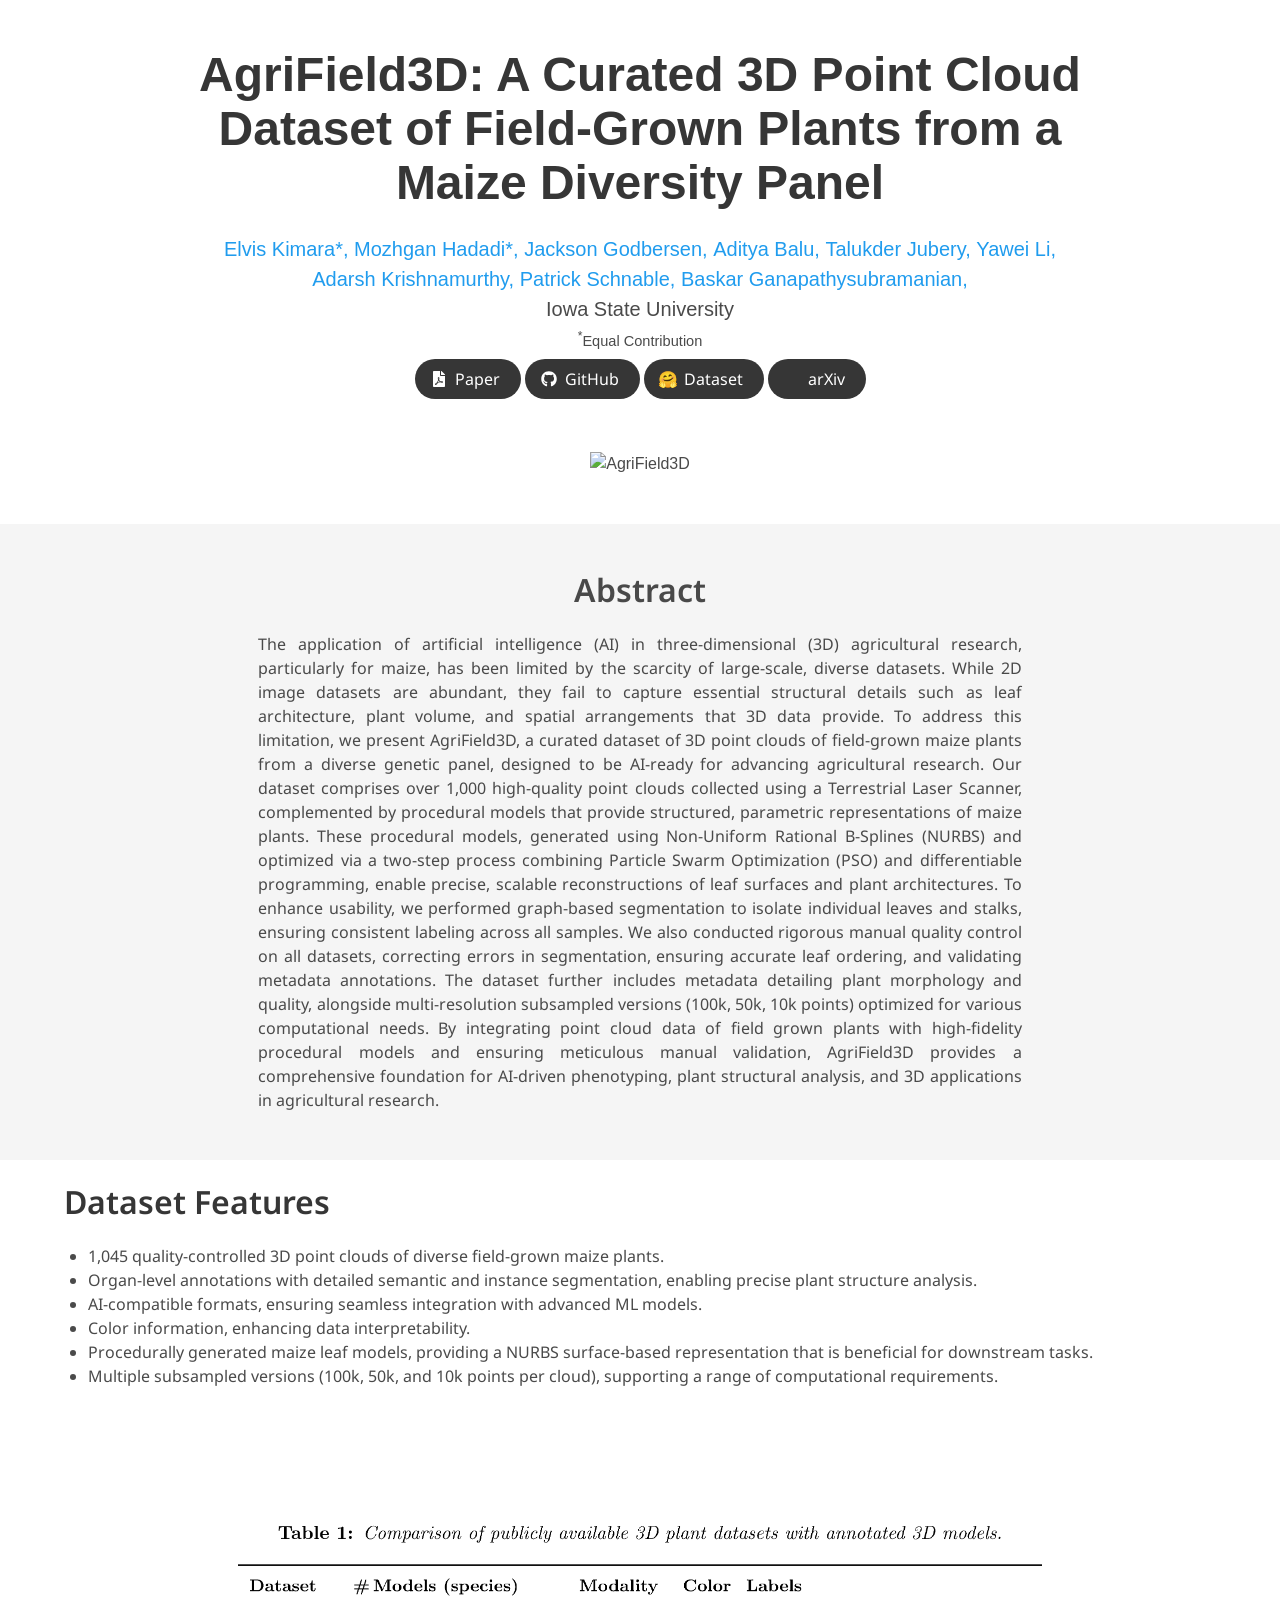
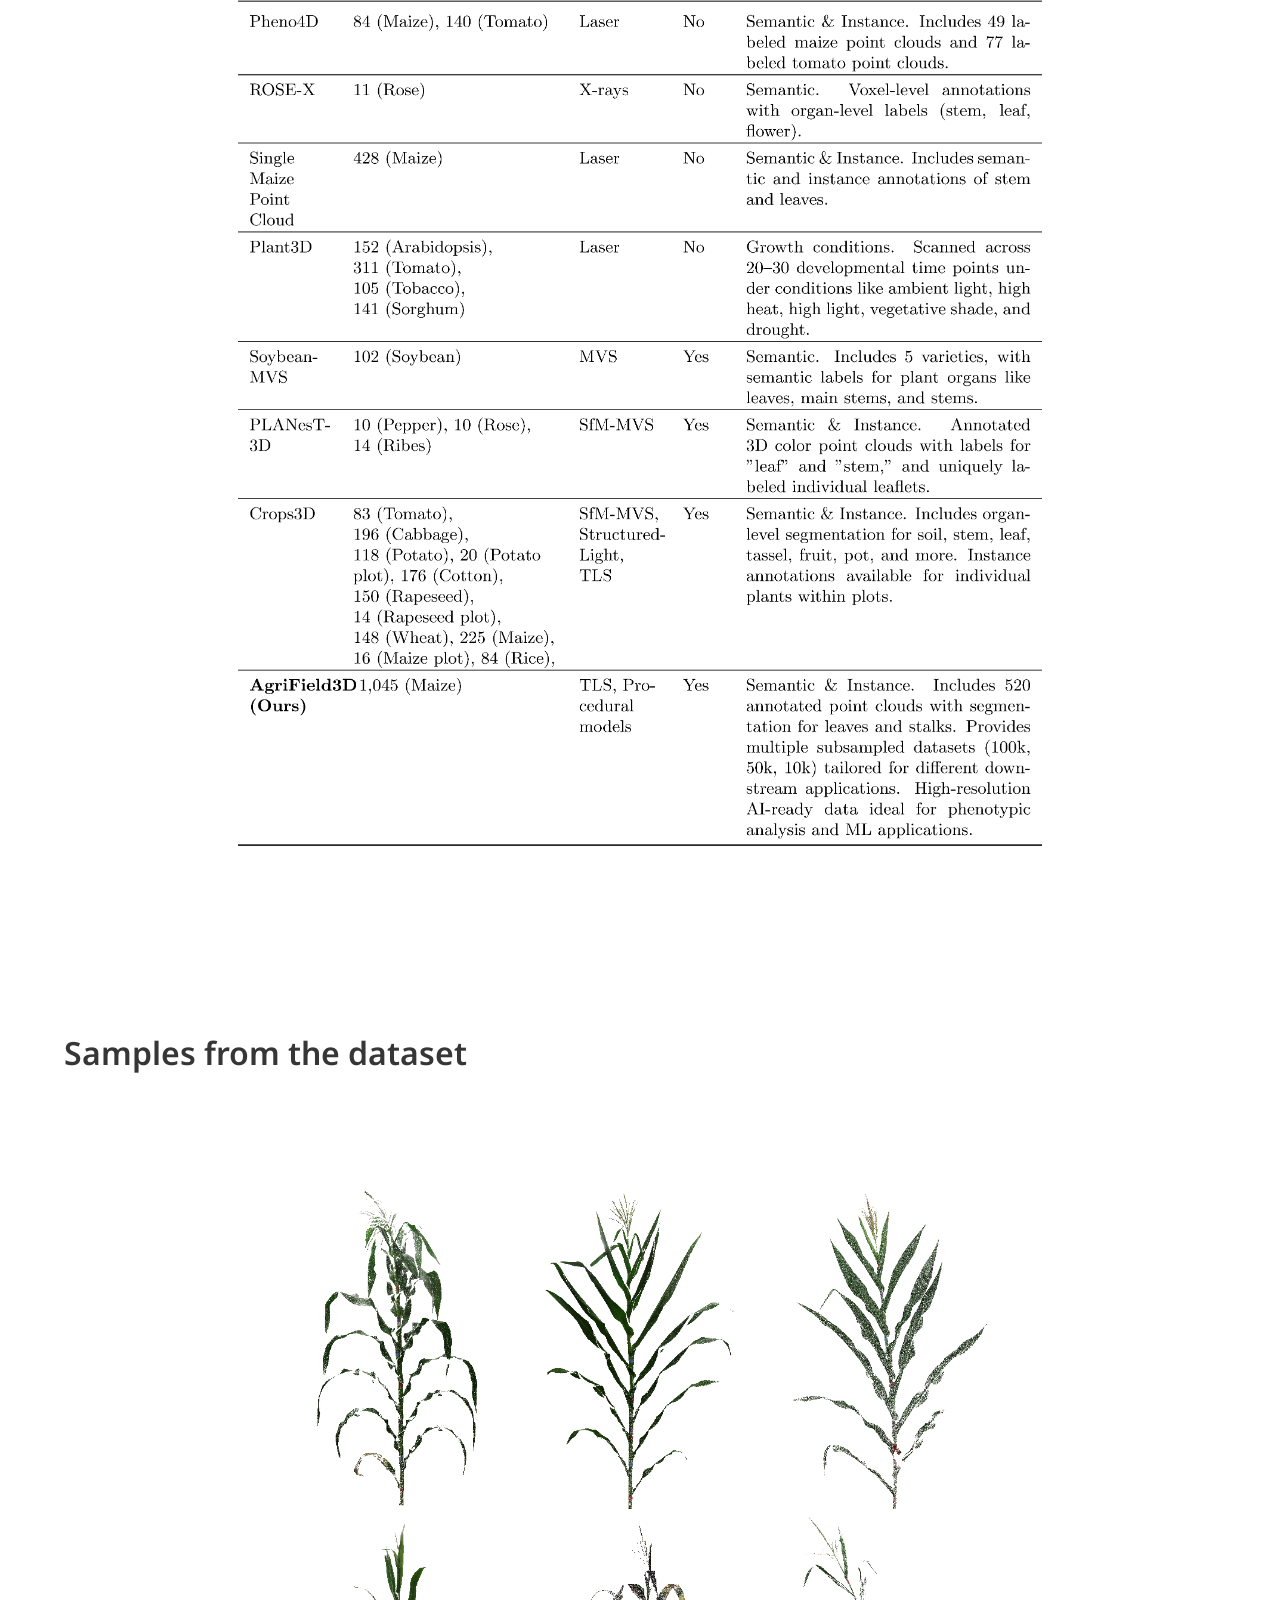
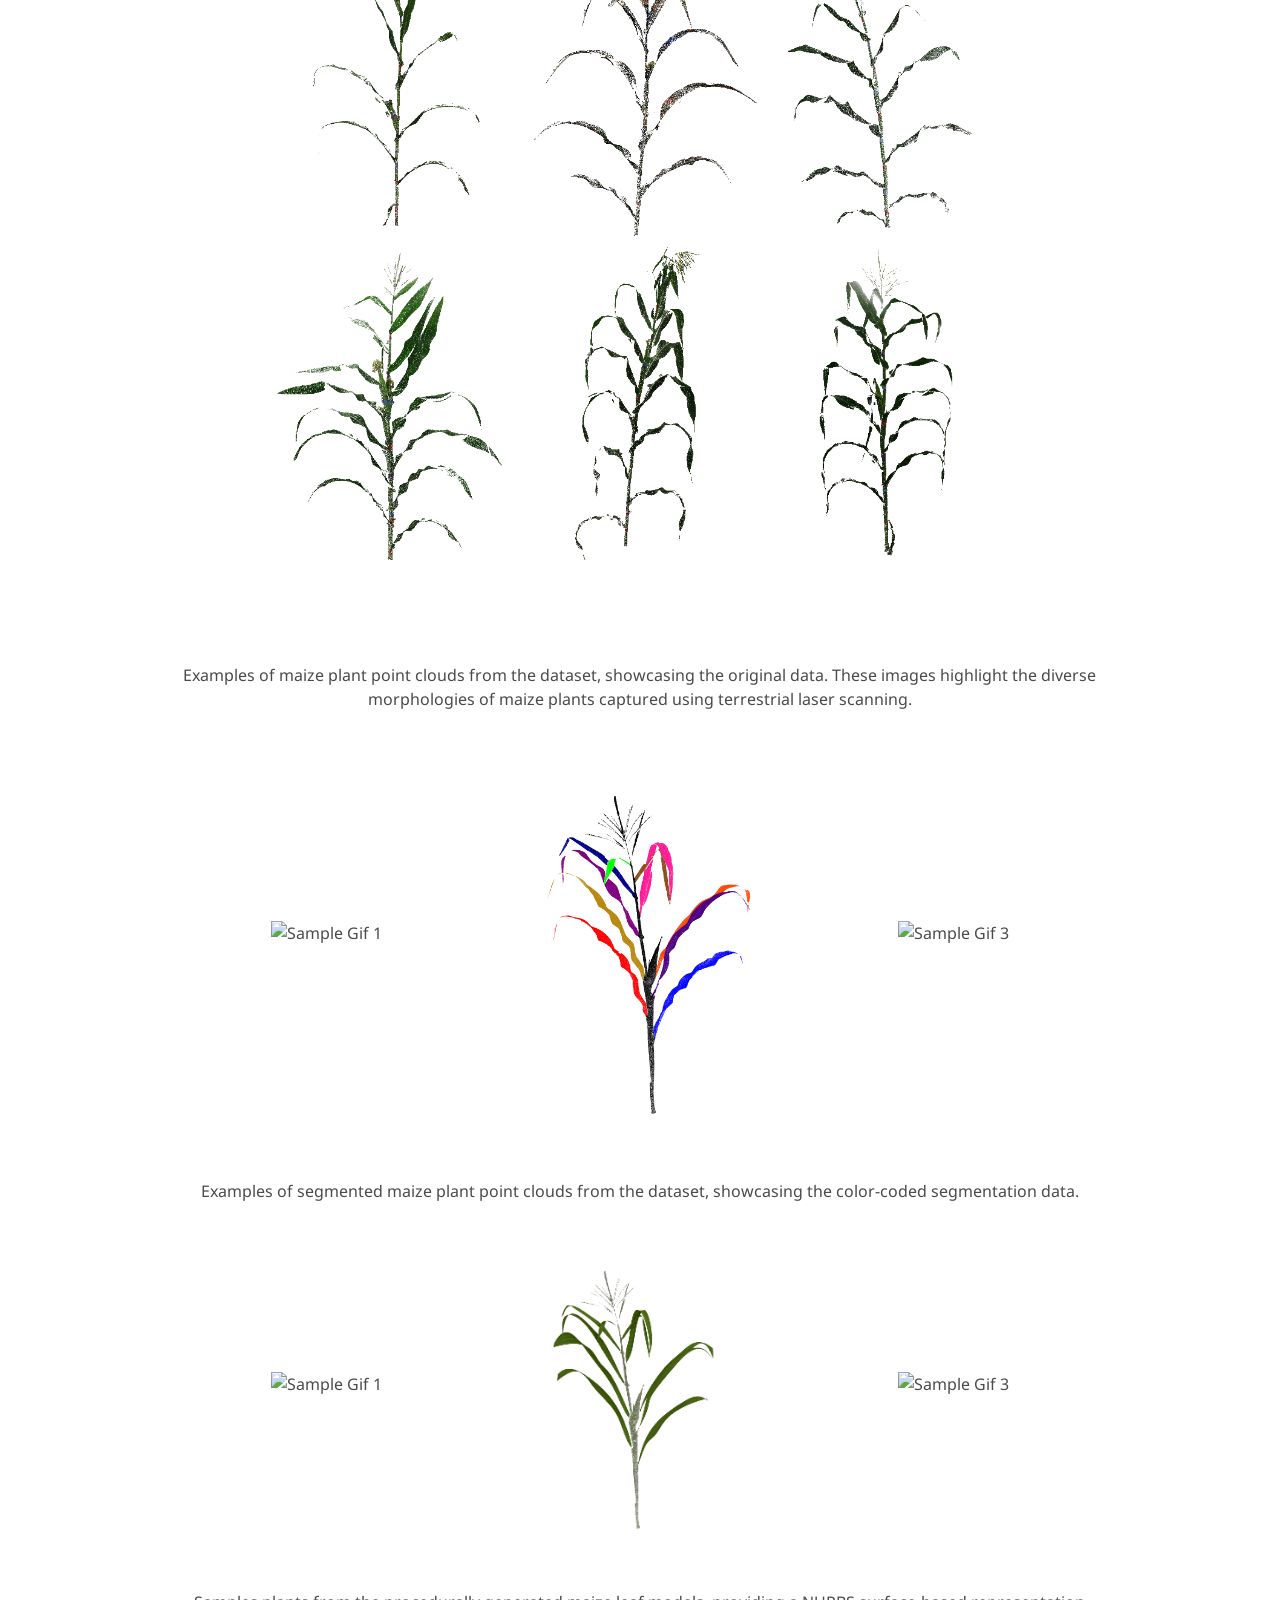
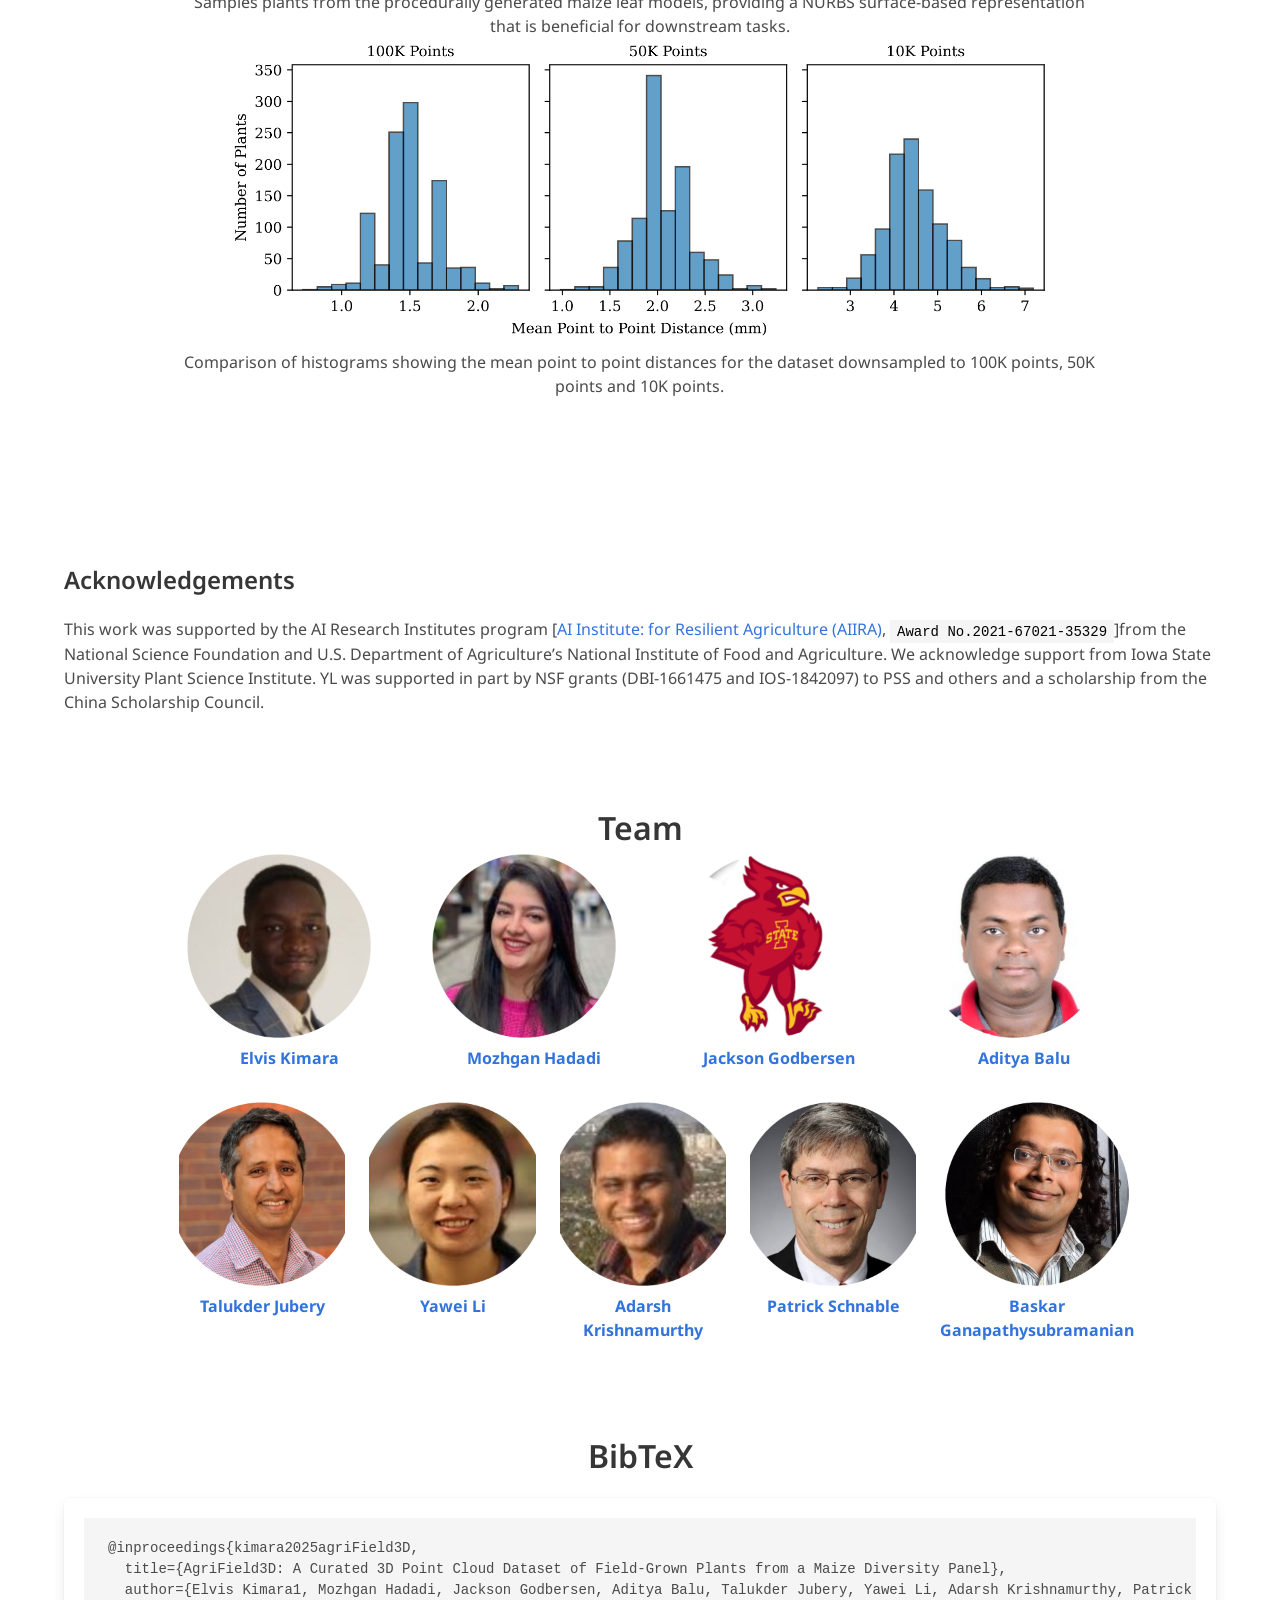
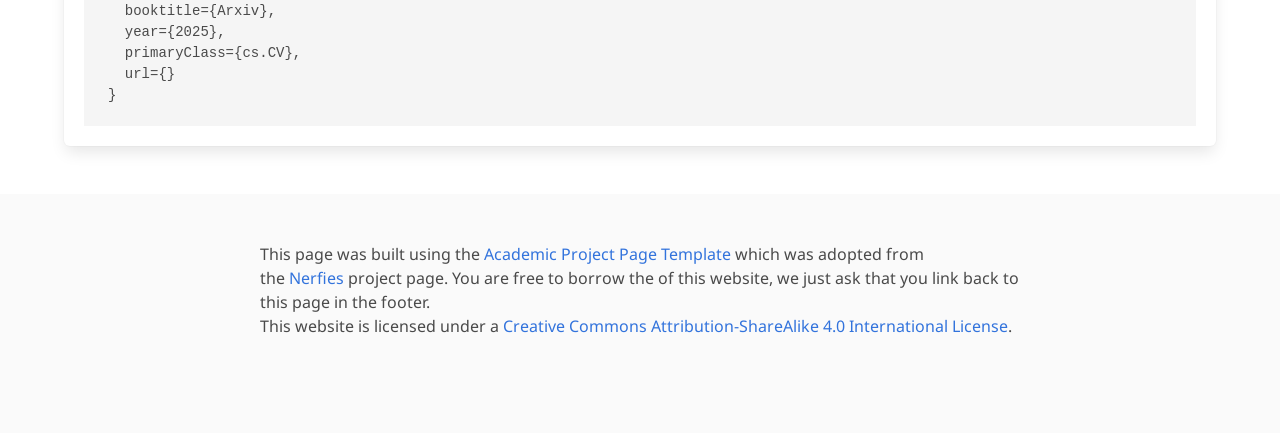
==== index.html @ b7d7e41b "resize image" ====
<!DOCTYPE html>
<html>
<head>
  <meta charset="utf-8">
  <!-- Meta tags for social media banners, these should be filled in appropriatly as they are your "business card" -->
  <!-- Replace the content tag with appropriate information -->
  <meta name="description" content="Project name: AgriField3D">
  <meta property="og:title" content="SOCIAL MEDIA TITLE TAG"/>
  <meta property="og:description" content="SOCIAL MEDIA DESCRIPTION TAG TAG"/>
  <meta property="og:url" content="URL OF THE WEBSITE"/>
  <!-- Path to banner image, should be in the path listed below. Optimal dimenssions are 1200X630-->
  <meta property="og:image" content="static/videos/carousel1.mp4" />
  <meta property="og:image:width" content="1200"/>
  <meta property="og:image:height" content="630"/>


  <meta name="twitter:title" content="TWITTER BANNER TITLE META TAG">
  <meta name="twitter:description" content="TWITTER BANNER DESCRIPTION META TAG">
  <!-- Path to banner image, should be in the path listed below. Optimal dimenssions are 1200X600-->
  <meta name="twitter:image" content="static/images/your_twitter_banner_image.png">
  <meta name="twitter:card" content="summary_large_image">
  <!-- Keywords for your paper to be indexed by-->
  <meta name="keywords" content="KEYWORDS SHOULD BE PLACED HERE">
  <meta name="viewport" content="width=device-width, initial-scale=1">


  <title>AgriField3D</title>
  <link rel="icon" type="image/x-icon" href="static/images/carousel4.jpg">
  <link href="https://fonts.googleapis.com/css?family=Google+Sans|Noto+Sans|Castoro"
  rel="stylesheet">

  <link rel="stylesheet" href="static/css/bulma.min.css">
  <link rel="stylesheet" href="static/css/bulma-carousel.min.css">
  <link rel="stylesheet" href="static/css/bulma-slider.min.css">
  <link rel="stylesheet" href="static/css/fontawesome.all.min.css">
  <link rel="stylesheet"
  href="https://cdn.jsdelivr.net/gh/jpswalsh/academicons@1/css/academicons.min.css">
  <link rel="stylesheet" href="static/css/index.css">

  <script src="https://ajax.googleapis.com/ajax/libs/jquery/3.5.1/jquery.min.js"></script>
  <script src="https://documentcloud.adobe.com/view-sdk/main.js"></script>
  <script defer src="static/js/fontawesome.all.min.js"></script>
  <script src="static/js/bulma-carousel.min.js"></script>
  <script src="static/js/bulma-slider.min.js"></script>
  <script src="static/js/index.js"></script>
</head>
<body>


  <!-- <section class="hero">
    <div class="hero-body">
      <div class="container is-max-desktop">
        <div class="columns is-centered">
          <div class="column has-text-centered">
            <h1 class="title is-1 publication-title">Arboretum: A Large Multimodal Dataset for Advancing AI for Biodiversity</h1>
            <div class="is-size-5 publication-authors">
              <!-- Paper authors -->
              <!-- <span class="author-block">
                <a href="FIRST AUTHOR PERSONAL LINK" target="_blank">Chih-Hsuan Yang,</a></span>
                <span class="author-block">
                  <a href="SECOND AUTHOR PERSONAL LINK" target="_blank">Benjamin Feuer,</a></span>
                  <span class="author-block">
                    <a href="THIRD AUTHOR PERSONAL LINK" target="_blank">Nirmal Baishnab,</a></span>
                    <span class="author-block">
                      <a href="SECOND AUTHOR PERSONAL LINK" target="_blank">Kelly O. Marshall,</a></span>
                      <span class="author-block">
                        <a href="SECOND AUTHOR PERSONAL LINK" target="_blank">Talukder Zaki Jubery,</a></span>
                    </div>
                    <a href="FIRST AUTHOR PERSONAL LINK" target="_blank">Andre Nakkab,</a></span>
                      <span class="author-block">
                        <a href="SECOND AUTHOR PERSONAL LINK" target="_blank">Md Zahid Hasan,</a></span>
                        <span class="author-block">
                          <a href="THIRD AUTHOR PERSONAL LINK" target="_blank">Shivani Chiranjeevi,</a></span>
                          <span class="author-block">
                            <a href="SECOND AUTHOR PERSONAL LINK" target="_blank">Zi K. Deng,</a></span>
                            <span class="author-block">
                              <a href="SECOND AUTHOR PERSONAL LINK" target="_blank">Asheesh K Singh,</a></span>
                      </div>
                      <a href="FIRST AUTHOR PERSONAL LINK" target="_blank">Arti Singh,</a></span>
                        <span class="author-block">
                          <a href="SECOND AUTHOR PERSONAL LINK" target="_blank">Soumik Sarkar,</a></span>
                          <span class="author-block">
                            <a href="THIRD AUTHOR PERSONAL LINK" target="_blank">Nirav Merchant,</a></span>
                            <span class="author-block">
                              <a href="SECOND AUTHOR PERSONAL LINK" target="_blank">Chinmay Hegde,</a></span>
                              <span class="author-block">
                                <a href="SECOND AUTHOR PERSONAL LINK" target="_blank">Baskar Ganapathysubramanian</a></span> 

                  <div class="is-size-5 publication-authors">
                    <span class="author-block">Institution Name<br>NeurIPS 2024</span>
                    <span class="eql-cntrb"><small><br><sup>*</sup>Indicates Equal Contribution</small></span>
                  </div>

                  <div class="column has-text-centered">
                    <div class="publication-links">
                         <!-- Arxiv PDF link -->
                      <!-- <span class="link-block">
                        <a href="https://arxiv.org/pdf/<ARXIV PAPER ID>.pdf" target="_blank"
                        class="external-link button is-normal is-rounded is-dark">
                        <span class="icon">
                          <i class="fas fa-file-pdf"></i>
                        </span>
                        <span>Paper</span>
                      </a>
                    </span> -->

                    <!-- Supplementary PDF link -->
                    <!-- <span class="link-block">
                      <a href="static/pdfs/supplementary_material.pdf" target="_blank"
                      class="external-link button is-normal is-rounded is-dark">
                      <span class="icon">
                        <i class="fas fa-file-pdf"></i>
                      </span>
                      <span>Supplementary</span>
                    </a>
                  </span> -->

                  <!-- Github link -->
                  <!-- <span class="link-block">
                    <a href="https://github.com/BaskarGroup/Arbor-Clip-data-team.git" target="_blank"
                    class="external-link button is-normal is-rounded is-dark">
                    <span class="icon">
                      <i class="fab fa-github"></i>
                    </span>
                    <span>Code</span>
                  </a>
                </span> -->

                <!-- ArXiv abstract Link -->
                <!-- <span class="link-block">
                  <a href="https://arxiv.org/abs/<ARXIV PAPER ID>" target="_blank"
                  class="external-link button is-normal is-rounded is-dark">
                  <span class="icon">
                    <i class="ai ai-arxiv"></i>
                  </span>
                  <span>arXiv</span>
                </a>
              </span>
            </div>
          </div>
        </div>
      </div>
    </div>
  </div> 
</section>  -->


<section class="hero">
  <div class="hero-body">
    <div class="container is-max-desktop">
      <div class="columns is-centered">
        <div class="column has-text-centered">
          <h1 class="title is-1 publication-title"> AgriField3D: A Curated 3D Point Cloud Dataset of Field-Grown Plants from a Maize Diversity Panel</h1>
          <div class="is-size-5 publication-authors">
            <!-- Paper authors -->
            <span class="author-block">
              <a href="https://www.linkedin.com/in/elvis-kimara/" target="_blank">Elvis Kimara*,</a>
            </span>
            <span class="author-block">
              <a href="https://www.linkedin.com/in/mozhgan-hadadi/" target="_blank">Mozhgan Hadadi*,</a>
            </span>
            <span class="author-block">
              <a href="https://www.linkedin.com/in//" target="_blank">Jackson Godbersen,</a>
            </span>
            <span class="author-block">
              <a href="https://scholar.google.com/citations?user=GNuXi6oAAAAJ&hl=en" target="_blank">Aditya Balu,</a>
            </span>
            <span class="author-block">
              <a href="https://scholar.google.com/citations?user=P3h1SM0AAAAJ&hl=en" target="_blank">Talukder Jubery,</a>
            </span>

            <span class="author-block">
              <a href="https://www.linkedin.com/in/yawei-li-0143b6191" target="_blank">Yawei Li,</a>
            </span>

            <span class="author-block">
              <a href="https://scholar.google.com/citations?user=iVTMSxoAAAAJ&hl=en&oi=ao" target="_blank">Adarsh Krishnamurthy,</a>
            </span>
            <span class="author-block">
              <a href="https://scholar.google.com/citations?user=UW4mNTW0nOkC&hl=en" target="_blank">Patrick Schnable,</a>
            </span>
            <span class="author-block">
              <a href="https://www.me.iastate.edu/bglab/" target="_blank">Baskar Ganapathysubramanian,</a>
            </span>
            
          </div>
          <div class="is-size-5 publication-authors">
            <span class="author-block">Iowa State University<br>
            </span>
            <span class="eql-cntrb"><small><br><sup>*</sup>Equal Contribution</small></span>
          </div>
          <div class="publication-links">
            <!-- Arxiv PDF link -->
            <span class="link-block">
              <a href="https://arxiv.org/pdf/" target="_blank" class="external-link button is-normal is-rounded is-dark">
                <span class="icon">
                  <i class="fas fa-file-pdf"></i>
                </span>
                <span>Paper</span>
              </a>
            </span>
            <!-- Supplementary PDF link -->
            <!-- <span class="link-block">
              <a href="static/pdfs/supplementary_material.pdf" target="_blank" class="external-link button is-normal is-rounded is-dark">
                <span class="icon">
                  <i class="fas fa-file-pdf"></i>
                </span>
                <span>Supplementary</span>
              </a>
            </span> -->
            <!-- Github link -->
            <span class="link-block">
              <a href="https://github.com/baskargroup/AgriField3D" target="_blank" class="external-link button is-normal is-rounded is-dark">
                <span class="icon">
                  <i class="fab fa-github"></i>
                </span>
                <span>GitHub</span>
              </a>
            </span>
            <!-- Hugging Face link -->
            <span class="link-block">
              <a href="https://huggingface.co/datasets/BGLab/AgriField3D" target="_blank" class="external-link button is-normal is-rounded is-dark">
                <span class="icon">
                  &#129303;
                </span>
                <span>Dataset</span>
              </a>
            </span>
           <!-- ArXiv abstract Link -->
            <span class="link-block">
              <a href="https://arxiv.org/abs/" target="_blank" class="external-link button is-normal is-rounded is-dark">
                <span class="icon">
                  <i class="ai ai-arxiv"></i>
                </span>
                <span>arXiv</span>
              </a>
            </span>
          </div>
        </div>
      </div>
    </div>
  </div>
</section>

<style>
  code {
    color:black;
  }
</style>
<!-- banner image-->
<section class="hero teaser">
  <div class="container is-max-desktop">
    <div class="hero-body">
      <img src="static/images/Poster2.png" alt="AgriField3D">
      <h2 class="subtitle has-text-centered">
        
      </h2>
    </div>
  </div>
</section>
<!-- End banner image -->

<!-- Paper abstract -->
<section class="section hero is-light">
  <div class="container is-max-desktop">
    <div class="columns is-centered has-text-centered">
      <div class="column is-four-fifths">
        <h2 class="title is-3">Abstract</h2>
        <div class="content has-text-justified">
          <p>
            The application of artificial intelligence (AI) in three-dimensional (3D) agricultural research,
             particularly for maize, has been limited by the scarcity of large-scale, diverse datasets. 
             While 2D image datasets are abundant, they fail to capture essential structural details such
            as leaf architecture, plant volume, and spatial arrangements that 3D data provide. 
              To address this limitation, we present AgriField3D, a curated dataset 
              of 3D point clouds of field-grown maize plants from a diverse genetic panel, designed to be 
              AI-ready for advancing agricultural research. Our dataset comprises over 1,000 high-quality point 
              clouds collected using a Terrestrial Laser Scanner, complemented by procedural models that provide 
              structured, parametric representations of maize plants. These procedural models, generated using 
              Non-Uniform Rational B-Splines (NURBS) and optimized via a two-step process combining Particle Swarm Optimization 
              (PSO) and differentiable programming, enable precise, scalable reconstructions of leaf surfaces and plant architectures.
            To enhance usability, we performed graph-based segmentation to isolate individual leaves and stalks, 
            ensuring consistent labeling across all samples. We also conducted rigorous manual quality 
            control on all datasets, correcting errors in segmentation, ensuring accurate leaf ordering, 
            and validating metadata annotations. The dataset further includes metadata detailing plant morphology
             and quality, alongside multi-resolution subsampled versions (100k, 50k, 10k points) optimized 
             for various computational needs. By integrating point cloud data of field grown plants with 
             high-fidelity procedural models and ensuring meticulous manual validation, AgriField3D provides 
             a comprehensive foundation for AI-driven phenotyping, plant structural analysis, and 3D applications 
             in agricultural research.                        
          </p>
        </div>
      </div>
    </div>
  </div>
</section>
<!-- End paper abstract -->

<!-- data feature -->

<section class="hero is-small">
  <div class="hero-body">
    <div class="container">
      <h2 class="title is-3">Dataset Features</h2>
        <!-- Bullet Points -->
        <ul style="list-style-type: disc; padding-left: 1.5em;">
          <li>1,045 quality-controlled 3D point clouds of diverse field-grown maize plants.</li>
          <li>Organ-level annotations with detailed semantic and instance segmentation, enabling precise plant structure analysis.</li>
          <li>AI-compatible formats, ensuring seamless integration with advanced ML models.</li>
          <li>Color information, enhancing data interpretability.</li>
          <li>Procedurally generated maize leaf models, providing a NURBS surface-based representation that is beneficial for downstream tasks.</li>
          <li>Multiple subsampled versions (100k, 50k, and 10k points per cloud), supporting a range of computational requirements.</li>
        </ul>
<!-- Third Image -->
<div class="publication-image has-text-centered" id="image-container-3">
  <img src="static/images/tableMaize4.png" alt="Comparison Table" style="cursor: pointer; width: 80%; height: auto;">
</div>

</section>

    <section class="hero is-small">
      <div class="hero-body">
        <div class="container">
          <h2 class="title is-3">Samples from the dataset</h2>
  <div class="columns is-centered has-text-centered">
        <div class="column is-four-fifths">
          
          <!-- Dataset -->
          <div class="publication-image" id="image-container-1">
            <img src="static/images/9Plants_raw3.png" alt="Sample" style="cursor: pointer; width: 98%; height: auto;">
          </div>
          <p class="description">
            Examples of maize plant point clouds from the dataset, showcasing the original data. These images highlight the diverse morphologies of maize plants captured using terrestrial laser scanning.
          </p>
          
          <!-- Annotated -->
          <div class="columns is-centered" id="image-container-2" style="display: flex; justify-content: center; align-items: center; flex-wrap: nowrap;">
            <div class="column" style="flex: 1; text-align: center;">
              <img src="static/images/Mo17_GT_color.gif" alt="Sample Gif 1" style="cursor: pointer; width: 70%; height: auto;">
            </div>
            <div class="column" style="flex: 1; text-align: center;">
              <img src="static/images/CI90C_GT_color.gif" alt="Sample Gif 2" style="cursor: pointer; width: 80%; height: auto;">
            </div>
            <div class="column" style="flex: 1; text-align: center;">
              <img src="static/images/B73_GT_color.gif" alt="Sample Gif 3" style="cursor: pointer; width: 70%; height: auto;">
            </div>
          </div>
          <p class="description">
            Examples of segmented maize plant point clouds from the dataset, showcasing the color-coded segmentation data.
          </p>
                 
          <!-- Procedural model -->
          <div class="columns is-centered" id="image-container-2" style="display: flex; justify-content: center; align-items: center; flex-wrap: nowrap;">
            <div class="column" style="flex: 1; text-align: center;">
              <img src="static/images/Mo17_NURBS_Surface.gif" alt="Sample Gif 1" style="cursor: pointer; width: 70%; height: auto;">
            </div>
            <div class="column" style="flex: 1; text-align: center;">
              <img src="static/images/CI90C_NURBS_Surface.gif" alt="Sample Gif 2" style="cursor: pointer; width: 70%; height: auto;">
            </div>
            <div class="column" style="flex: 1; text-align: center;">
              <img src="static/images/B73_NURBS_Surface.gif" alt="Sample Gif 3" style="cursor: pointer; width: 70%; height: auto;">
            </div>
          </div>
          <p class="description">
            Samples plants from the procedurally generated maize leaf models, providing a NURBS surface-based representation that is beneficial for downstream tasks.
          </p>         

          <!-- Data Density -->
          <div class="publication-image" id="image-container-3">
            <img src="static/images/combined_histograms.png" alt="Comparison Table" style="cursor: pointer; width: 90%; height: auto;">
          </div>
          <p class="description">
          Comparison of histograms showing the mean point to point distances for the dataset downsampled to 100K points, 50K points and 10K points.
          </p>
          
          
        </div>
      </div>
    </div>
  </div>
</section>

<!-- End samples from the dataset -->

<!-- Acknowledgements -->
<section class="hero is-medium" style="margin-bottom: 1rem;">
  <div class="hero-body" style="padding-bottom: 1rem;">
    <div class="container">
      <h1 class="title is-4">Acknowledgements</h1>
      <div class="content">
        <p>
          This work was supported by the AI Research Institutes program  
          [<a href="https://aiira.iastate.edu/" target="_blank" class="underline-link">AI Institute: for 
            Resilient Agriculture (AIIRA)</a>, 
          <code>Award No.2021-67021-35329</code>]from the National Science Foundation and U.S. 
          Department of Agriculture’s National Institute of Food and Agriculture. We acknowledge support 
          from  Iowa State University Plant Science Institute. YL was supported in part by NSF grants (DBI-1661475 and IOS-1842097)
           to PSS and others and a scholarship from the China Scholarship Council. 
        </p>
        </p>
      </div>
    </div>
  </div>
</section>
<!-- End -->

<!--Team -->
<section class="section">
  <div class="container is-max-widescreen">
    <div class="has-text-centered">
      <h2 class="title is-3"><span class="dvima">Team</span></h2>
    </div>
    
    <!-- First row: 4 team members -->
    <div class="columns is-centered" style="max-width: 95%; padding-left: 10%;">
      <div class="column has-text-centered video-column">
        <a href="https://www.linkedin.com/in/elvis-kimara/" target="_blank" style="border-bottom: none;">
          <span class="image">
            <img src="static/images/team/elvis.jpg" alt="Elvis Kimara" style="width: 200px; height: 200px; object-fit: cover;">
          </span>
          <span style="font-weight: bold;">Elvis Kimara</span>
        </a>
      </div>
      
      <div class="column has-text-centered video-column">
        <a href="https://www.linkedin.com/in/mozhgan-hadadi/" target="_blank" style="border-bottom: none;">
          <span class="image">
            <img src="static/images/team/mozhgan.jpeg" alt="Mozhgan Hadadi" style="width: 200px; height: 200px; object-fit: cover;">
          </span>
          <span style="font-weight: bold;">Mozhgan Hadadi</span>
        </a>
      </div>
      
      <div class="column has-text-centered video-column">
        <a href="https://www.linkedin.com/in/" target="_blank" style="border-bottom: none;">
          <span class="image">
            <img src="static/images/team/dummy.png" alt="Jackson Godbersen" style="width: 200px; height: 200px; object-fit: cover;">
          </span>
          <span style="font-weight: bold;">Jackson Godbersen</span>
        </a>
      </div>
      
      <div class="column has-text-centered video-column">
        <a href="https://scholar.google.com/citations?user=GNuXi6oAAAAJ&hl=en&oi=ao" target="_blank" style="border-bottom: none;">
          <span class="image">
            <img src="static/images/team/balu.jpeg" alt="Aditya Balu" style="width: 200px; height: 200px; object-fit: cover;">
          </span>
          <span style="font-weight: bold;">Aditya Balu</span>
        </a>
      </div>
    </div>
    
    <!-- Second row: 5 team members -->
    <div class="columns is-centered" style="max-width: 95%; padding-left: 10%;">
      <div class="column has-text-centered video-column">
        <a href="https://scholar.google.com/citations?user=P3h1SM0AAAAJ&hl=en" target="_blank" style="border-bottom: none;">
          <span class="image">
            <img src="static/images/team/Zaki.png" alt="Talukder Jubery" style="width: 200px; height: 200px; object-fit: cover;">
          </span>
          <span style="font-weight: bold;">Talukder Jubery</span>
        </a>
      </div>
      
      <div class="column has-text-centered video-column">
        <a href="https://scholar.google.com/citations?user=P3h1SM0AAAAJ&hl=en" target="_blank" style="border-bottom: none;">
          <span class="image">
            <img src="static/images/team/yawei.jpg" alt="Yawei Li" style="width: 200px; height: 200px; object-fit: cover;">
          </span>
          <span style="font-weight: bold;">Yawei Li</span>
        </a>
      </div>
      
      <div class="column has-text-centered video-column">
        <a href="https://scholar.google.com/citations?user=iVTMSxoAAAAJ&hl=en&oi=ao" target="_blank" style="border-bottom: none;">
          <span class="image">
            <img src="static/images/team/adarsh.jpeg" alt="Adarsh Krishnamurthy" style="width: 200px; height: 200px; object-fit: cover;">
          </span>
          <span style="font-weight: bold;">Adarsh Krishnamurthy</span>
        </a>
      </div>
      
      <div class="column has-text-centered video-column">
        <a href="https://scholar.google.com/citations?user=UW4mNTW0nOkC&hl=en" target="_blank" style="border-bottom: none;">
          <span class="image">
            <img src="static/images/team/schnable.jpg" alt="Patrick Schnable" style="width: 200px; height: 200px; object-fit: cover;">
          </span>
          <span style="font-weight: bold;">Patrick Schnable</span>
        </a>
      </div>
      
      <div class="column has-text-centered video-column">
        <a href="https://www.me.iastate.edu/bglab/" target="_blank" style="border-bottom: none;">
          <span class="image">
            <img src="static/images/team/baskar.png" alt="Baskar Ganapathysubramanian" style="width: 200px; height: 200px; object-fit: cover;">
          </span>
          <span style="font-weight: bold;">Baskar Ganapathysubramanian</span>
        </a>
      </div>
    </div>
    
  </div>
</section>


<!--End Team -->


<!--BibTex citation -->
<section class="section" id="BibTeX">
  <div class="container is-max-widescreen">
    <h2 class="title has-text-centered">BibTeX</h2>
    <div class="box">
      <pre><code>@inproceedings{kimara2025agriField3D,
  title={AgriField3D: A Curated 3D Point Cloud Dataset of Field-Grown Plants from a Maize Diversity Panel}, 
  author={Elvis Kimara1, Mozhgan Hadadi, Jackson Godbersen, Aditya Balu, Talukder Jubery, Yawei Li, Adarsh Krishnamurthy, Patrick Schnable, Baskar Ganapathysubramanian},
  booktitle={Arxiv},
  year={2025},
  primaryClass={cs.CV},
  url={}
}</code></pre>
    </div>
  </div>
</section>

<!--End -->


<script>
  document.getElementById('copy-button').addEventListener('click', function() {
    const bibtexText = document.getElementById('bibtex-citation').textContent;
    navigator.clipboard.writeText(bibtexText).then(function() {
      alert('BibTeX citation copied to clipboard!');
    }, function(err) {
      console.error('Could not copy text: ', err);
    });
  });
</script>
<!--End BibTex citation -->


  <footer class="footer">
  <div class="container">
    <div class="columns is-centered">
      <div class="column is-8">
        <div class="content">

          <p>
            This page was built using the <a href="https://github.com/eliahuhorwitz/Academic-project-page-template" target="_blank">Academic Project Page Template</a> which was adopted from the <a href="https://nerfies.github.io" target="_blank">Nerfies</a> project page.
            You are free to borrow the of this website, we just ask that you link back to this page in the footer. <br> This website is licensed under a <a rel="license"  href="http://creativecommons.org/licenses/by-sa/4.0/" target="_blank">Creative
            Commons Attribution-ShareAlike 4.0 International License</a>.
          </p>

        </div>
      </div>
    </div>
  </div>
</footer>

<!-- Statcounter tracking code -->
  
<!-- You can add a tracker to track page visits by creating an account at statcounter.com -->

    <!-- End of Statcounter Code -->

  </body>
  </html>
---- static/css/index.css ----
body {
  font-family: 'Noto Sans', sans-serif;
}


.footer .icon-link {
    font-size: 25px;
    color: #000;
}

.link-block a {
    margin-top: 5px;
    margin-bottom: 5px;
}

.dnerf {
  font-variant: small-caps;
}


.teaser .hero-body {
  padding-top: 0;
  padding-bottom: 3rem;
}

.teaser {
  font-family: 'Google Sans', sans-serif;
}


.publication-title {
}

.publication-banner {
  max-height: parent;

}

.publication-banner video {
  position: relative;
  left: auto;
  top: auto;
  transform: none;
  object-fit: fit;
}

.publication-header .hero-body {
}

.publication-title {
    font-family: 'Google Sans', sans-serif;
}

.publication-authors {
    font-family: 'Google Sans', sans-serif;
}

.publication-venue {
    color: #555;
    width: fit-content;
    font-weight: bold;
}

.publication-awards {
    color: #ff3860;
    width: fit-content;
    font-weight: bolder;
}

.publication-authors {
}

.publication-authors a {
   color: hsl(204, 86%, 53%) !important;
}

.publication-authors a:hover {
    text-decoration: underline;
}

.author-block {
  display: inline-block;
}

.publication-banner img {
}

.publication-authors {
  /*color: #4286f4;*/
}

.publication-video {
    position: relative;
    width: 100%;
    height: 0;
    padding-bottom: 56.25%;

    overflow: hidden;
    border-radius: 10px !important;
}

.publication-video iframe {
    position: absolute;
    top: 0;
    left: 0;
    width: 100%;
    height: 100%;
}

.publication-body img {
}

.results-carousel {
  overflow: hidden;
}

.results-carousel .item {
  margin: 5px;
  overflow: hidden;
  padding: 20px;
  font-size: 0;
}

.results-carousel video {
  margin: 0;
}

.slider-pagination .slider-page {
  background: #000000;
}

.eql-cntrb { 
  font-size: smaller;
}
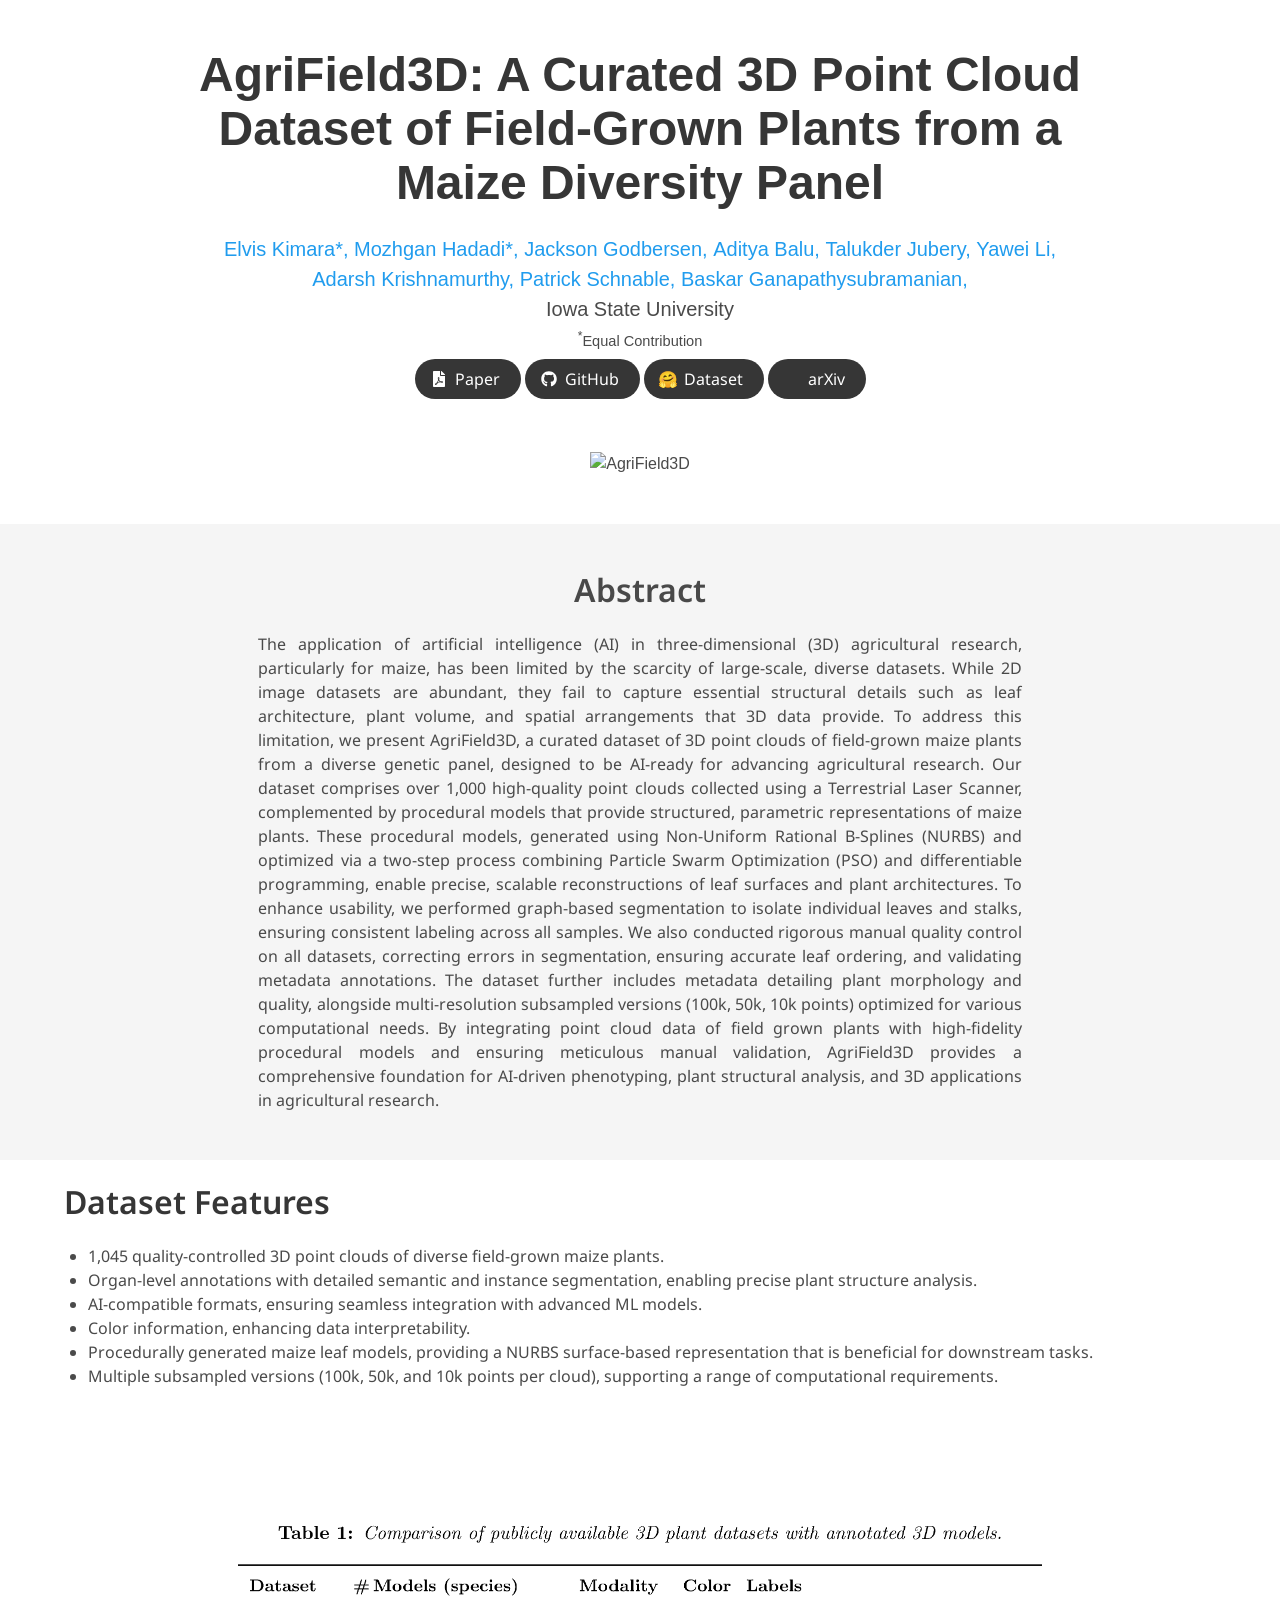
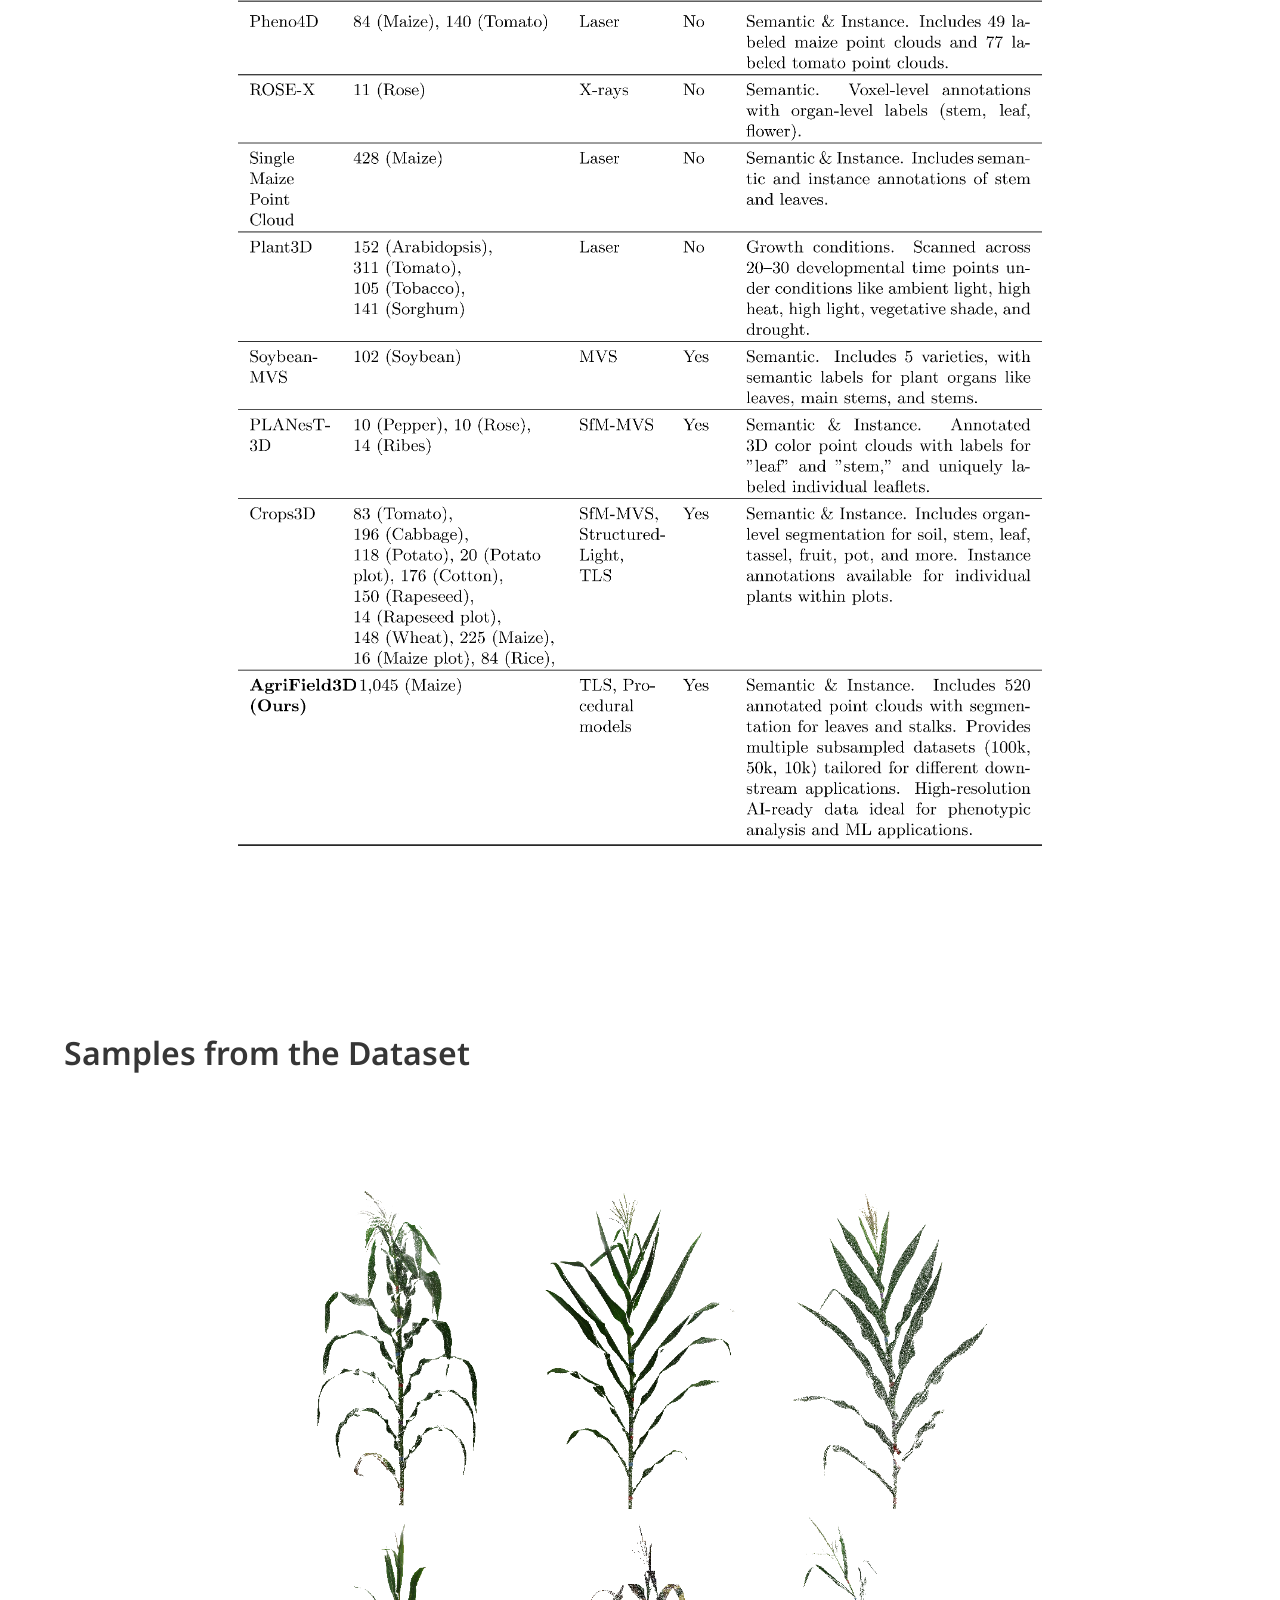
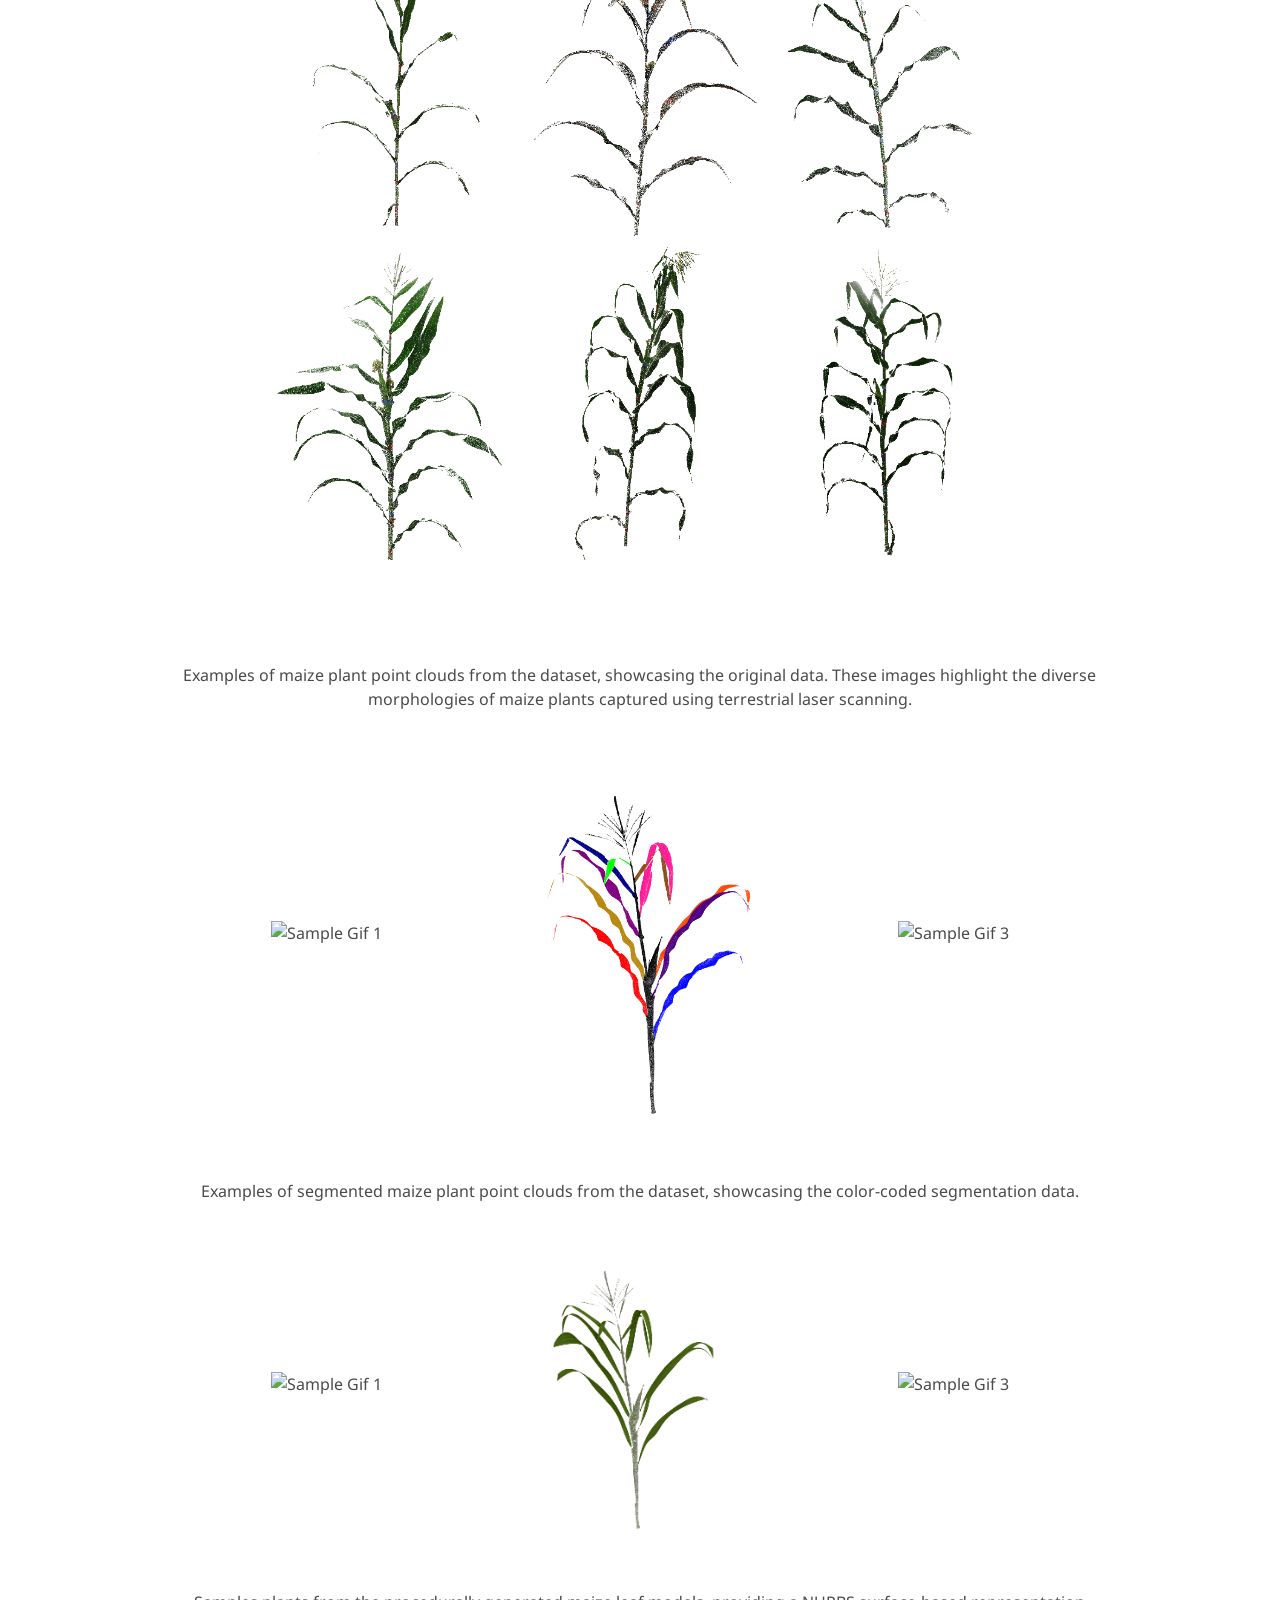
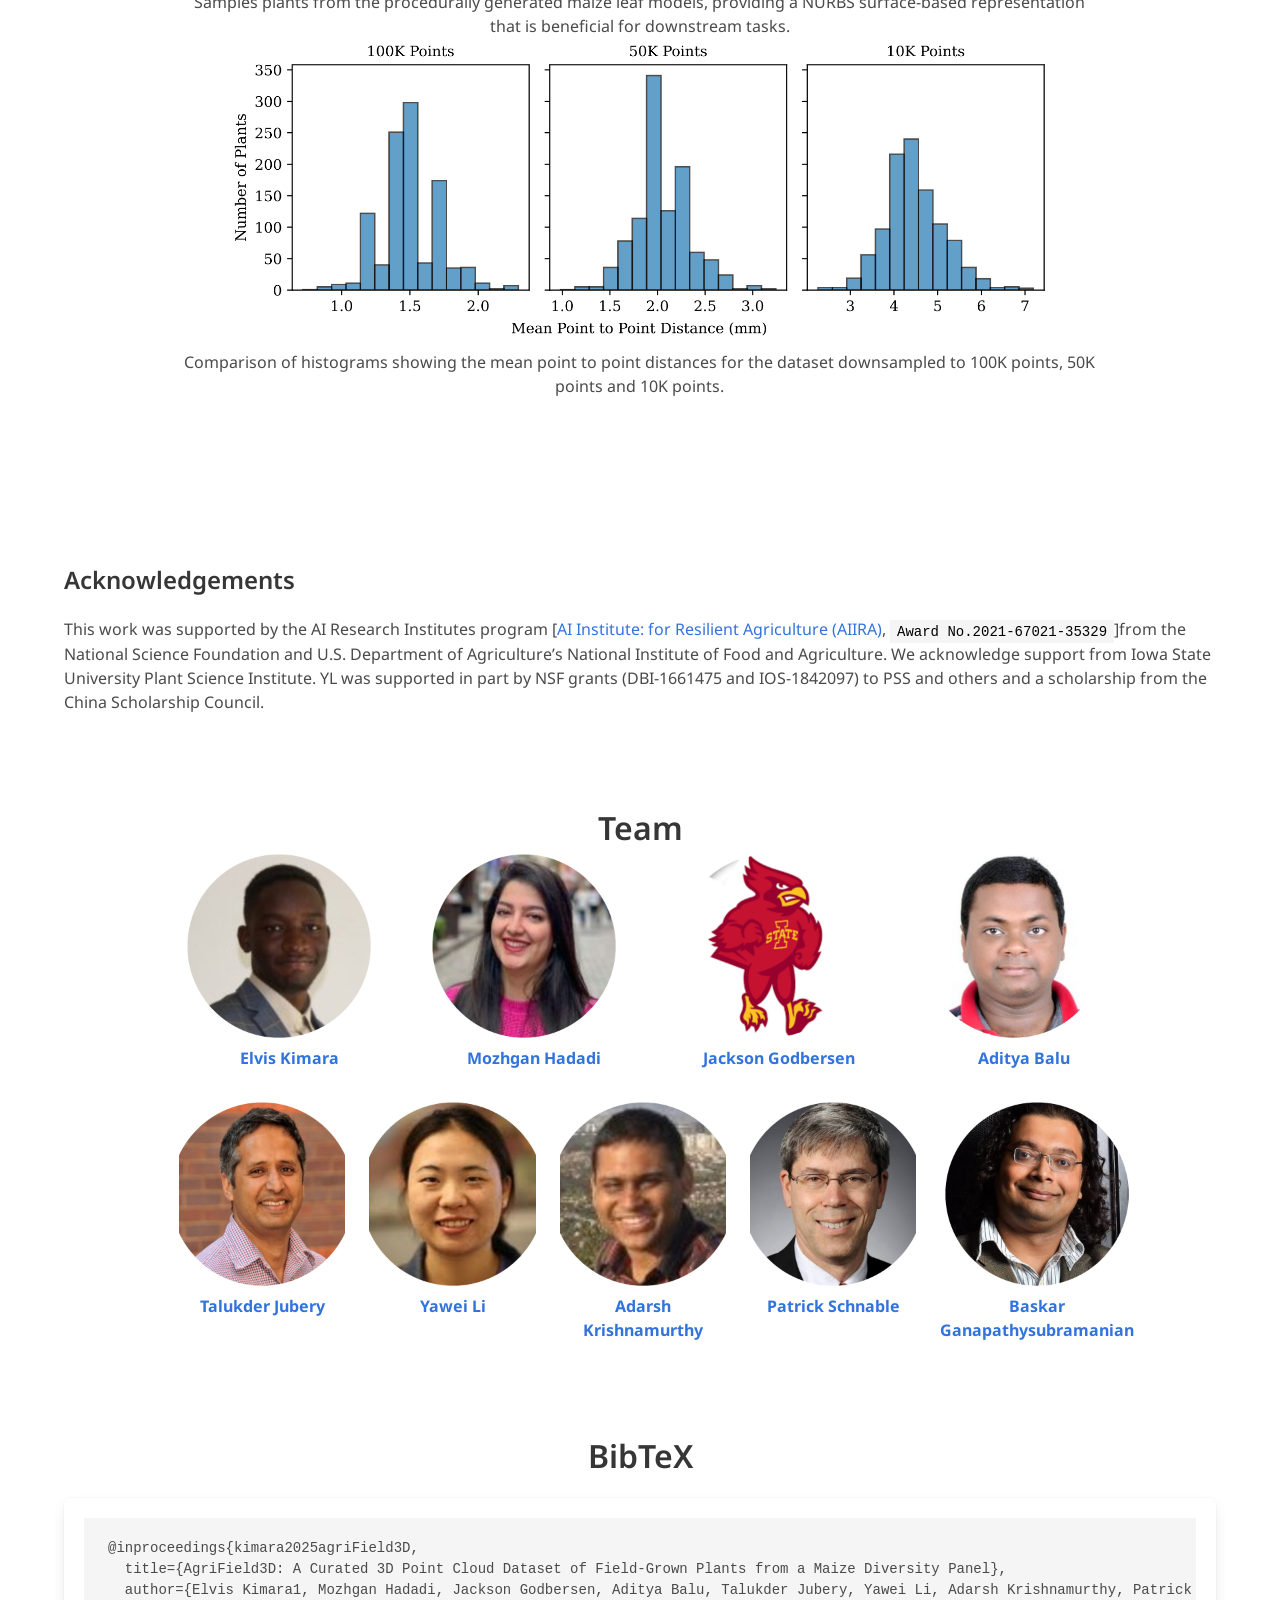
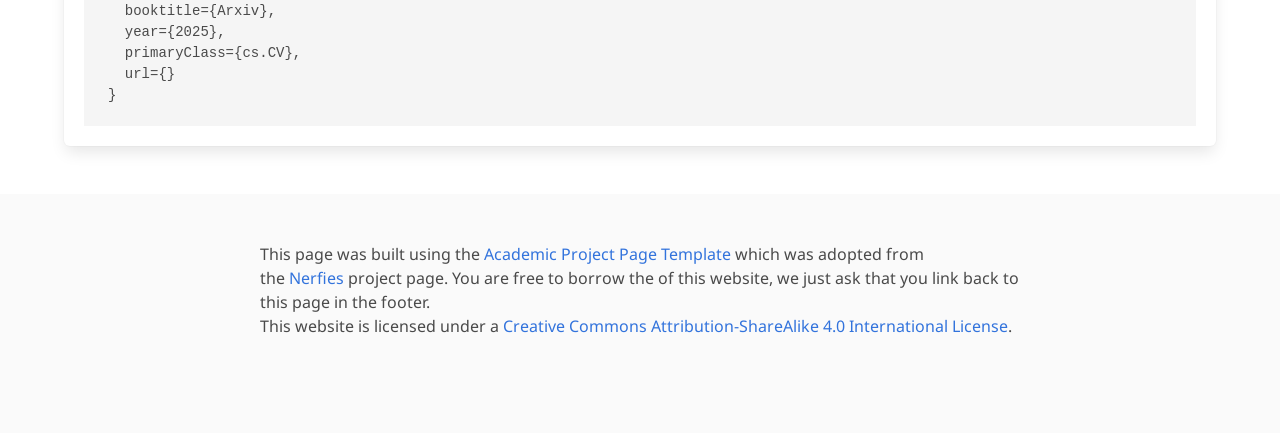
==== commit c2fa4067: "update index" ====
--- a/index.html
+++ b/index.html
@@ -321,7 +321,7 @@
     <section class="hero is-small">
       <div class="hero-body">
         <div class="container">
-          <h2 class="title is-3">Samples from the dataset</h2>
+          <h2 class="title is-3">Samples from the Dataset</h2>
   <div class="columns is-centered has-text-centered">
         <div class="column is-four-fifths">
           
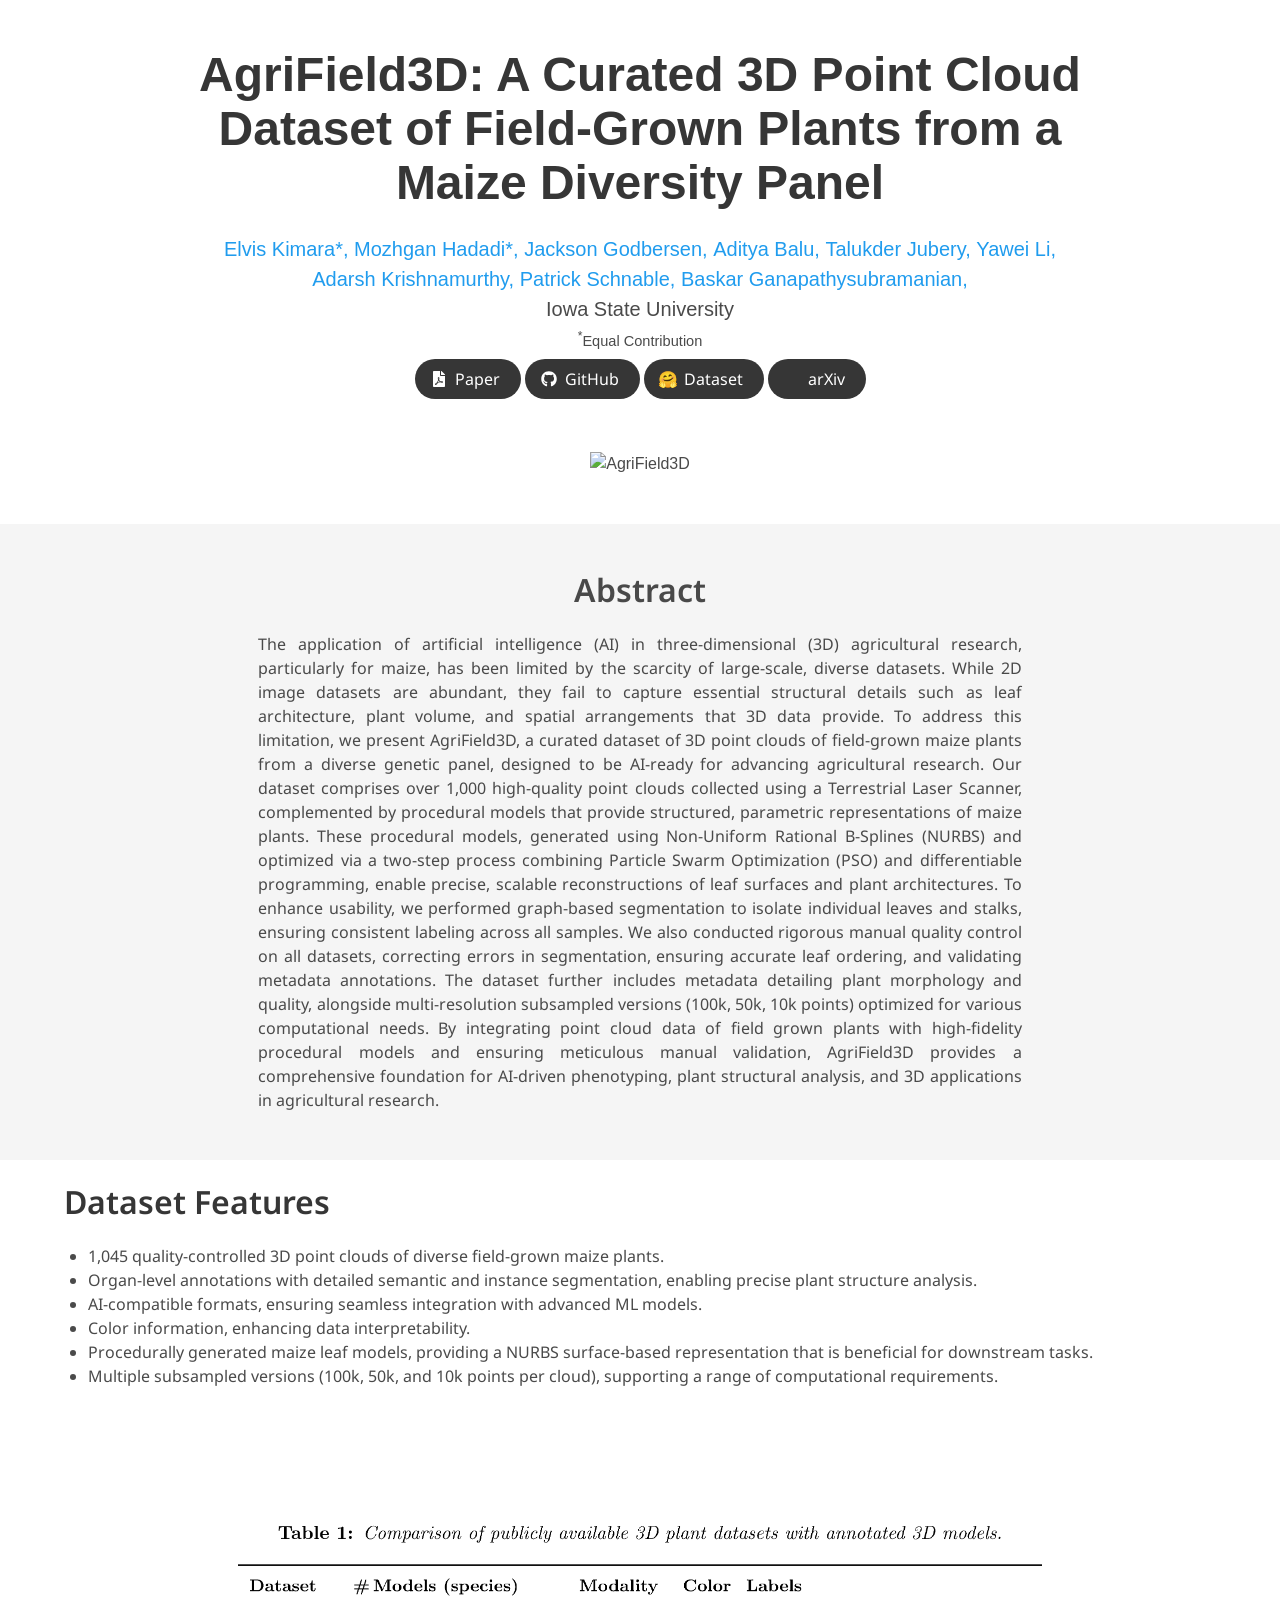
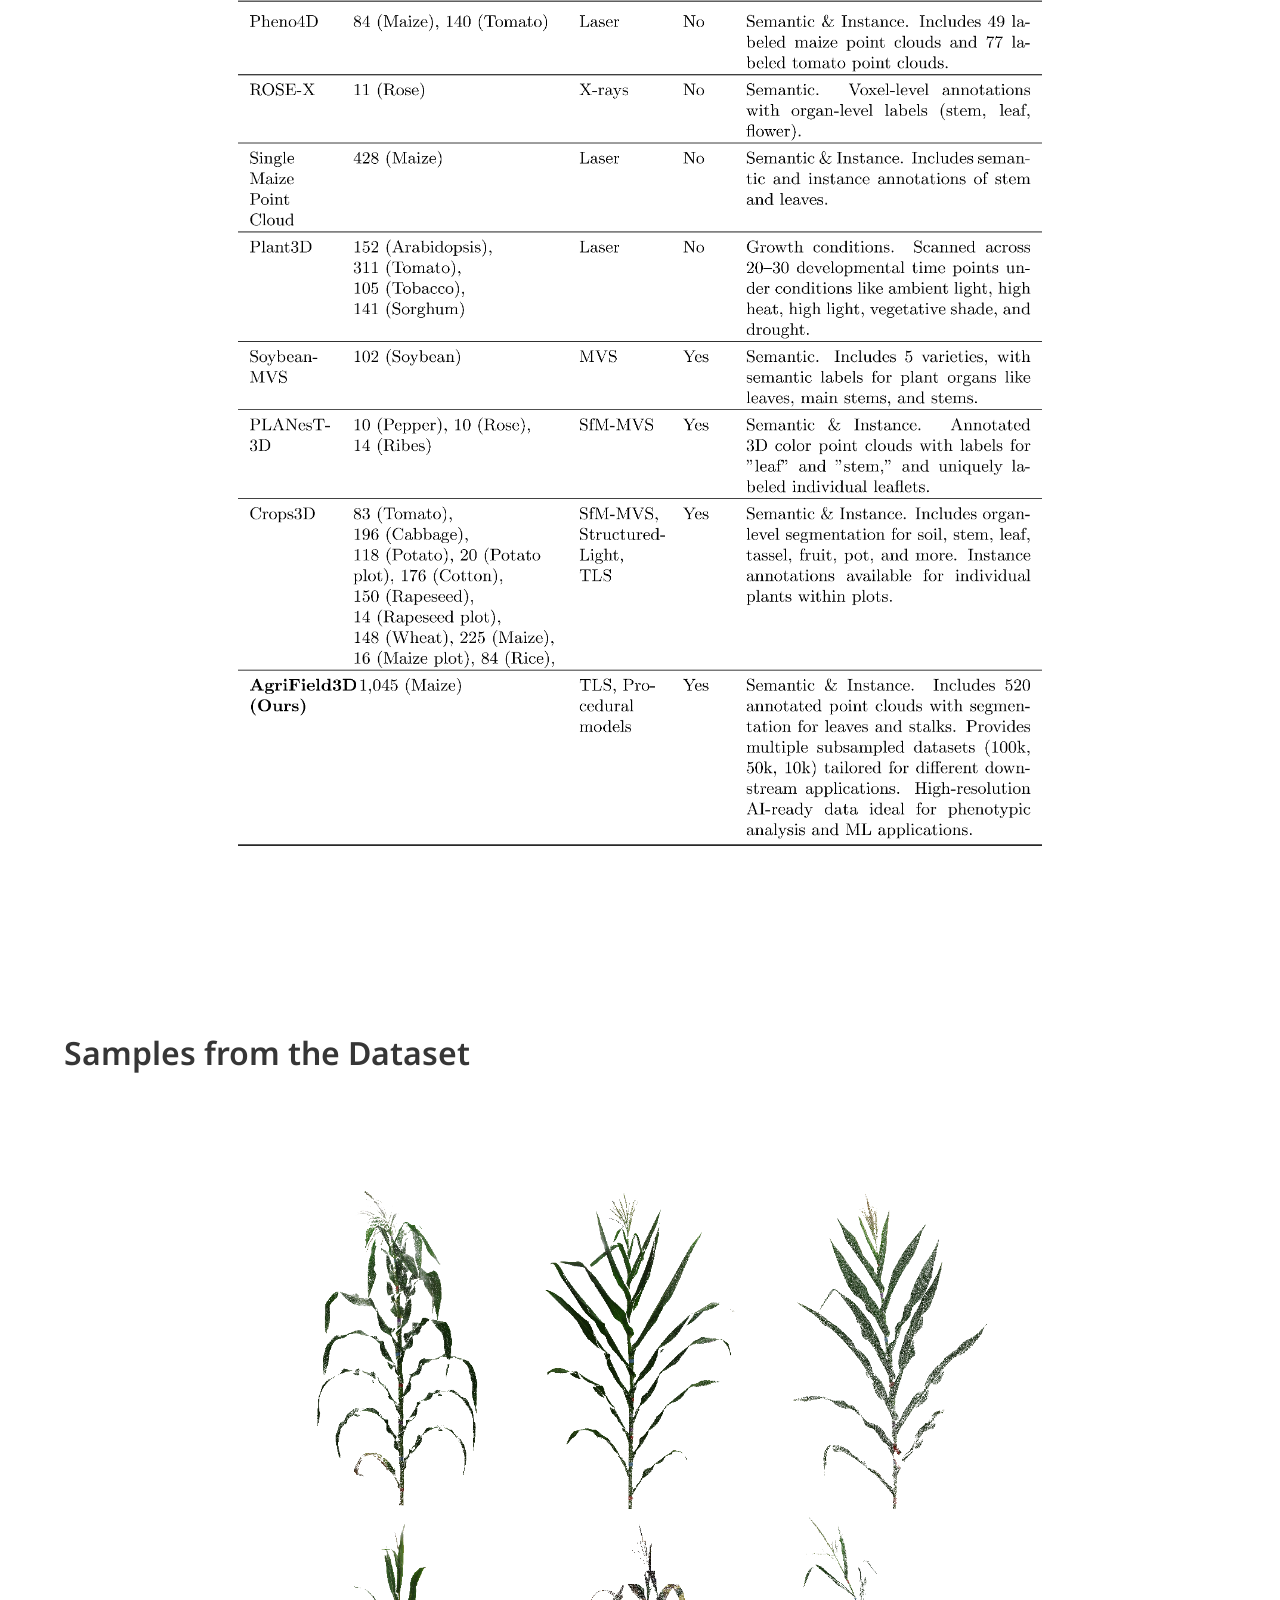
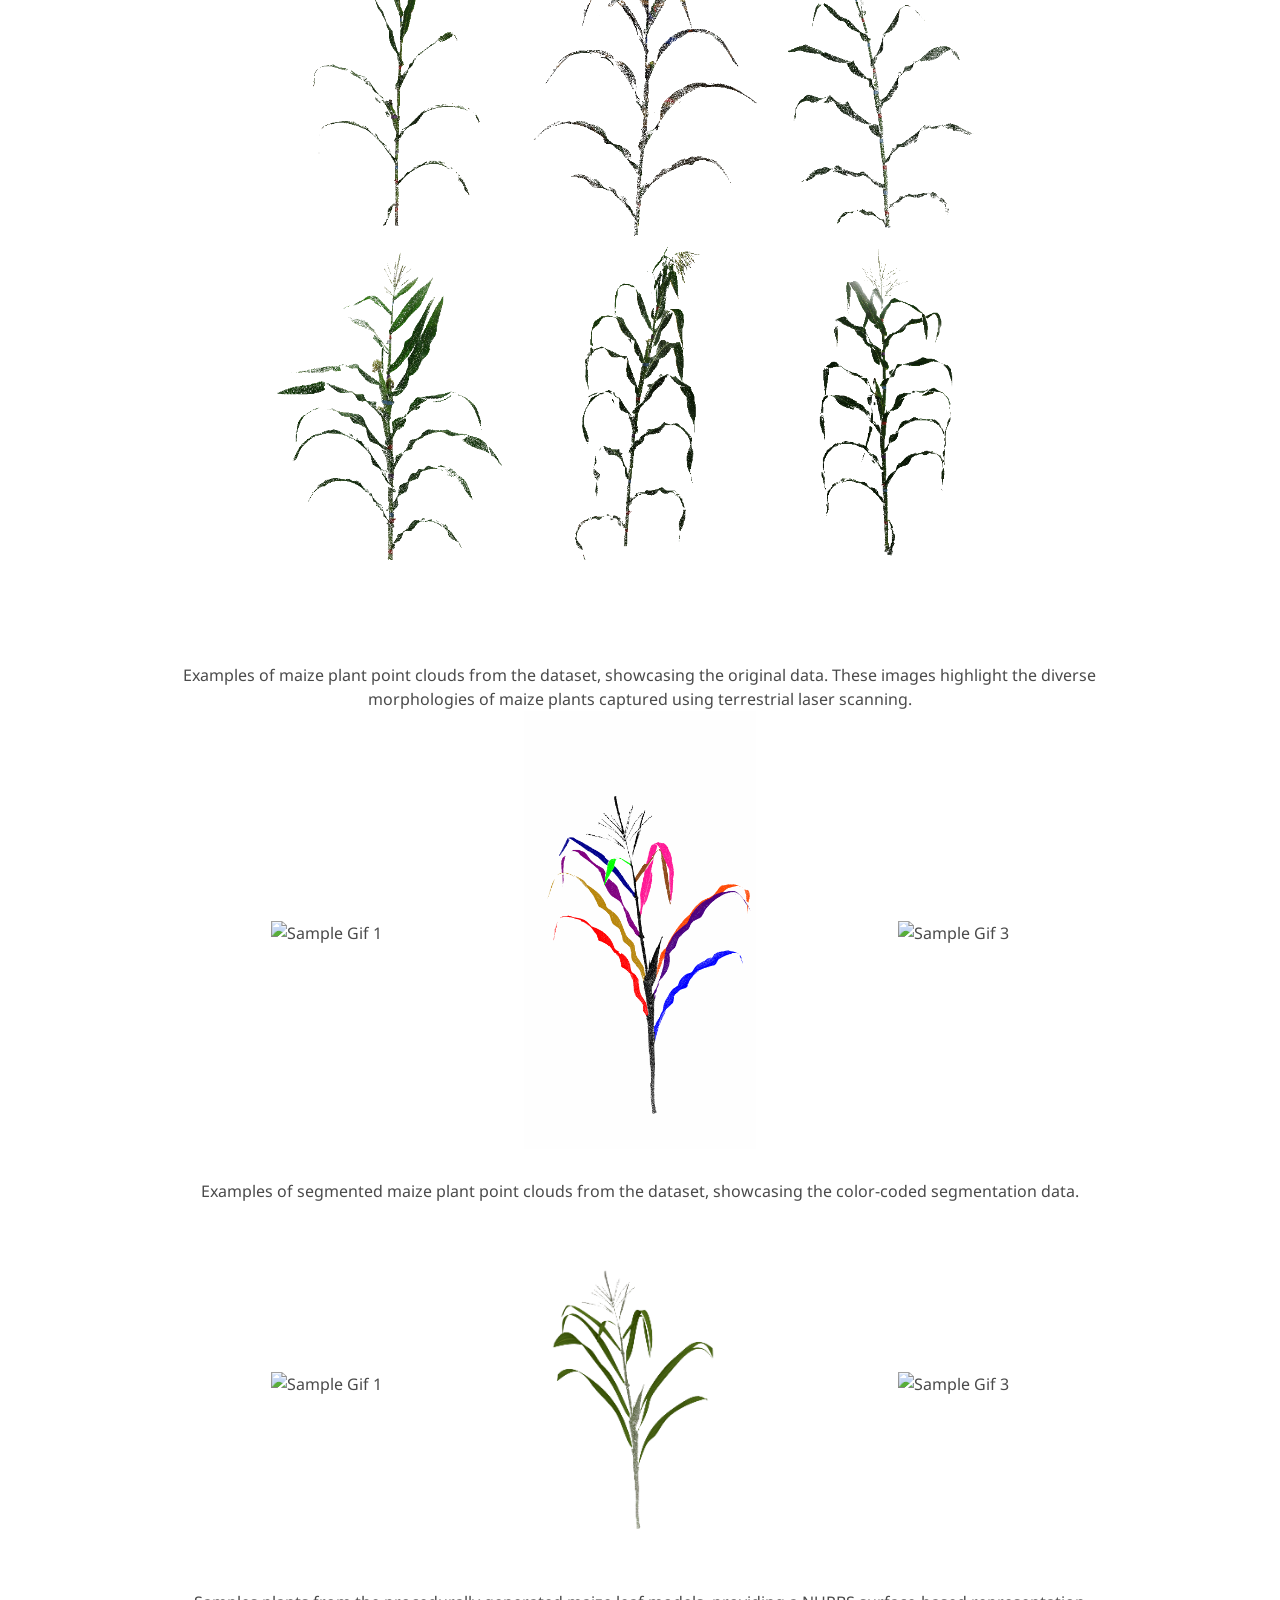
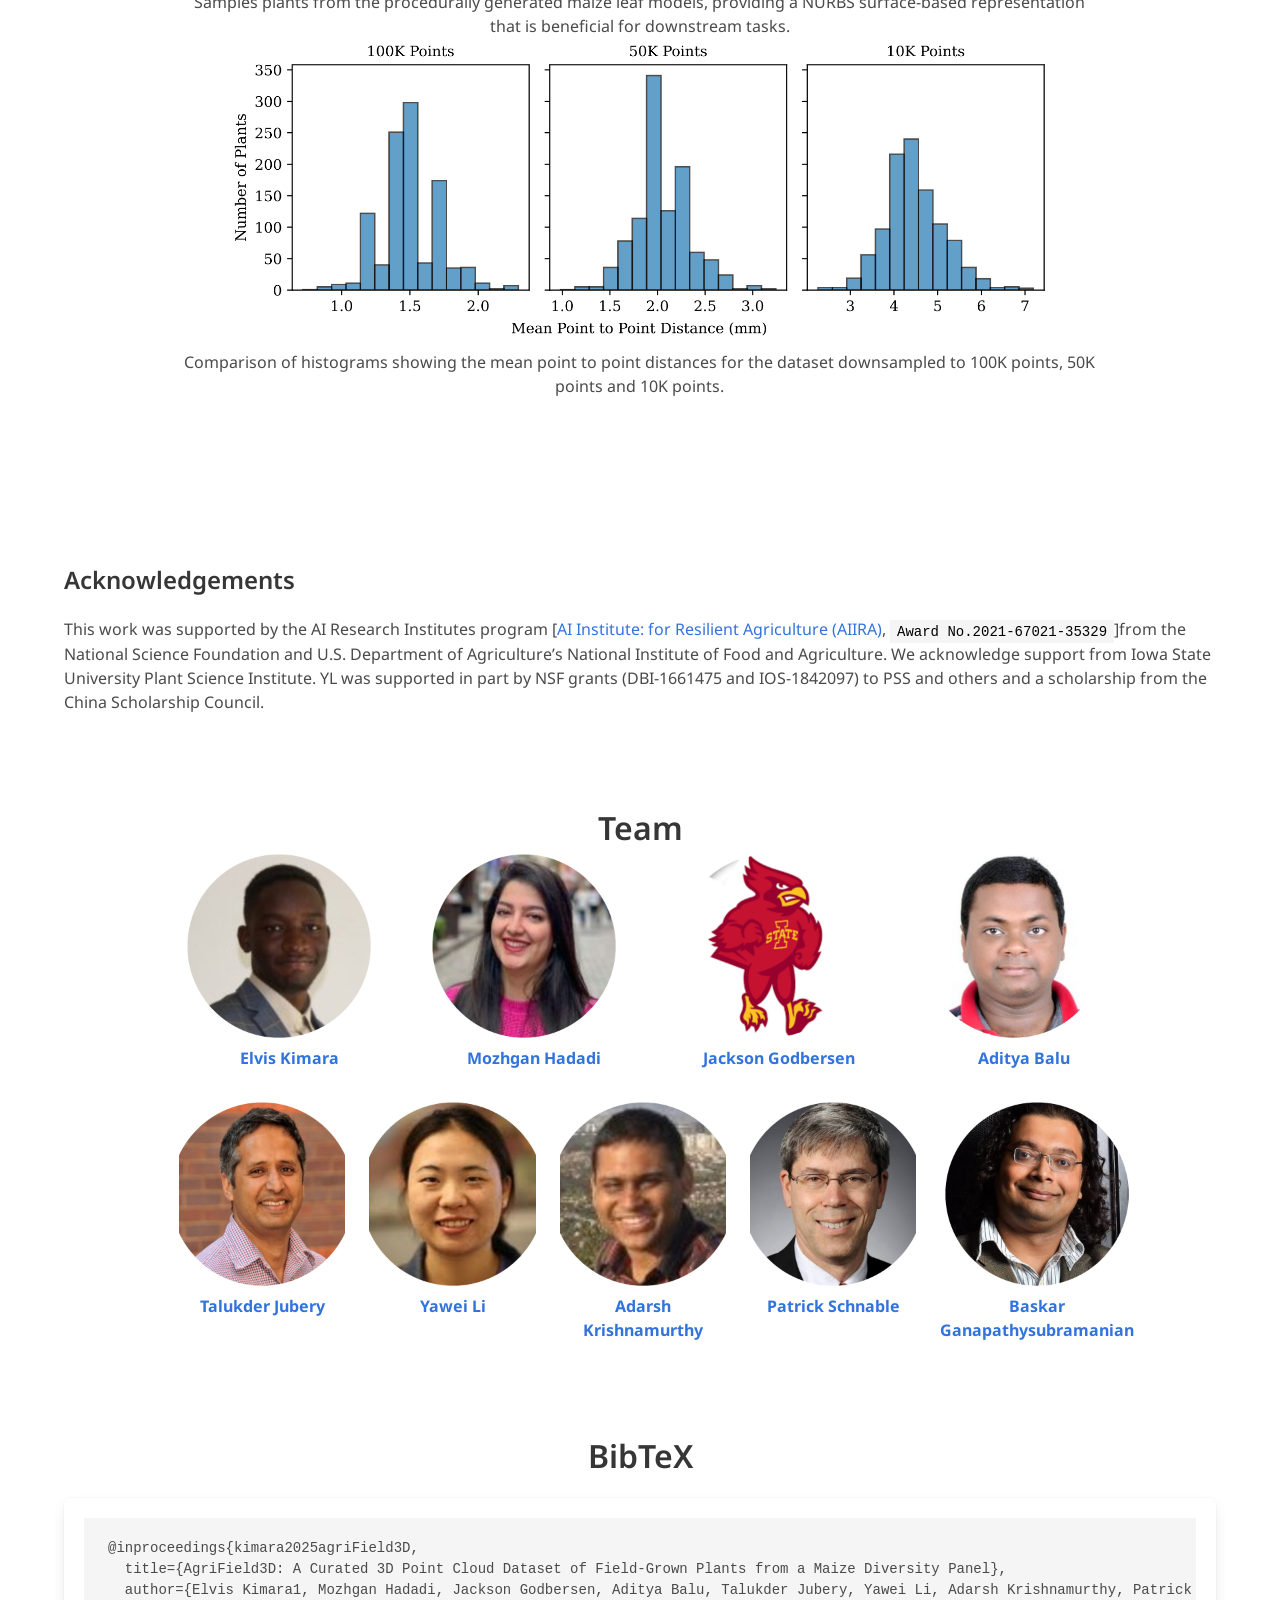
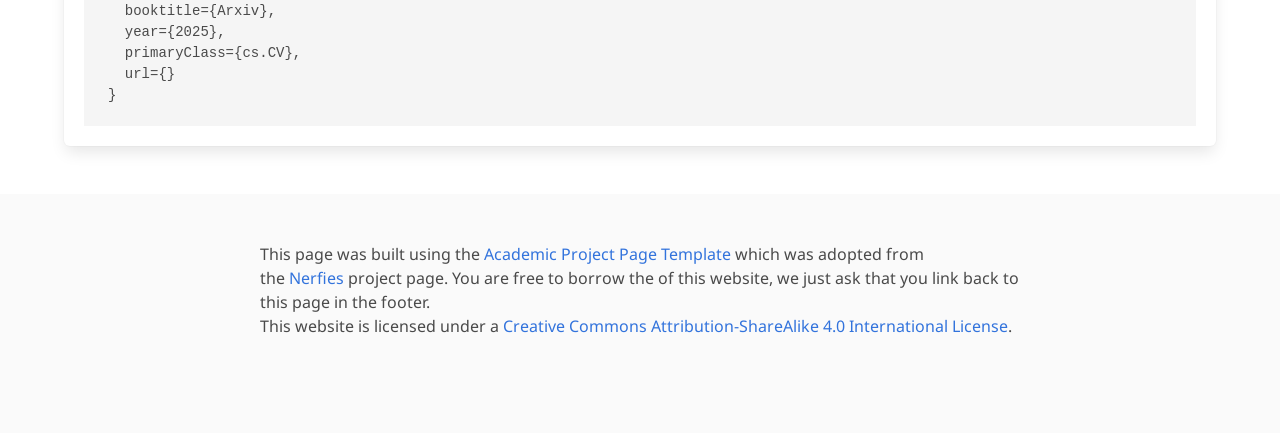
==== commit e91ff360: "Update index.html" ====
--- a/index.html
+++ b/index.html
@@ -228,7 +228,7 @@
             </span>
            <!-- ArXiv abstract Link -->
             <span class="link-block">
-              <a href="https://arxiv.org/abs/" target="_blank" class="external-link button is-normal is-rounded is-dark">
+              <a href="https://arxiv.org/abs/2503.07813" target="_blank" class="external-link button is-normal is-rounded is-dark">
                 <span class="icon">
                   <i class="ai ai-arxiv"></i>
                 </span>
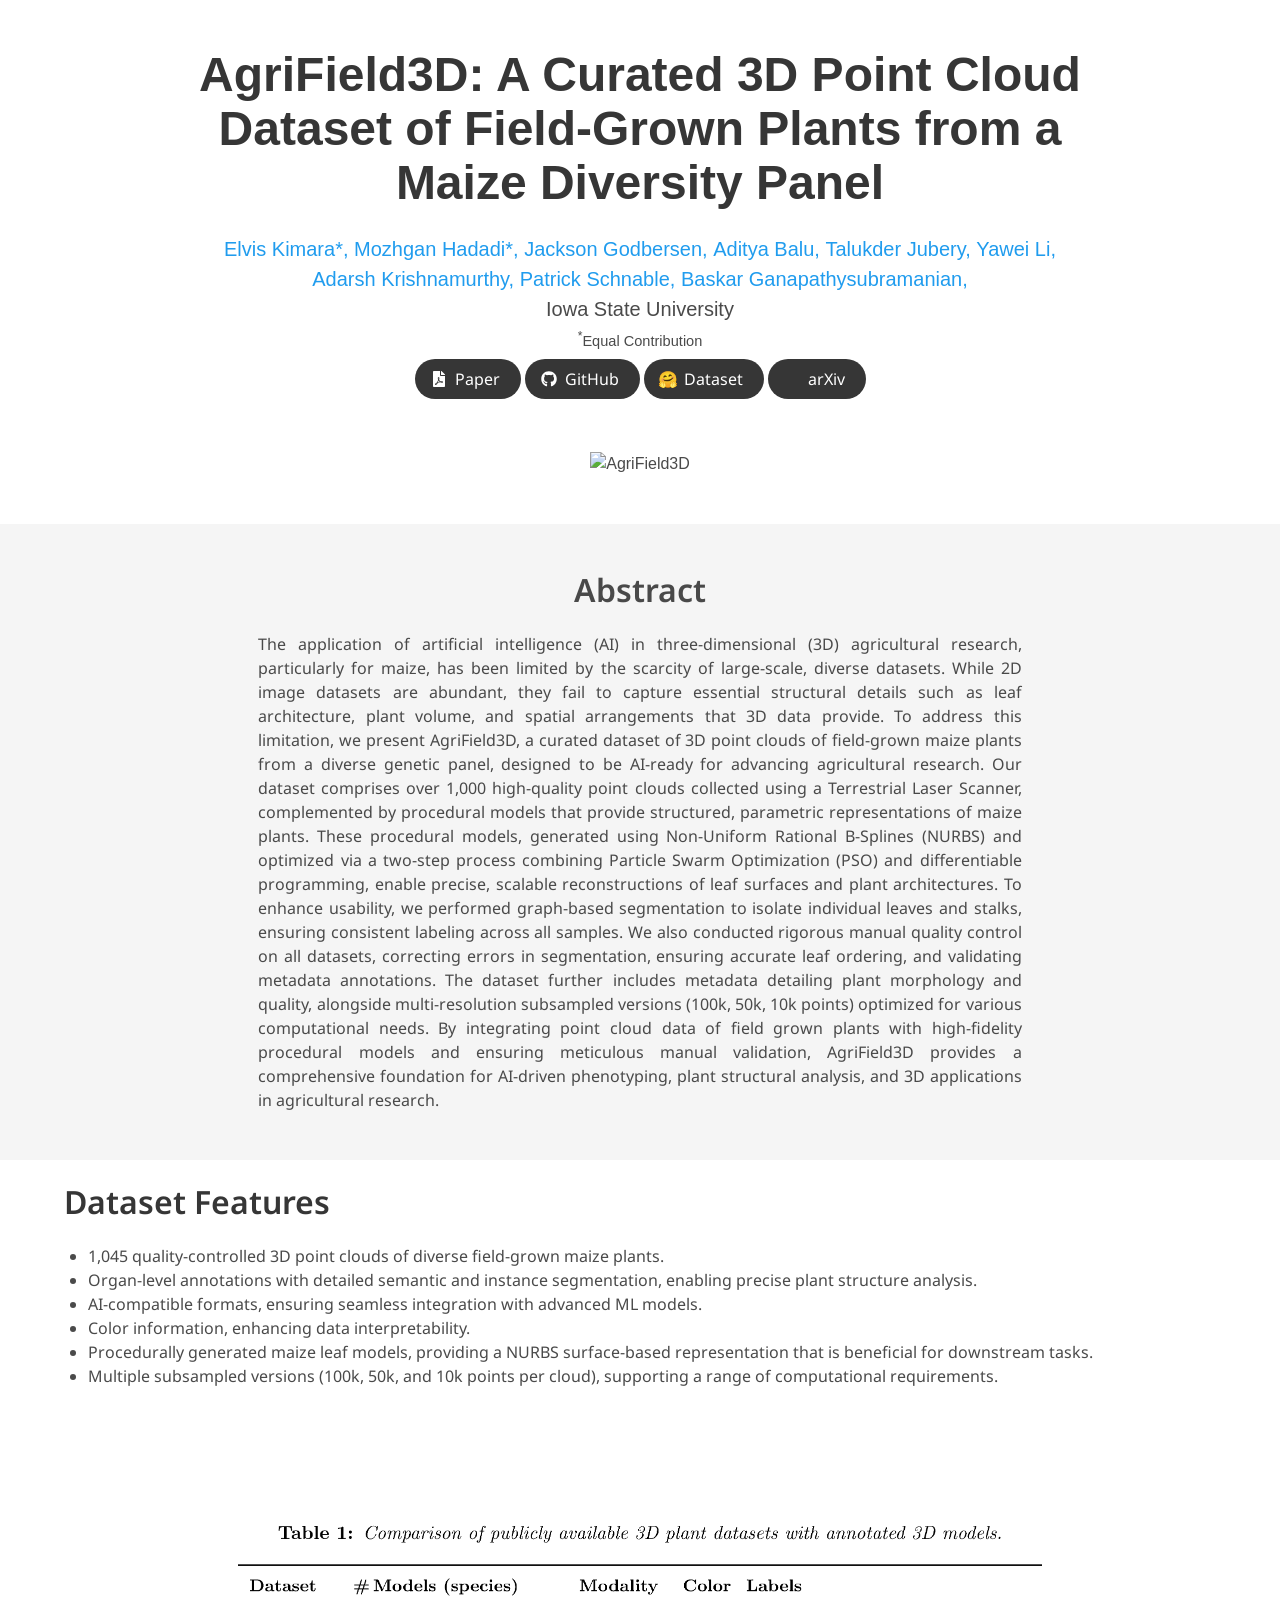
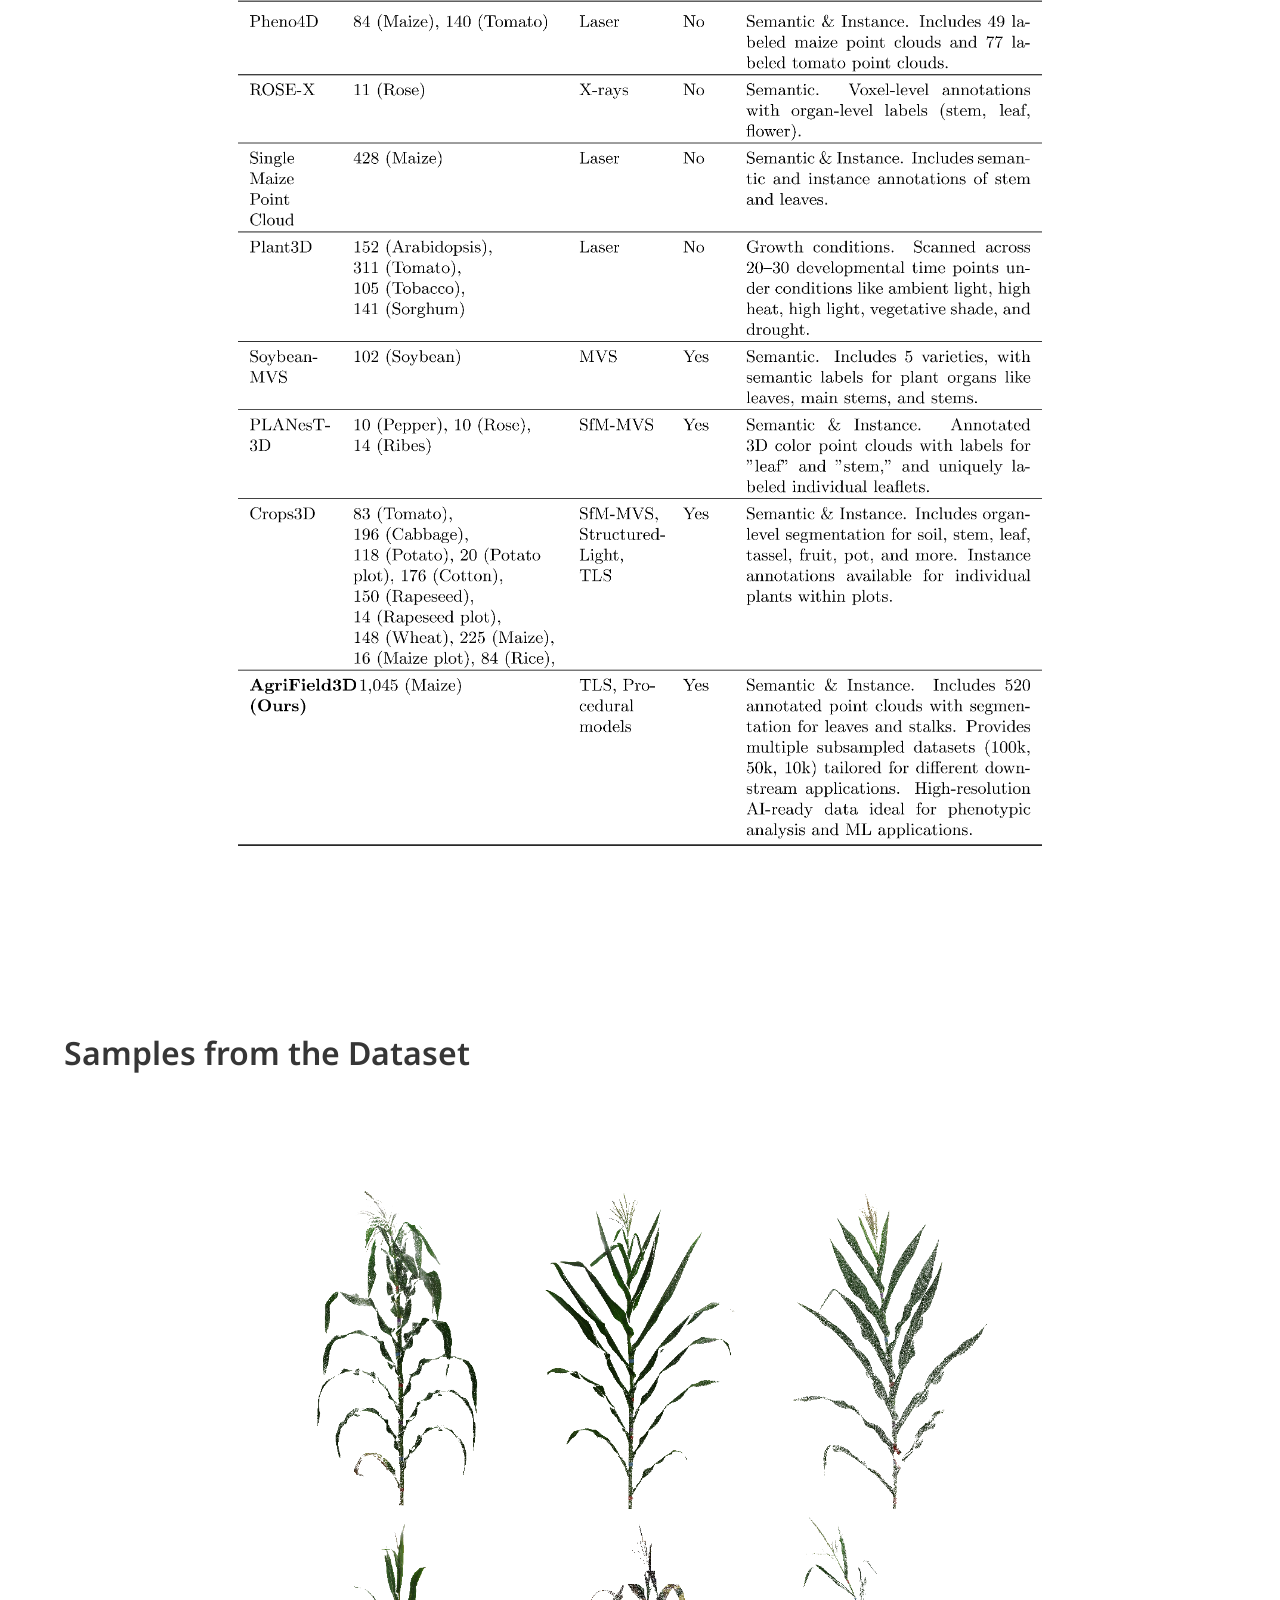
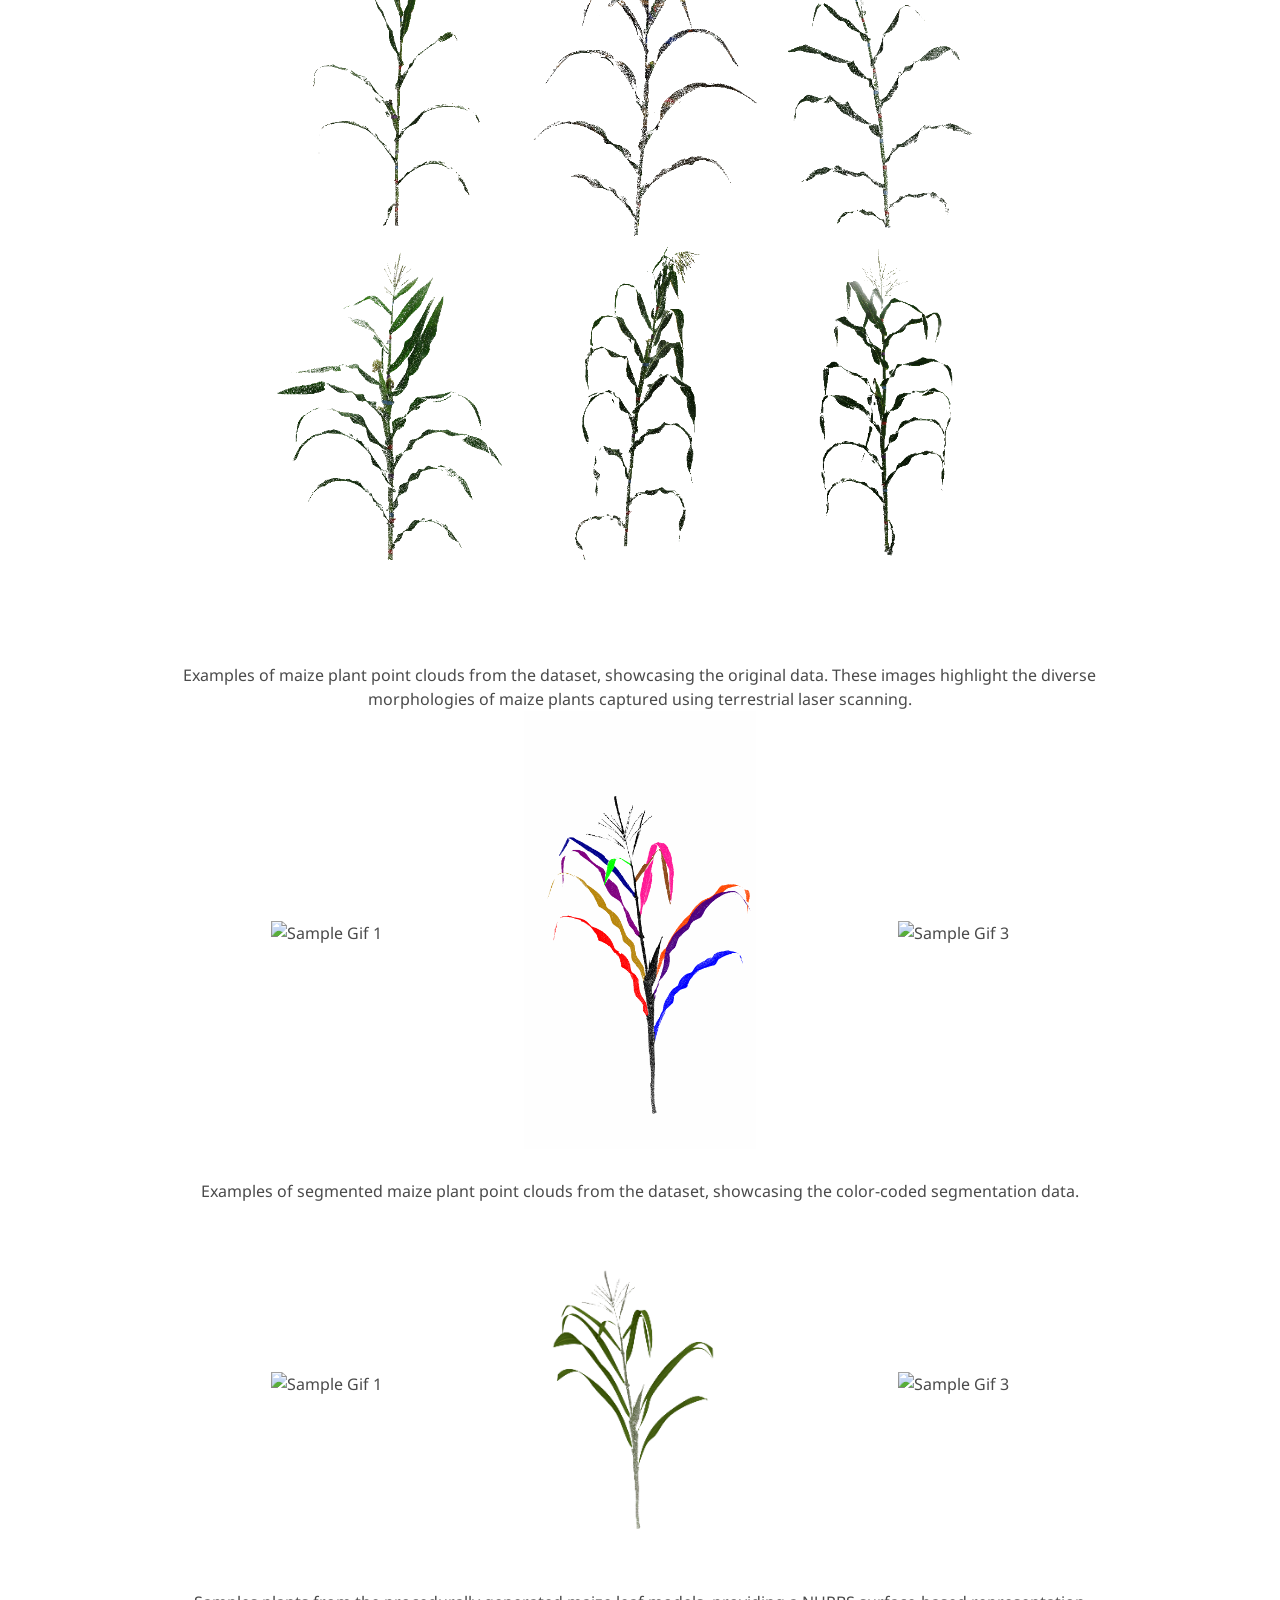
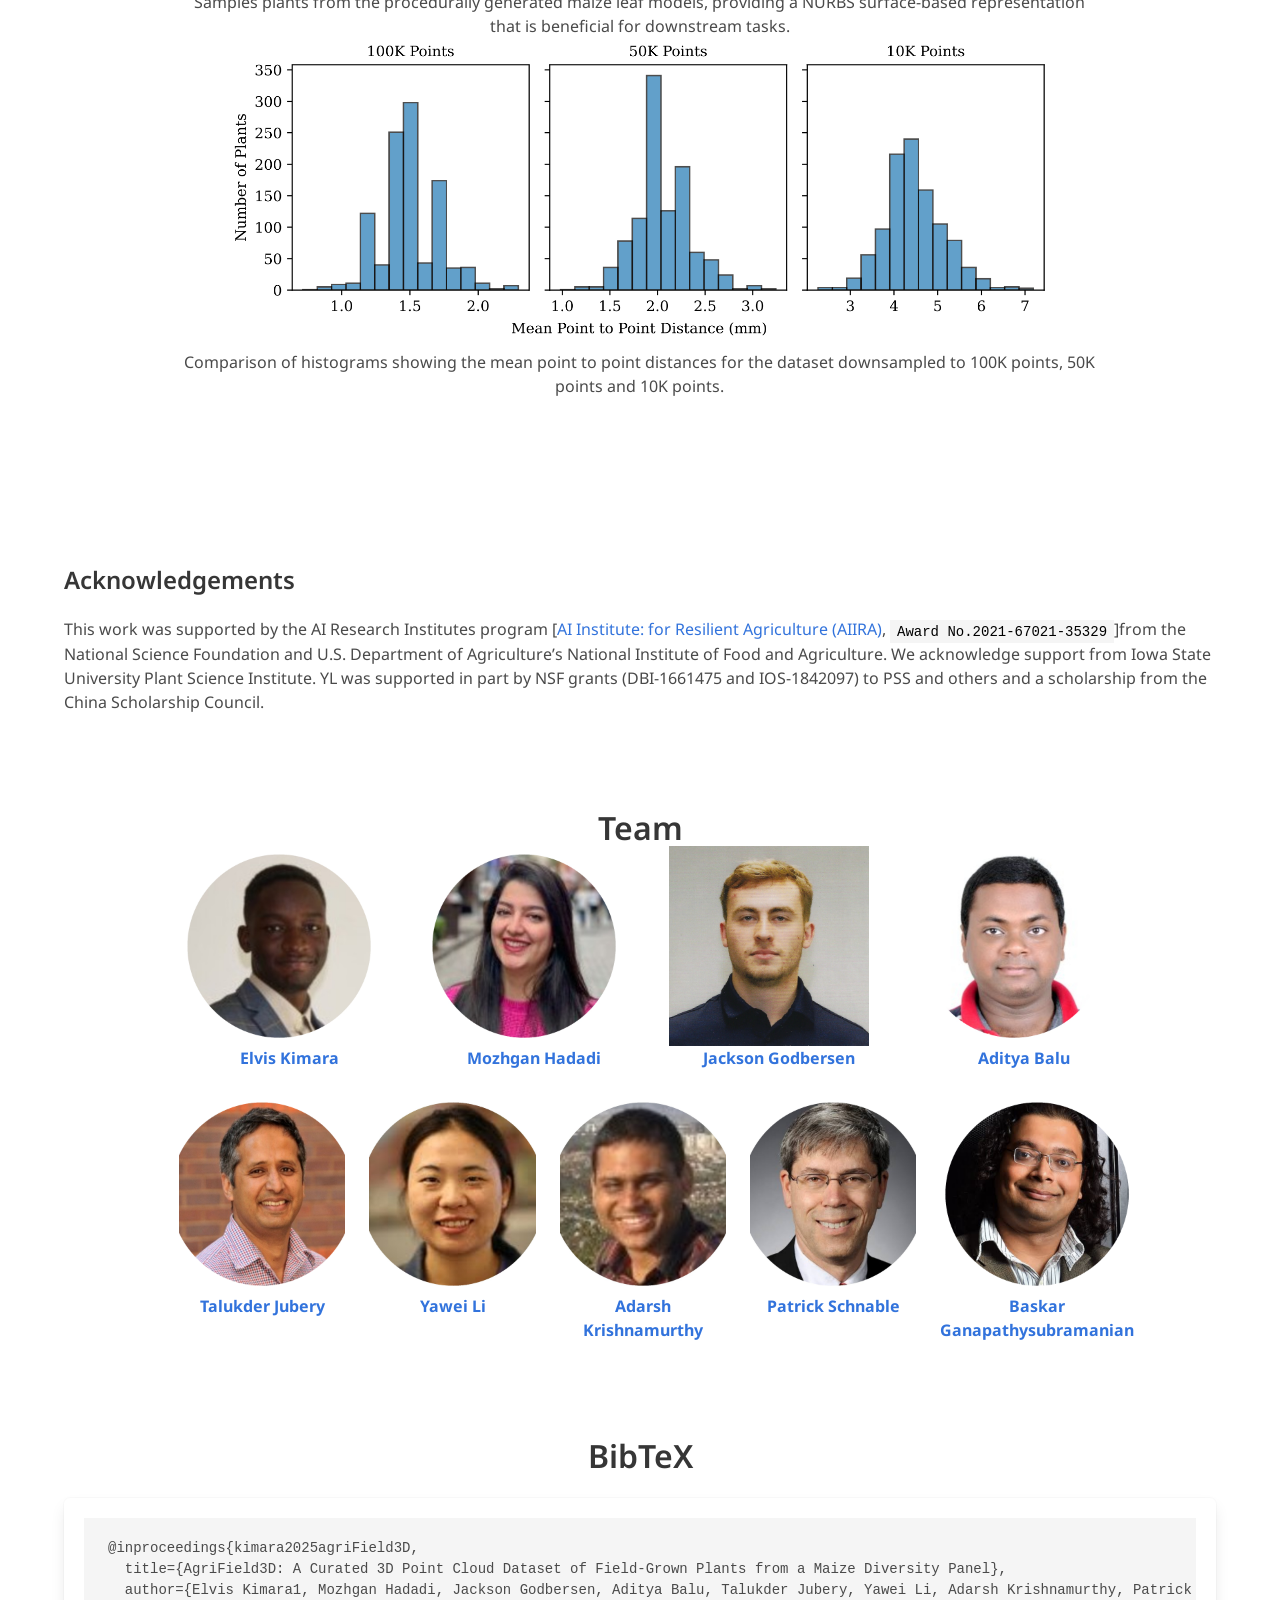
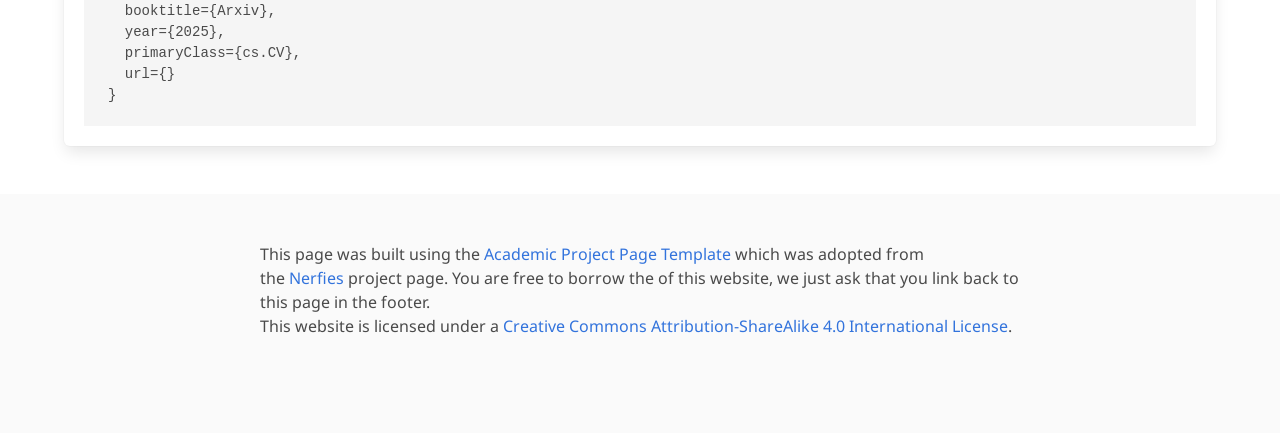
==== commit 84f94928: "Update index.html" ====
--- a/index.html
+++ b/index.html
@@ -192,7 +192,7 @@
           <div class="publication-links">
             <!-- Arxiv PDF link -->
             <span class="link-block">
-              <a href="https://arxiv.org/pdf/" target="_blank" class="external-link button is-normal is-rounded is-dark">
+              <a href="https://arxiv.org/abs/2503.07813" target="_blank" class="external-link button is-normal is-rounded is-dark">
                 <span class="icon">
                   <i class="fas fa-file-pdf"></i>
                 </span>
@@ -434,7 +434,7 @@
       <div class="column has-text-centered video-column">
         <a href="https://www.linkedin.com/in/" target="_blank" style="border-bottom: none;">
           <span class="image">
-            <img src="static/images/team/dummy.png" alt="Jackson Godbersen" style="width: 200px; height: 200px; object-fit: cover;">
+            <img src="static/images/team/Jackson.jpg" alt="Jackson Godbersen" style="width: 200px; height: 200px; object-fit: cover;">
           </span>
           <span style="font-weight: bold;">Jackson Godbersen</span>
         </a>
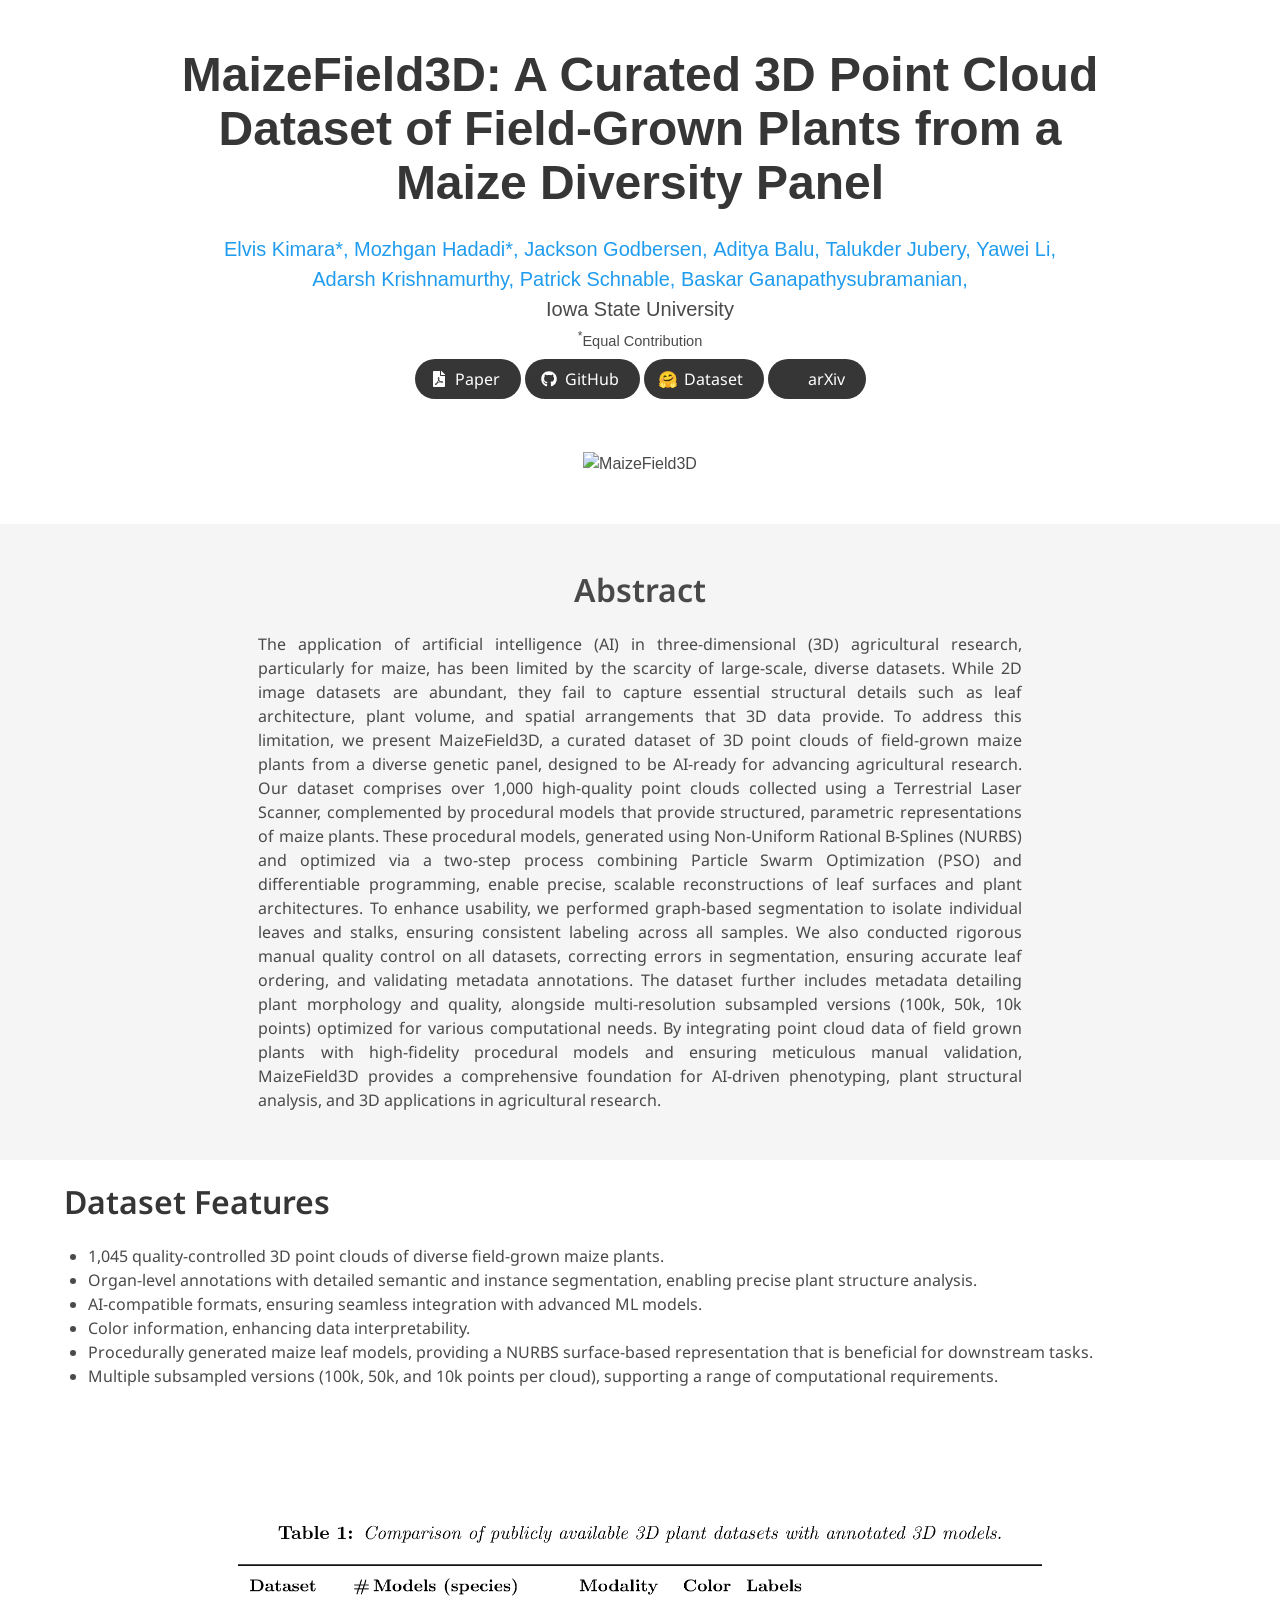
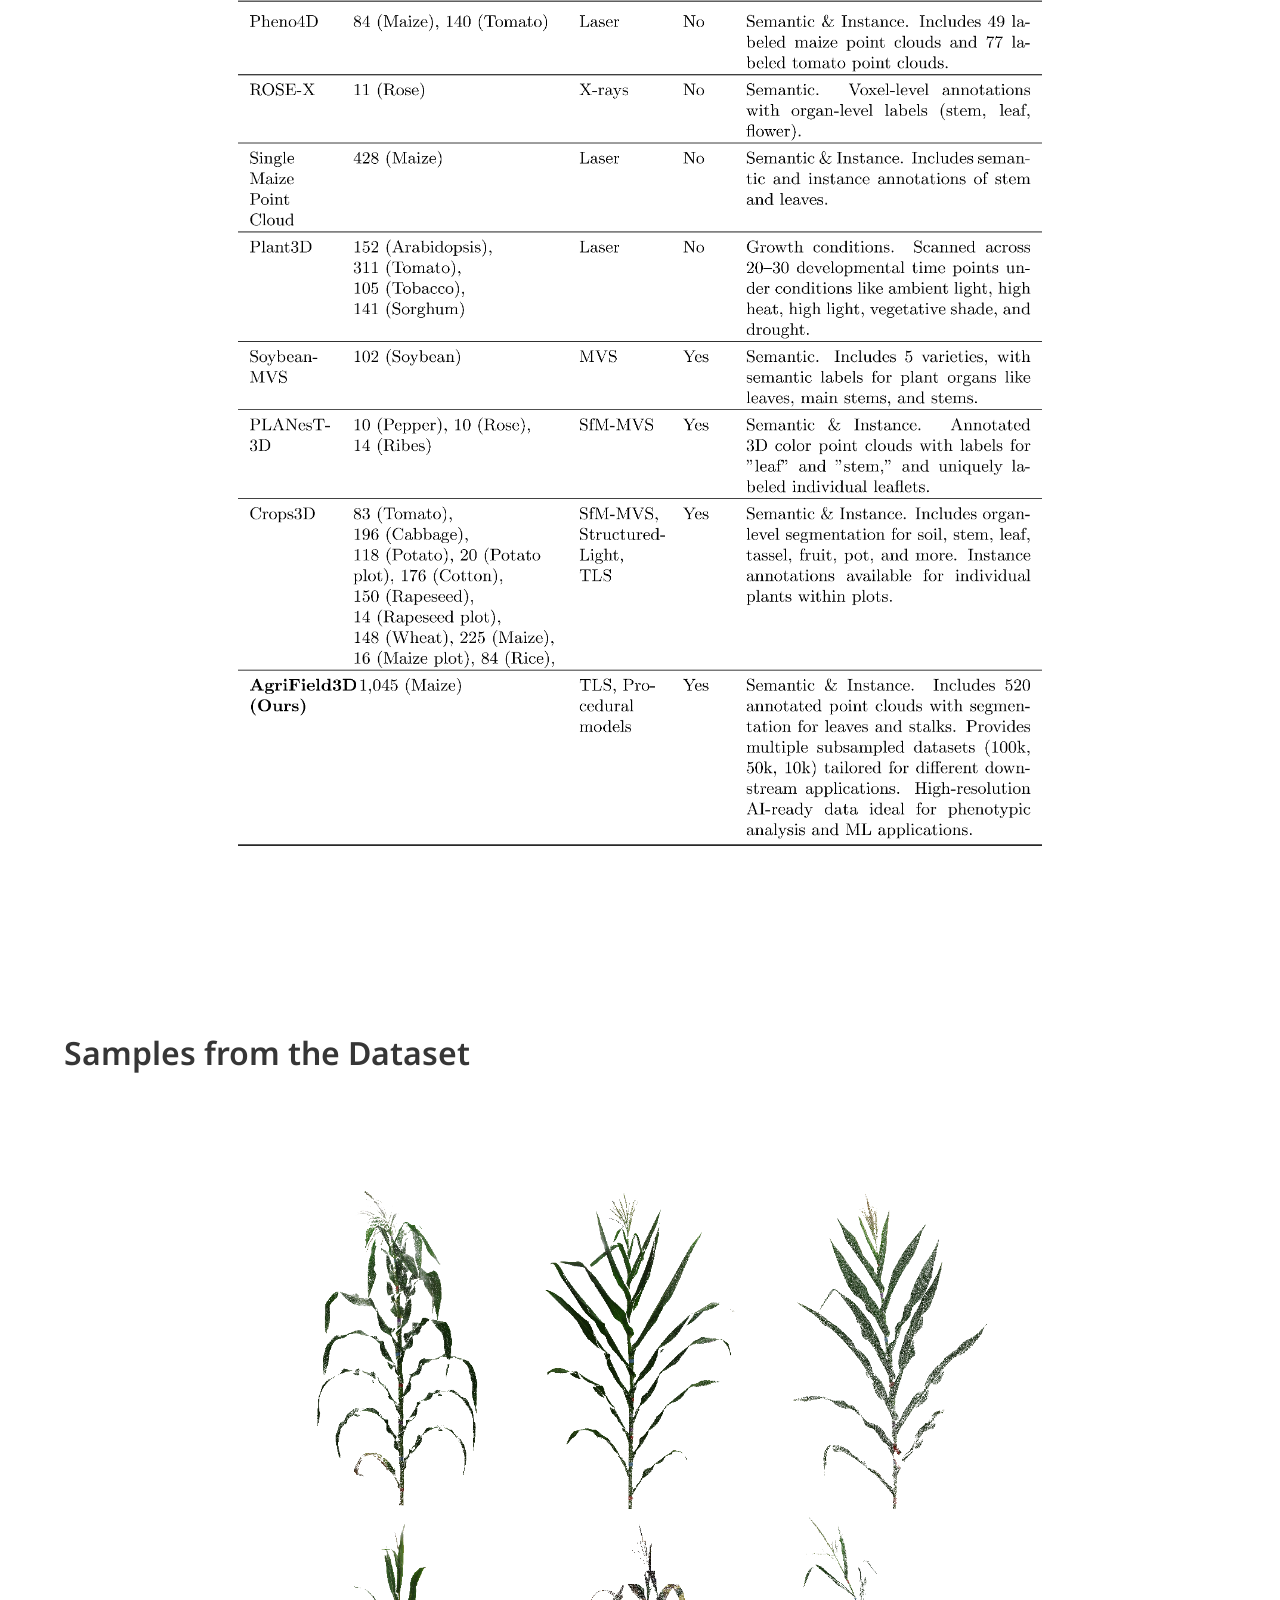
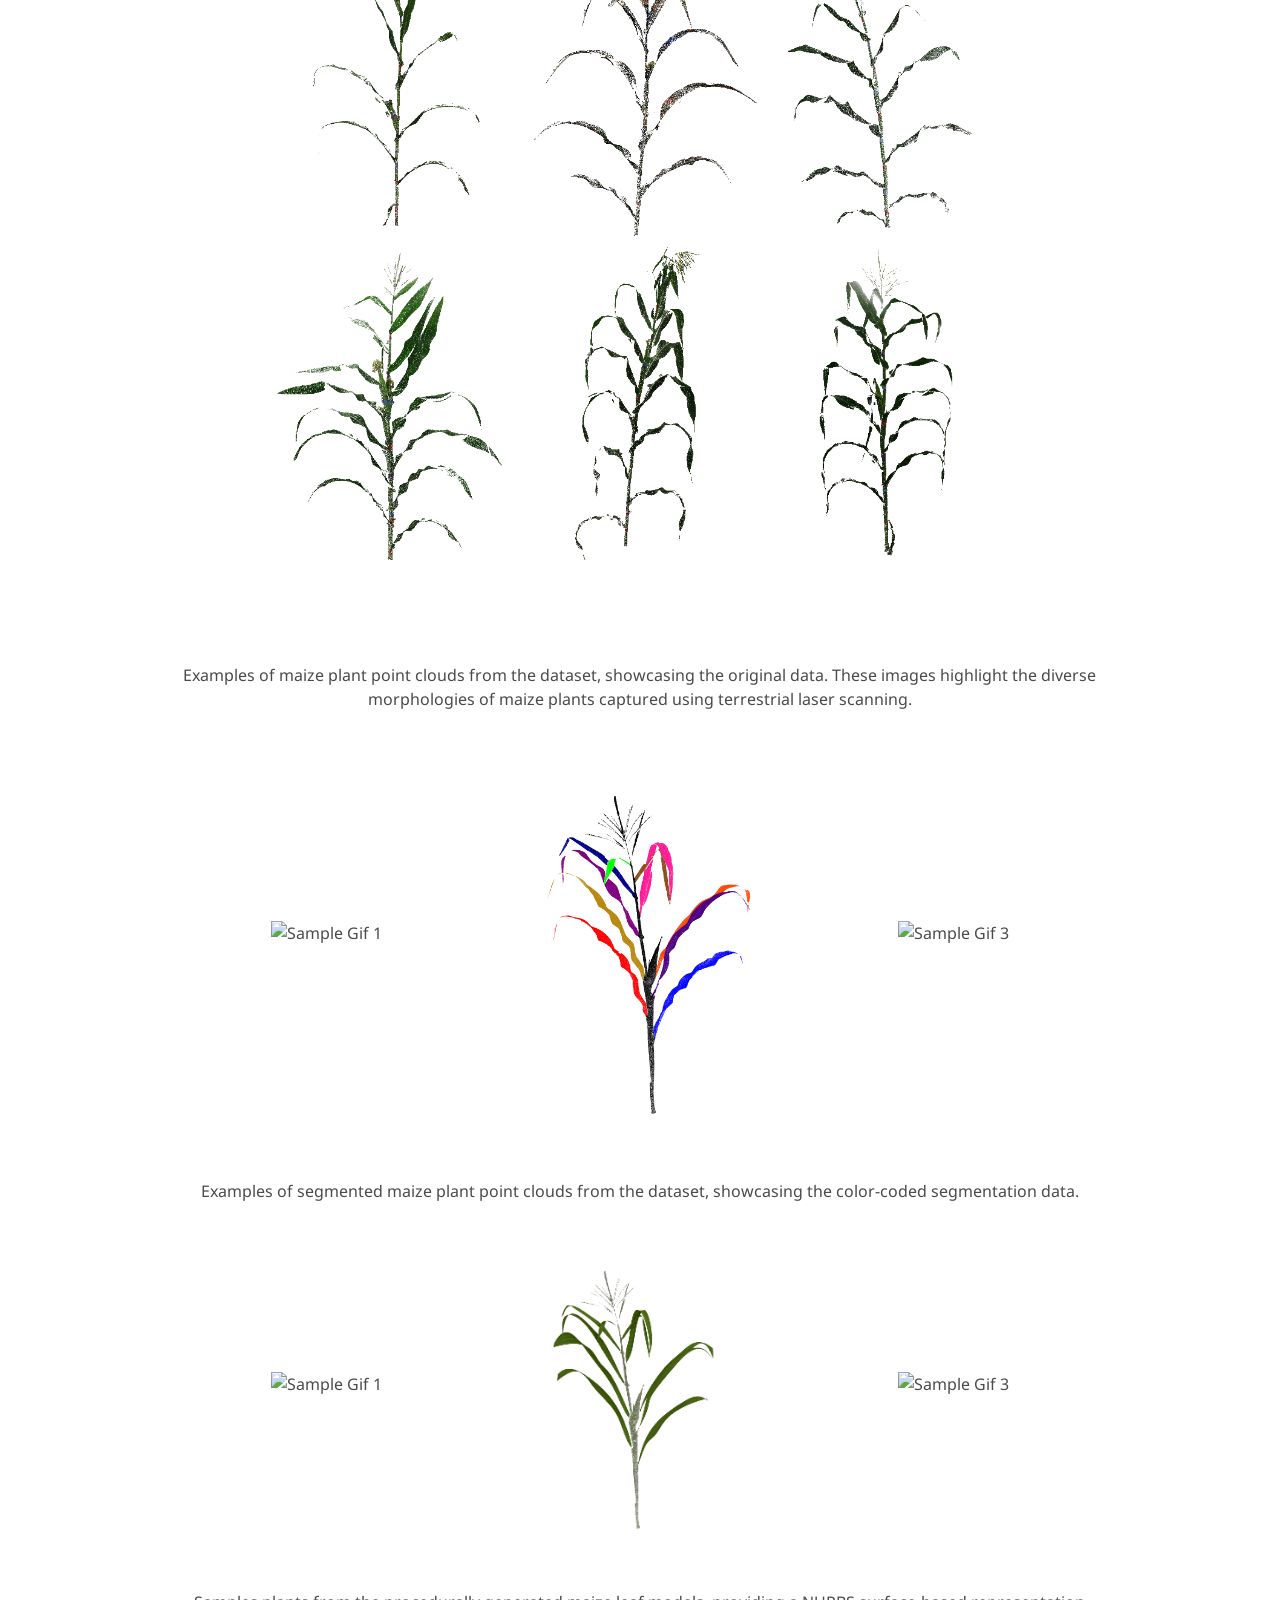
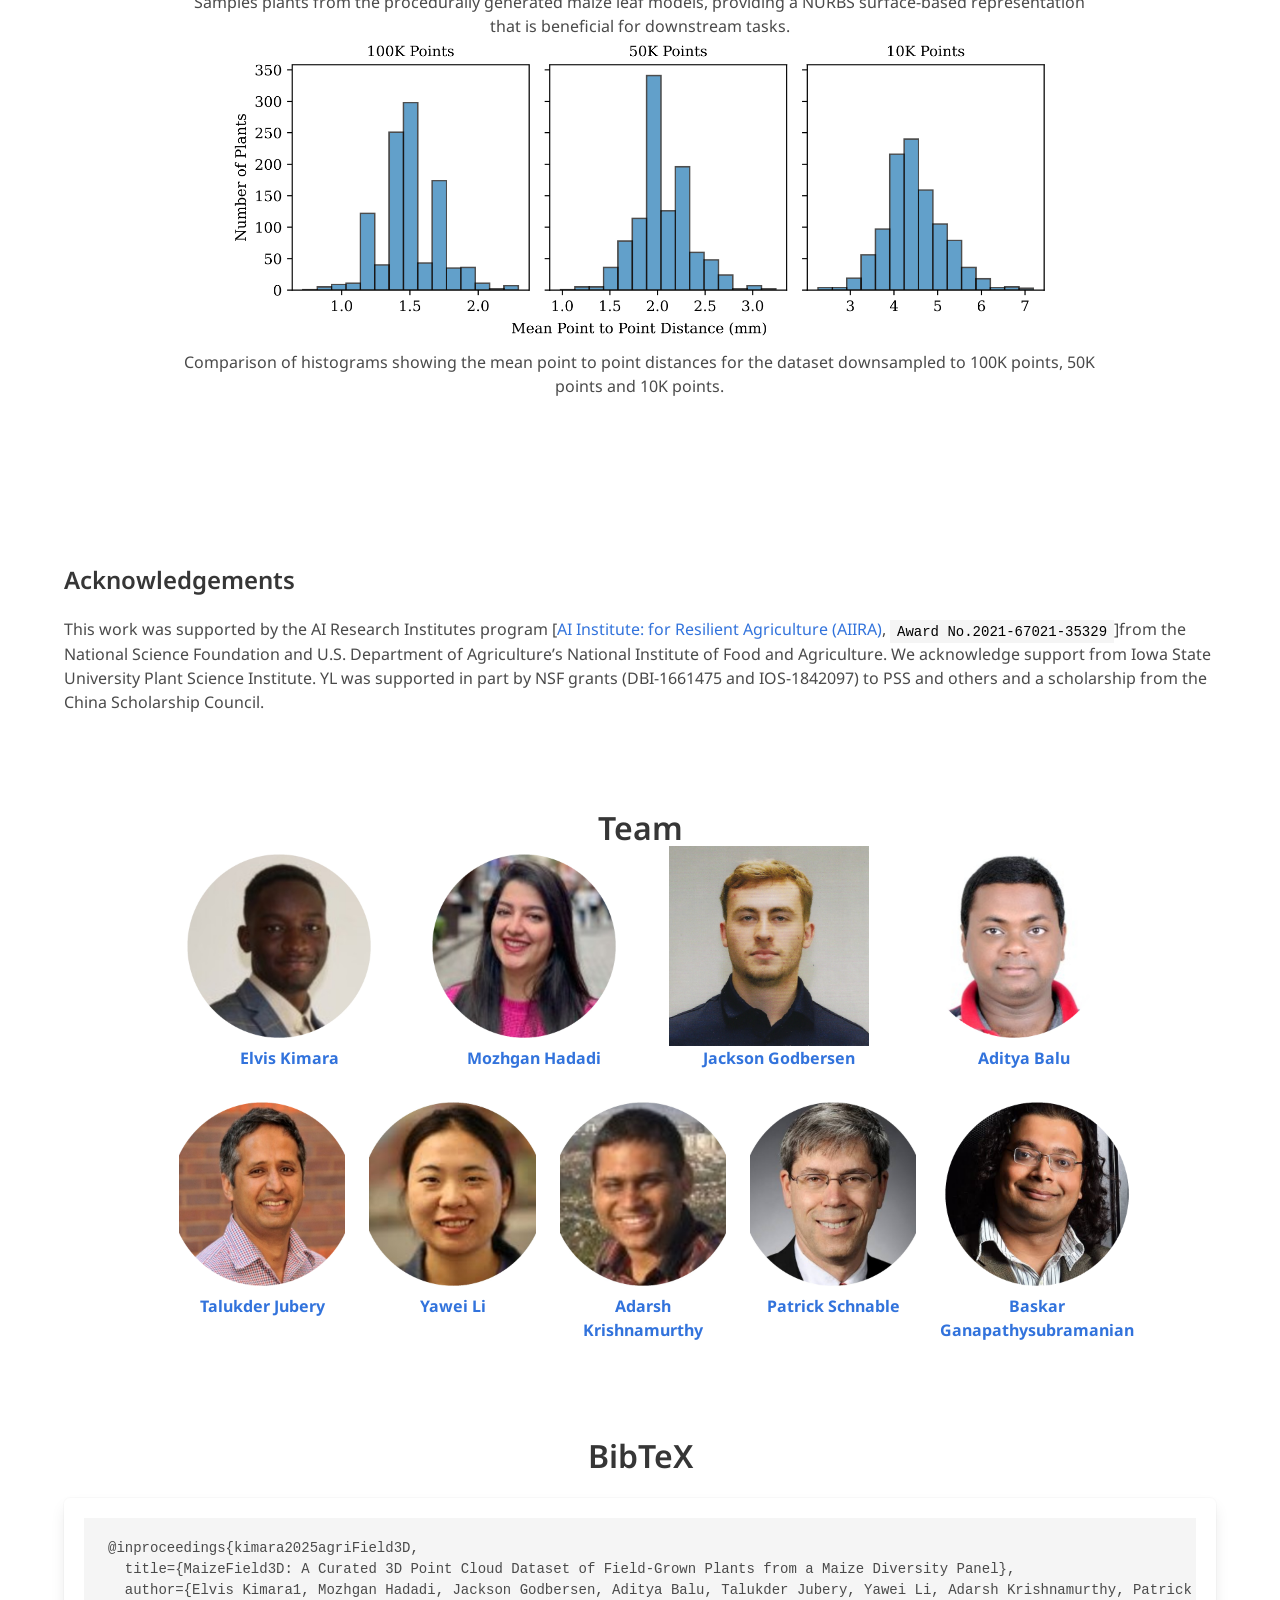
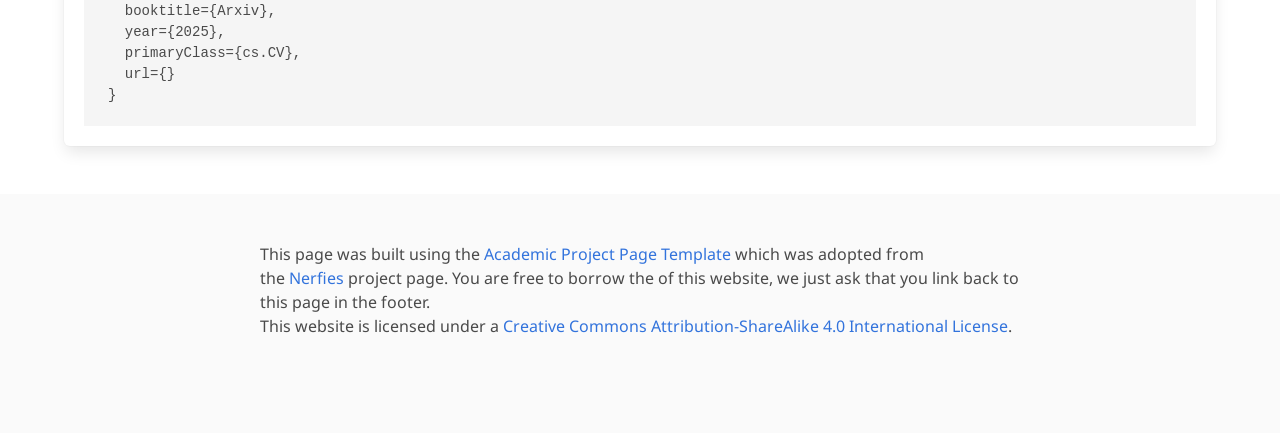
==== commit 3881a3ae: "Update index.html" ====
--- a/index.html
+++ b/index.html
@@ -4,7 +4,7 @@
   <meta charset="utf-8">
   <!-- Meta tags for social media banners, these should be filled in appropriatly as they are your "business card" -->
   <!-- Replace the content tag with appropriate information -->
-  <meta name="description" content="Project name: AgriField3D">
+  <meta name="description" content="Project name: MaizeField3D">
   <meta property="og:title" content="SOCIAL MEDIA TITLE TAG"/>
   <meta property="og:description" content="SOCIAL MEDIA DESCRIPTION TAG TAG"/>
   <meta property="og:url" content="URL OF THE WEBSITE"/>
@@ -24,7 +24,7 @@
   <meta name="viewport" content="width=device-width, initial-scale=1">
 
 
-  <title>AgriField3D</title>
+  <title>MaizeField3D</title>
   <link rel="icon" type="image/x-icon" href="static/images/carousel4.jpg">
   <link href="https://fonts.googleapis.com/css?family=Google+Sans|Noto+Sans|Castoro"
   rel="stylesheet">
@@ -150,7 +150,7 @@
     <div class="container is-max-desktop">
       <div class="columns is-centered">
         <div class="column has-text-centered">
-          <h1 class="title is-1 publication-title"> AgriField3D: A Curated 3D Point Cloud Dataset of Field-Grown Plants from a Maize Diversity Panel</h1>
+          <h1 class="title is-1 publication-title"> MaizeField3D: A Curated 3D Point Cloud Dataset of Field-Grown Plants from a Maize Diversity Panel</h1>
           <div class="is-size-5 publication-authors">
             <!-- Paper authors -->
             <span class="author-block">
@@ -210,7 +210,7 @@
             </span> -->
             <!-- Github link -->
             <span class="link-block">
-              <a href="https://github.com/baskargroup/AgriField3D" target="_blank" class="external-link button is-normal is-rounded is-dark">
+              <a href="https://github.com/baskargroup/MaizeField3D" target="_blank" class="external-link button is-normal is-rounded is-dark">
                 <span class="icon">
                   <i class="fab fa-github"></i>
                 </span>
@@ -219,7 +219,7 @@
             </span>
             <!-- Hugging Face link -->
             <span class="link-block">
-              <a href="https://huggingface.co/datasets/BGLab/AgriField3D" target="_blank" class="external-link button is-normal is-rounded is-dark">
+              <a href="https://huggingface.co/datasets/BGLab/MaizeField3D" target="_blank" class="external-link button is-normal is-rounded is-dark">
                 <span class="icon">
                   &#129303;
                 </span>
@@ -251,7 +251,7 @@
 <section class="hero teaser">
   <div class="container is-max-desktop">
     <div class="hero-body">
-      <img src="static/images/Poster2.png" alt="AgriField3D">
+      <img src="static/images/Poster2.png" alt="MaizeField3D">
       <h2 class="subtitle has-text-centered">
         
       </h2>
@@ -272,7 +272,7 @@
              particularly for maize, has been limited by the scarcity of large-scale, diverse datasets. 
              While 2D image datasets are abundant, they fail to capture essential structural details such
             as leaf architecture, plant volume, and spatial arrangements that 3D data provide. 
-              To address this limitation, we present AgriField3D, a curated dataset 
+              To address this limitation, we present MaizeField3D, a curated dataset 
               of 3D point clouds of field-grown maize plants from a diverse genetic panel, designed to be 
               AI-ready for advancing agricultural research. Our dataset comprises over 1,000 high-quality point 
               clouds collected using a Terrestrial Laser Scanner, complemented by procedural models that provide 
@@ -285,7 +285,7 @@
             and validating metadata annotations. The dataset further includes metadata detailing plant morphology
              and quality, alongside multi-resolution subsampled versions (100k, 50k, 10k points) optimized 
              for various computational needs. By integrating point cloud data of field grown plants with 
-             high-fidelity procedural models and ensuring meticulous manual validation, AgriField3D provides 
+             high-fidelity procedural models and ensuring meticulous manual validation, MaizeField3D provides 
              a comprehensive foundation for AI-driven phenotyping, plant structural analysis, and 3D applications 
              in agricultural research.                        
           </p>
@@ -511,7 +511,7 @@
     <h2 class="title has-text-centered">BibTeX</h2>
     <div class="box">
       <pre><code>@inproceedings{kimara2025agriField3D,
-  title={AgriField3D: A Curated 3D Point Cloud Dataset of Field-Grown Plants from a Maize Diversity Panel}, 
+  title={MaizeField3D: A Curated 3D Point Cloud Dataset of Field-Grown Plants from a Maize Diversity Panel}, 
   author={Elvis Kimara1, Mozhgan Hadadi, Jackson Godbersen, Aditya Balu, Talukder Jubery, Yawei Li, Adarsh Krishnamurthy, Patrick Schnable, Baskar Ganapathysubramanian},
   booktitle={Arxiv},
   year={2025},
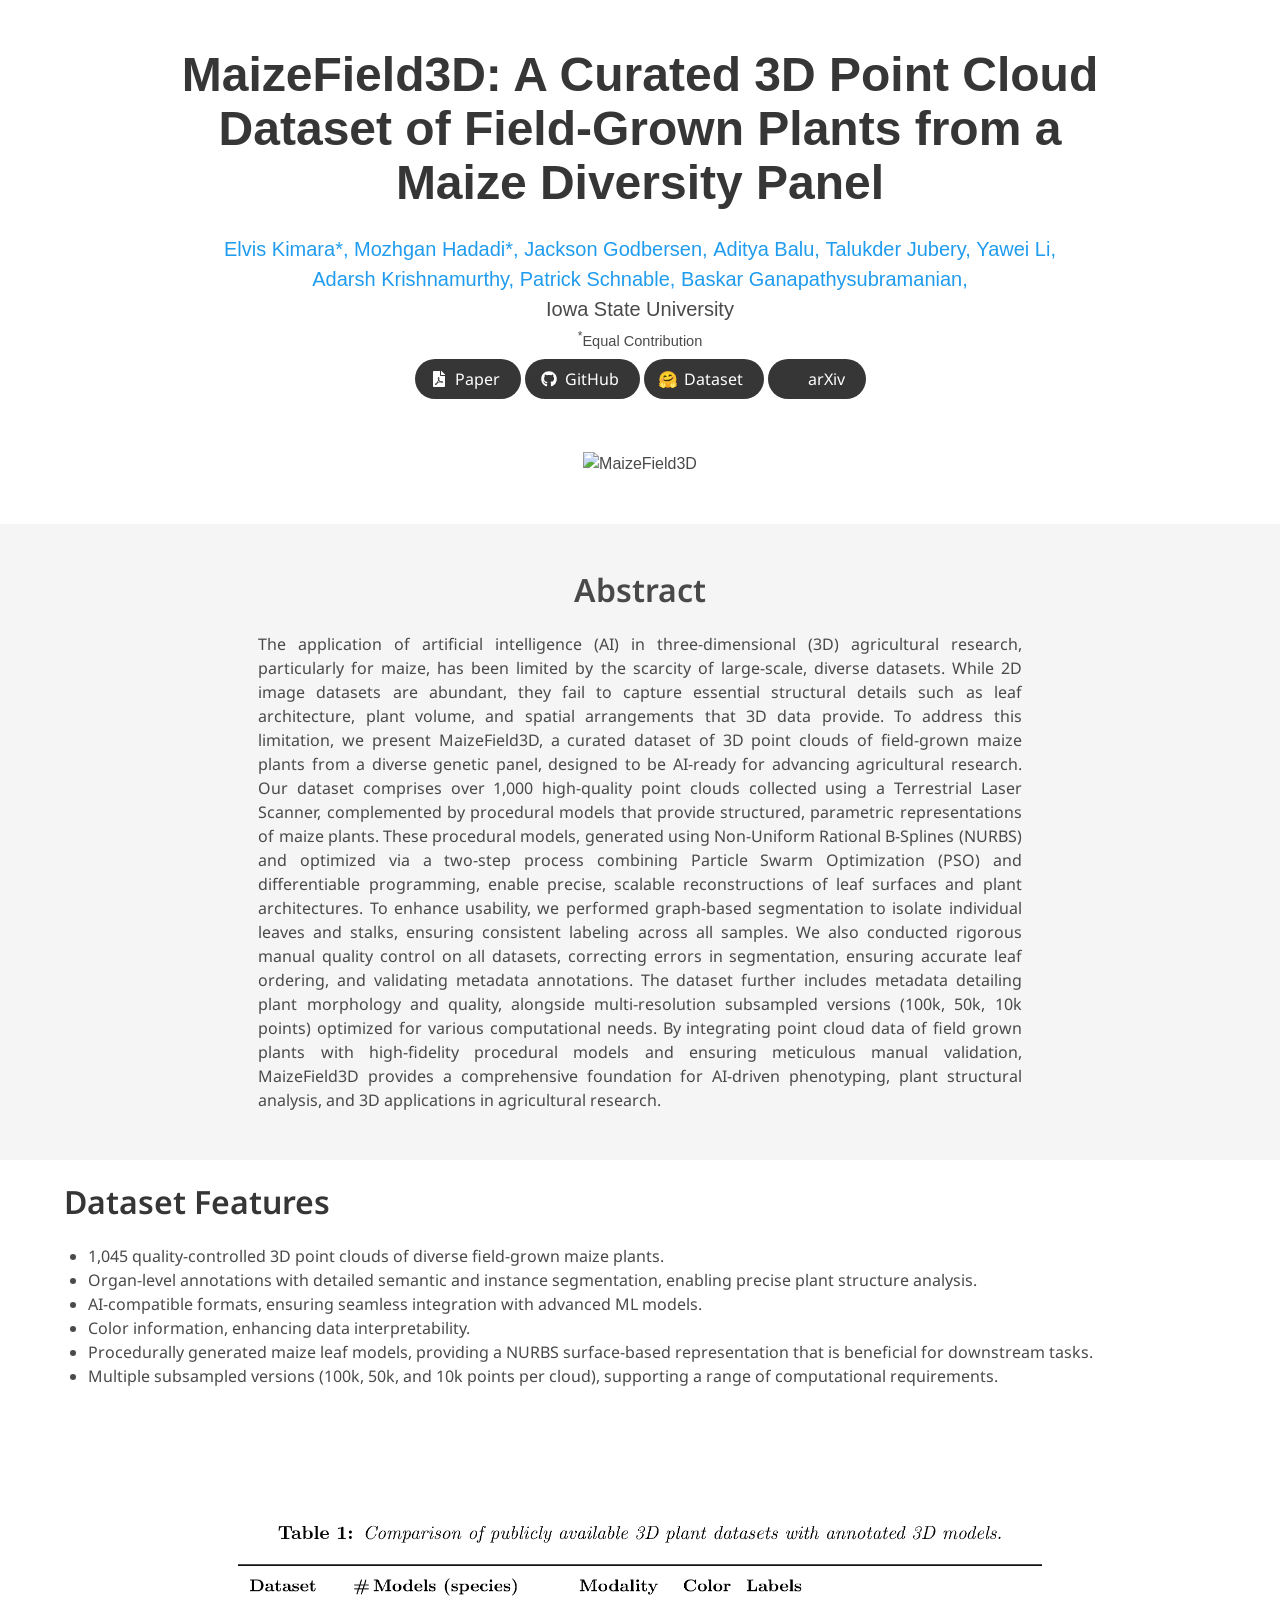
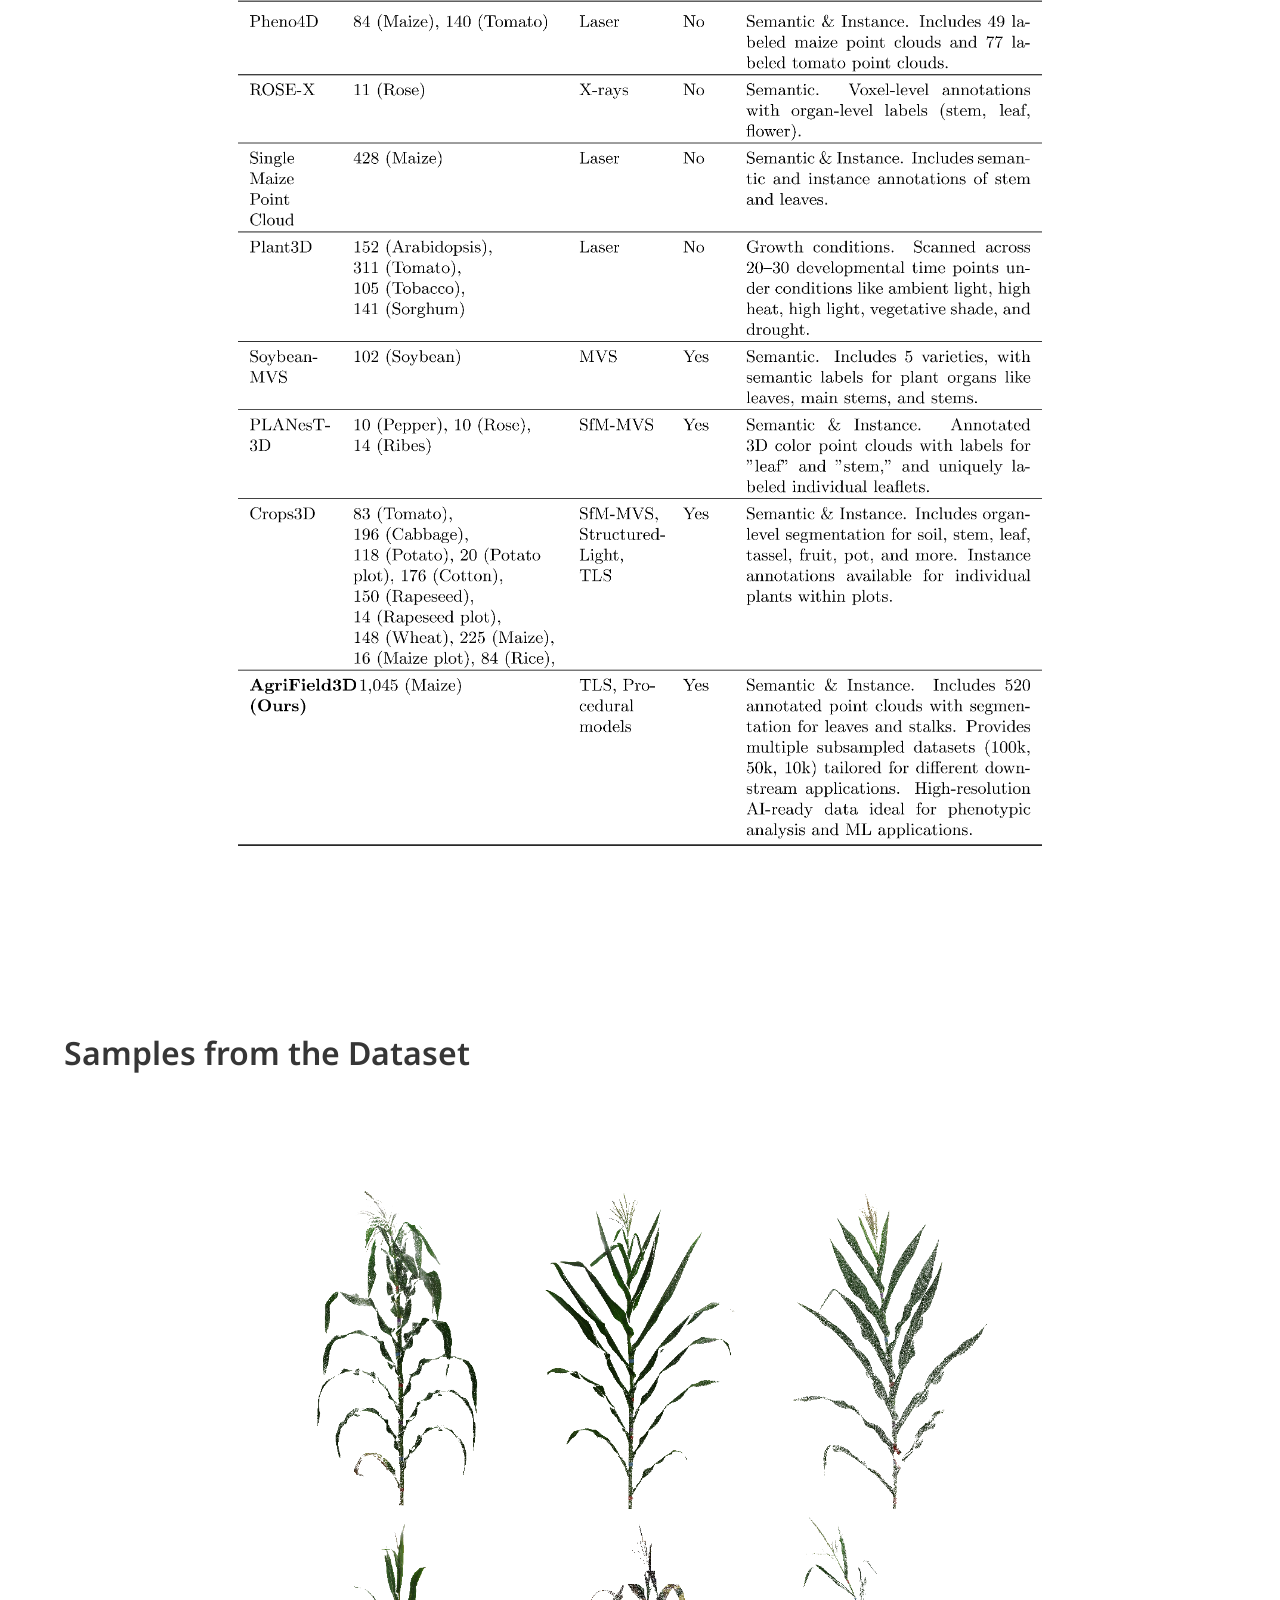
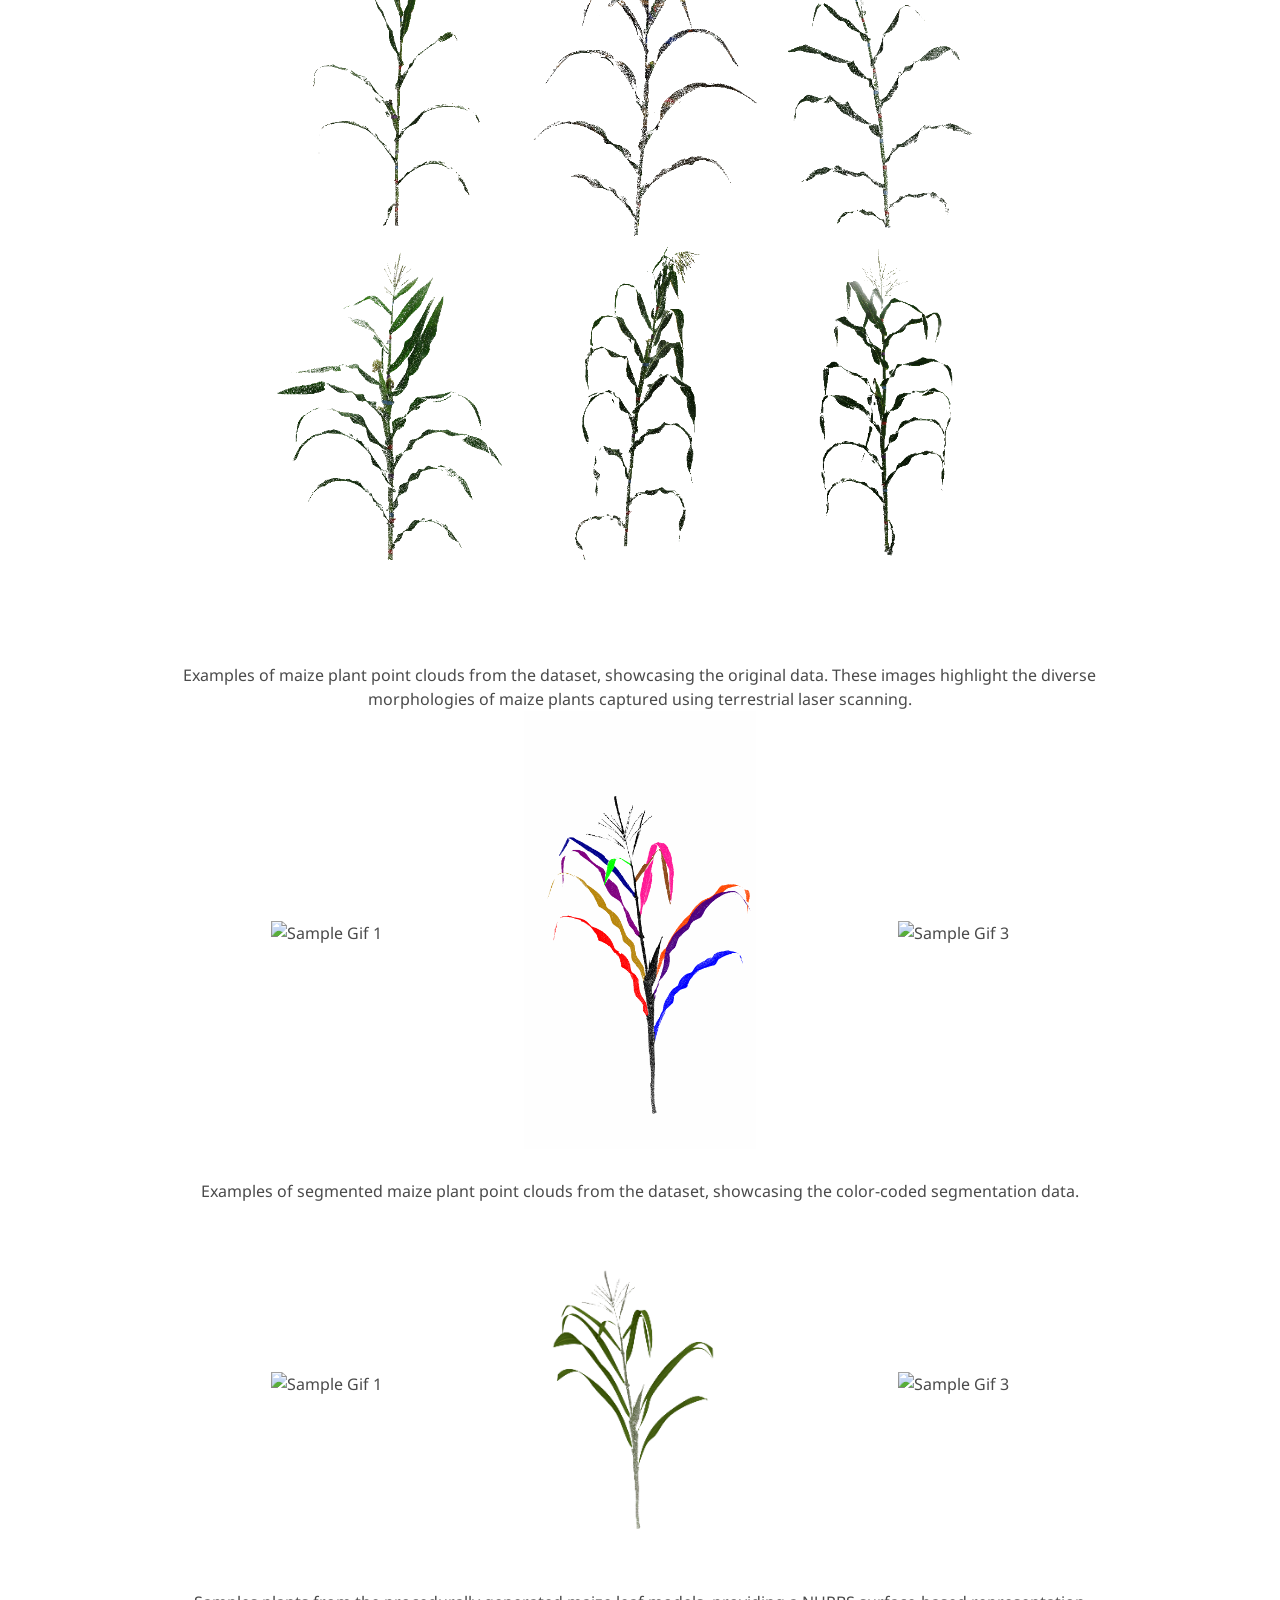
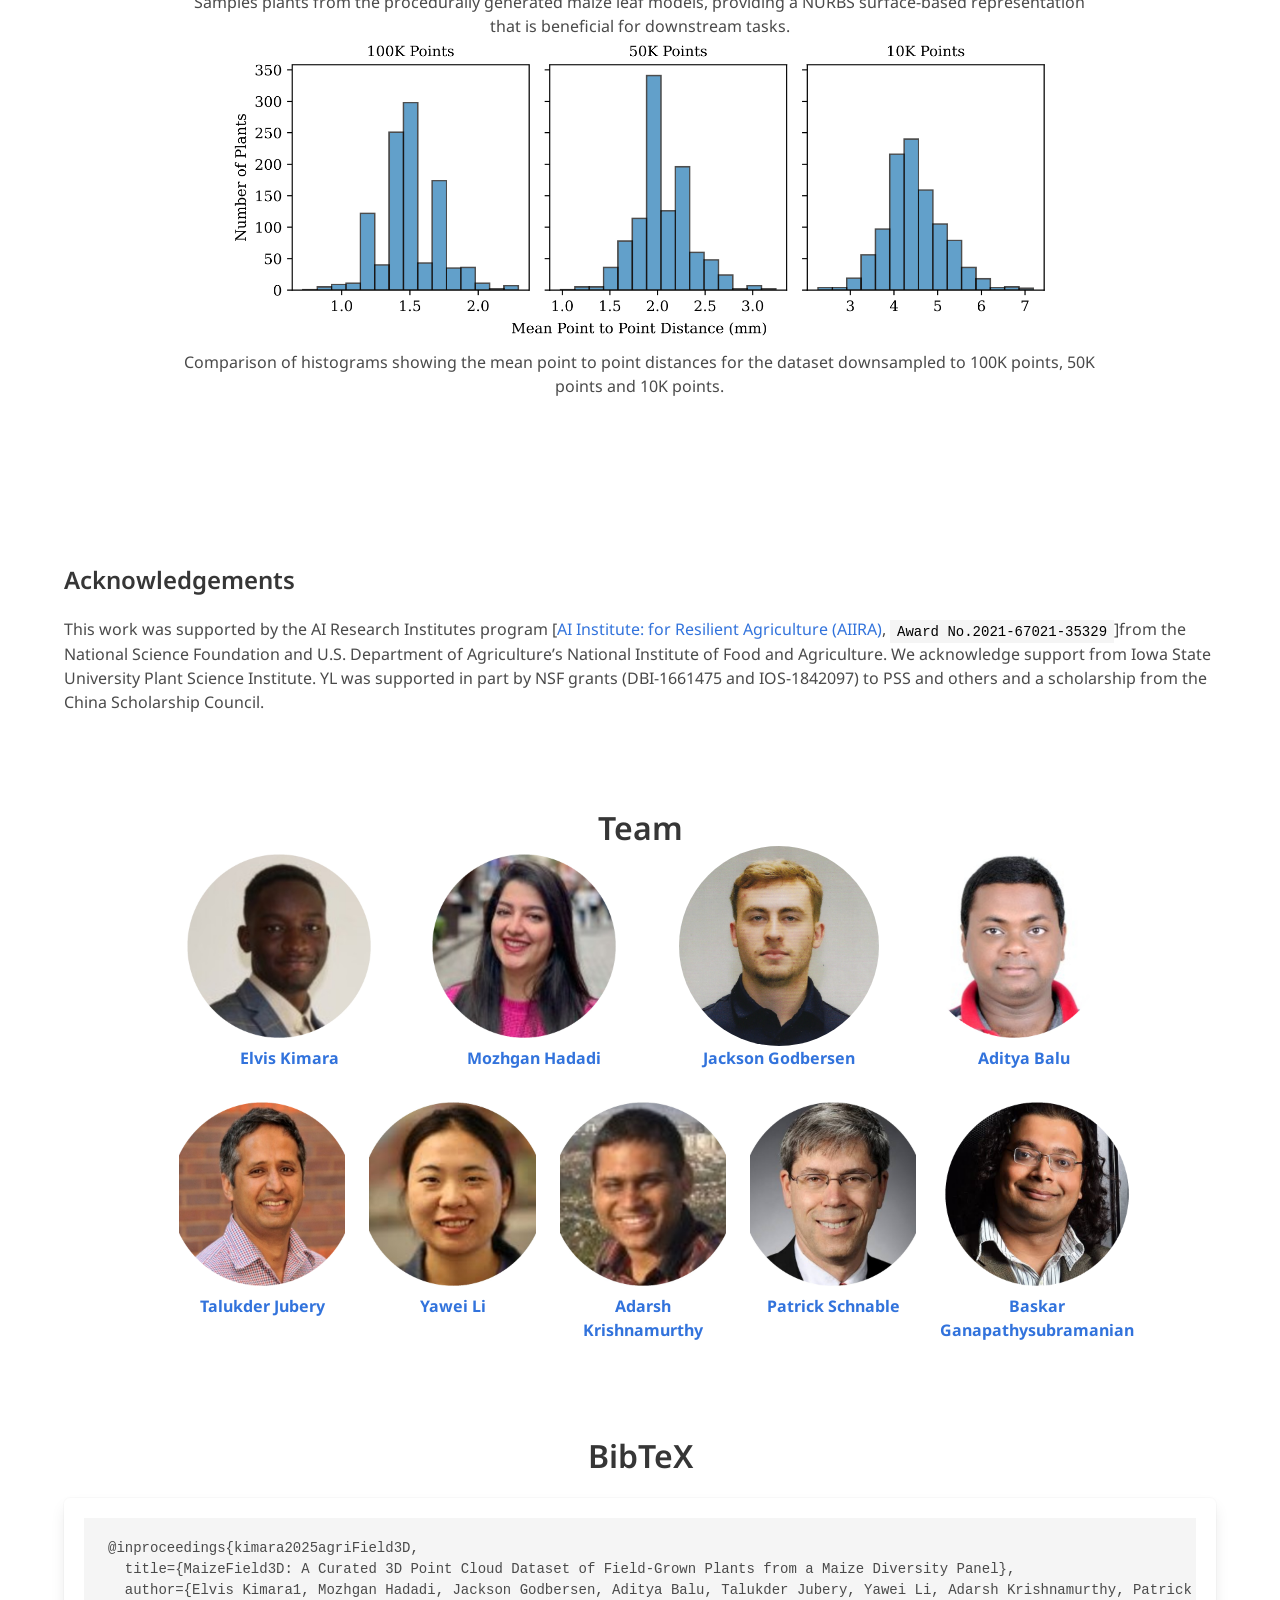
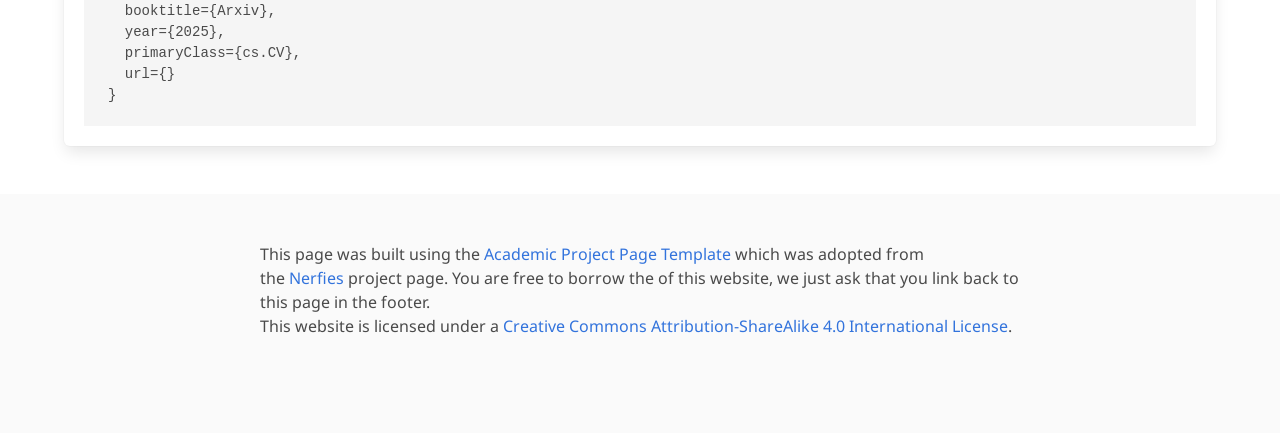
==== commit e799d9b7: "Update index.html" ====
--- a/index.html
+++ b/index.html
@@ -434,7 +434,7 @@
       <div class="column has-text-centered video-column">
         <a href="https://www.linkedin.com/in/" target="_blank" style="border-bottom: none;">
           <span class="image">
-            <img src="static/images/team/Jackson.jpg" alt="Jackson Godbersen" style="width: 200px; height: 200px; object-fit: cover;">
+            <img src="static/images/team/Jackson.jpg" alt="Jackson Godbersen" style="width: 200px; height: 200px; object-fit: cover; border-radius: 50%; display: block; margin: auto;">
           </span>
           <span style="font-weight: bold;">Jackson Godbersen</span>
         </a>
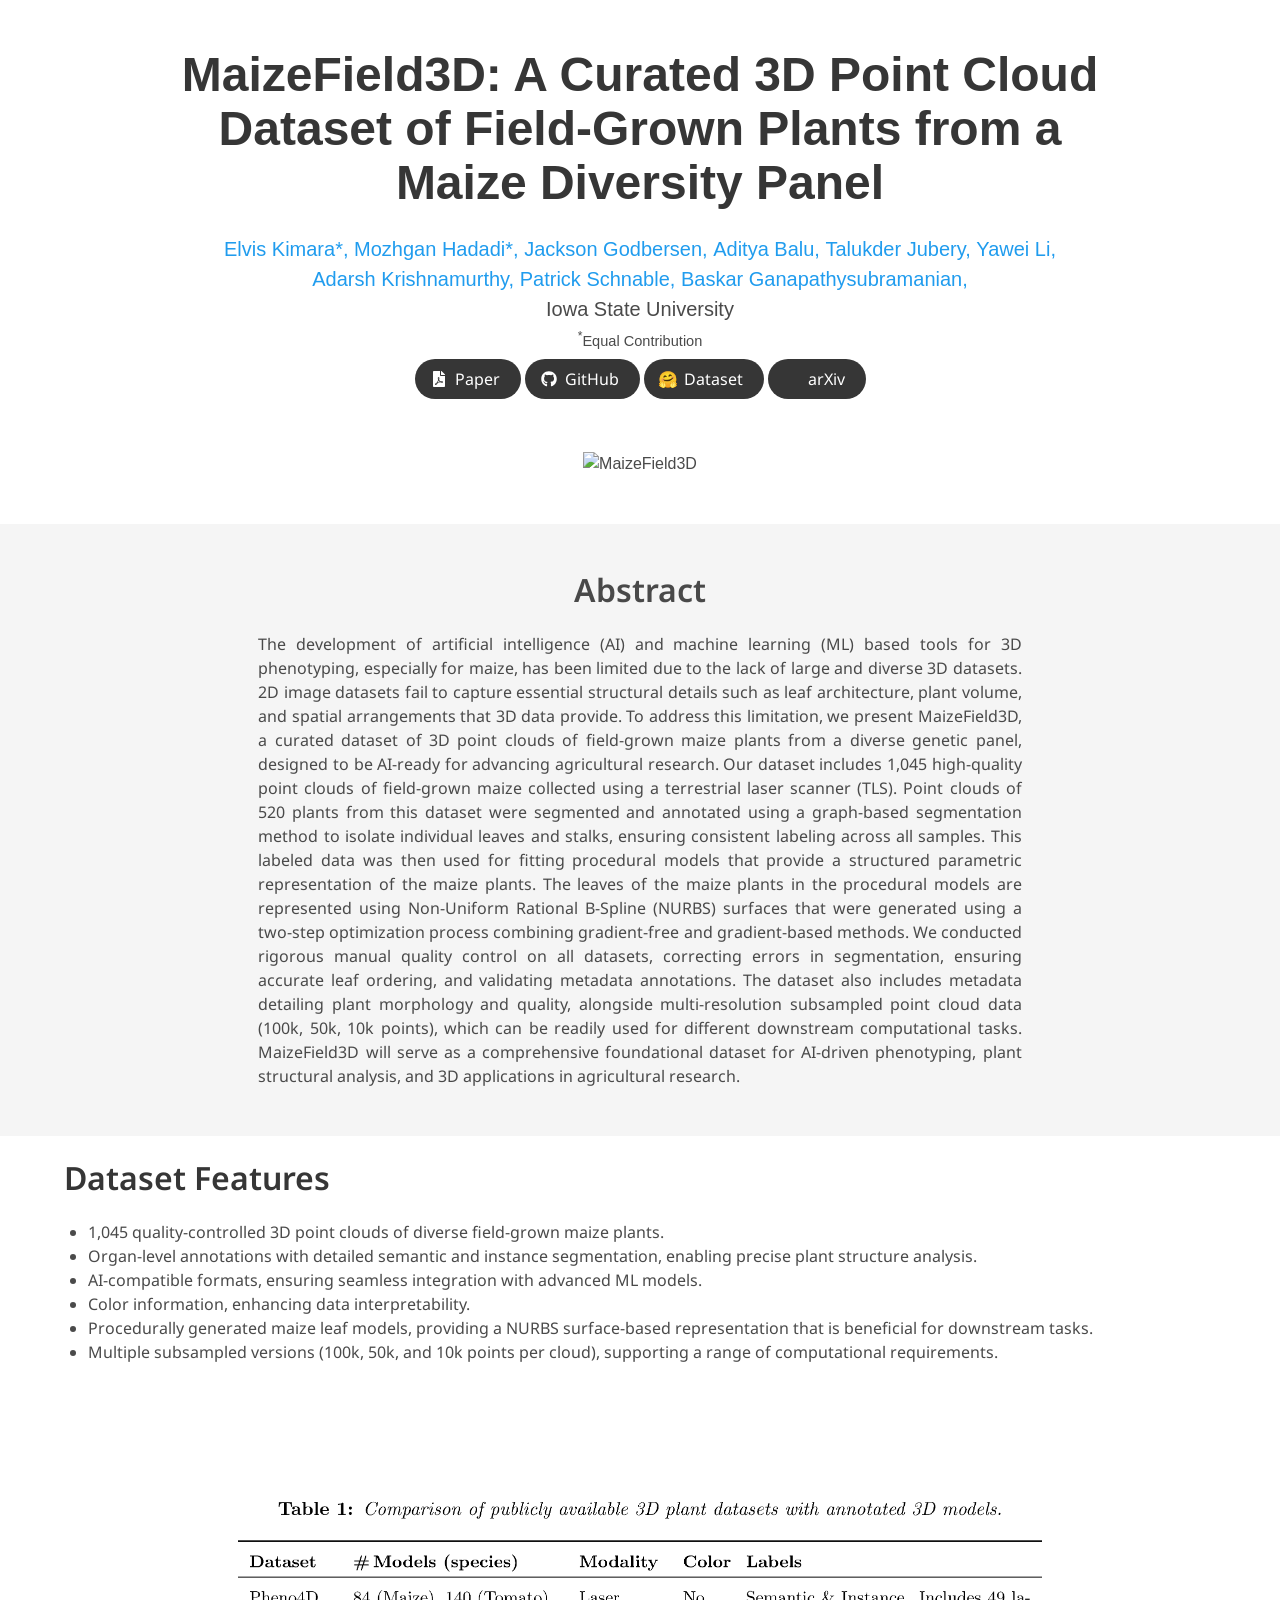
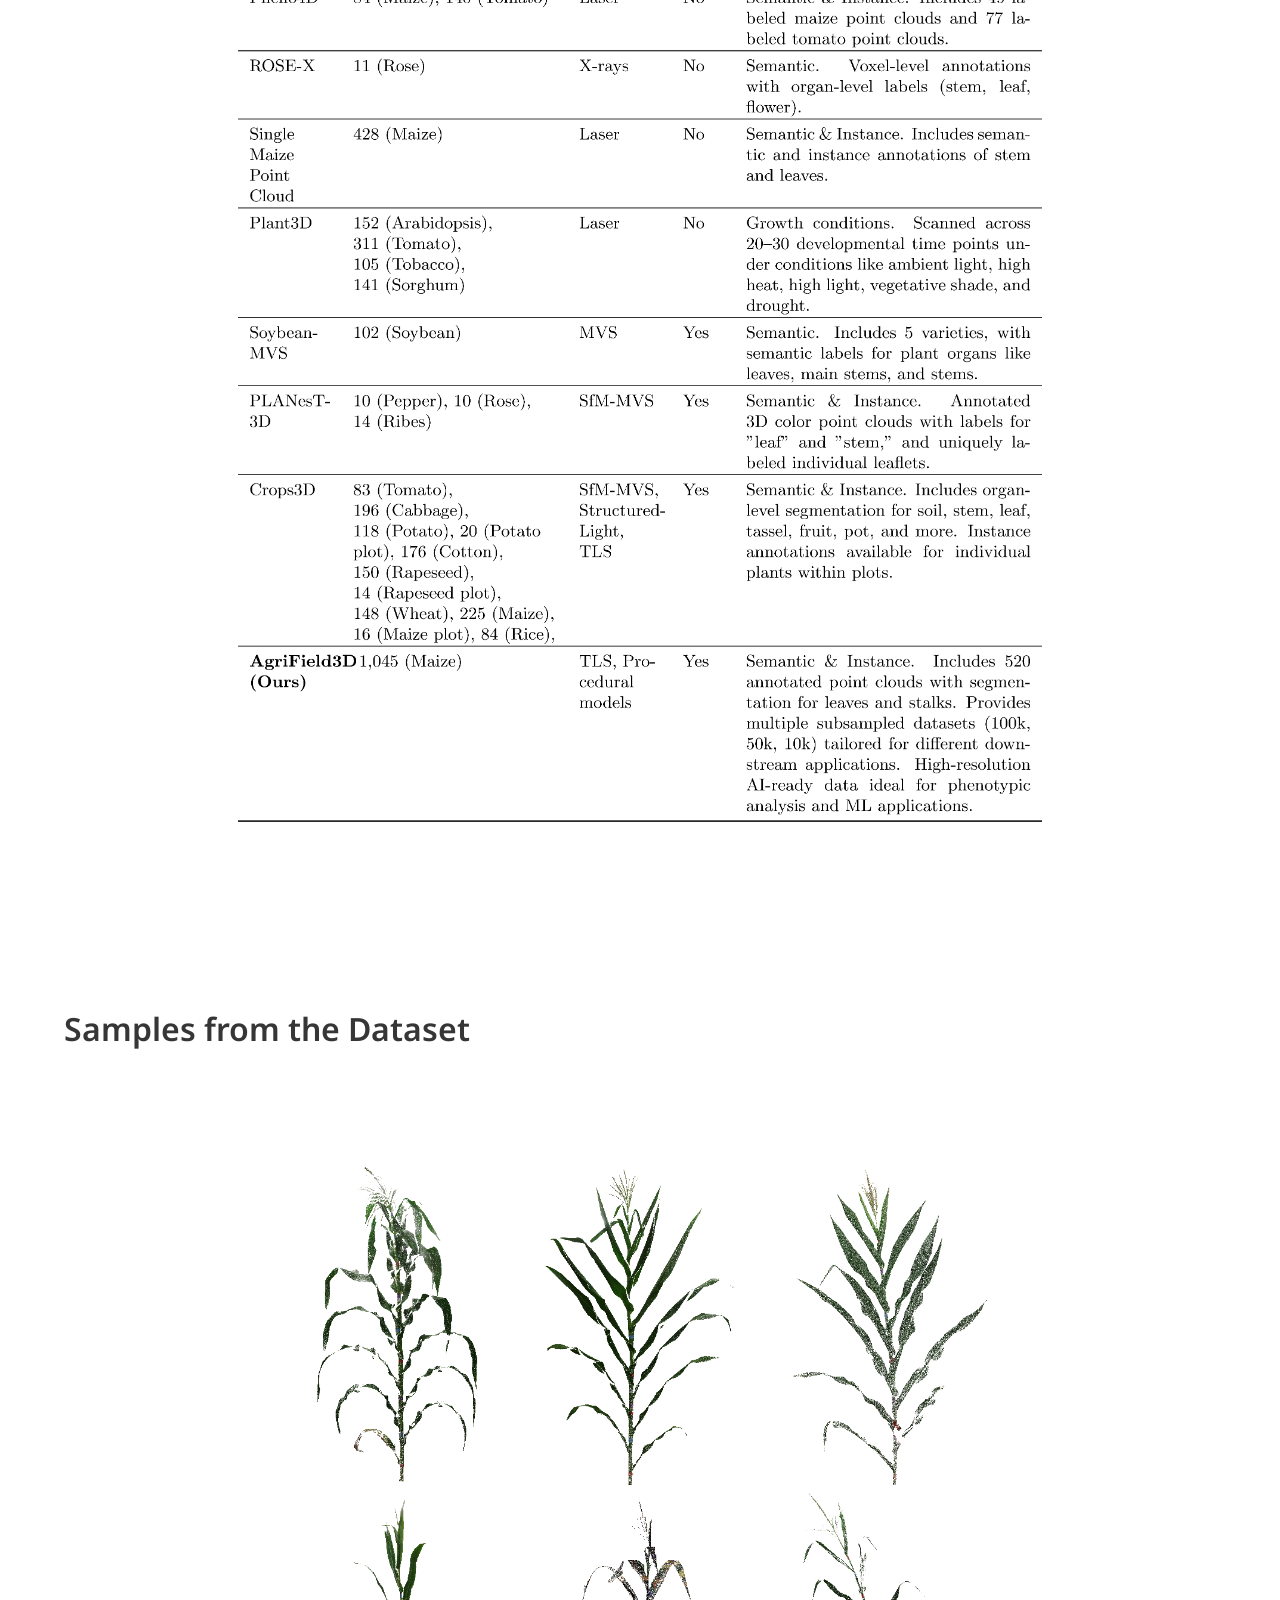
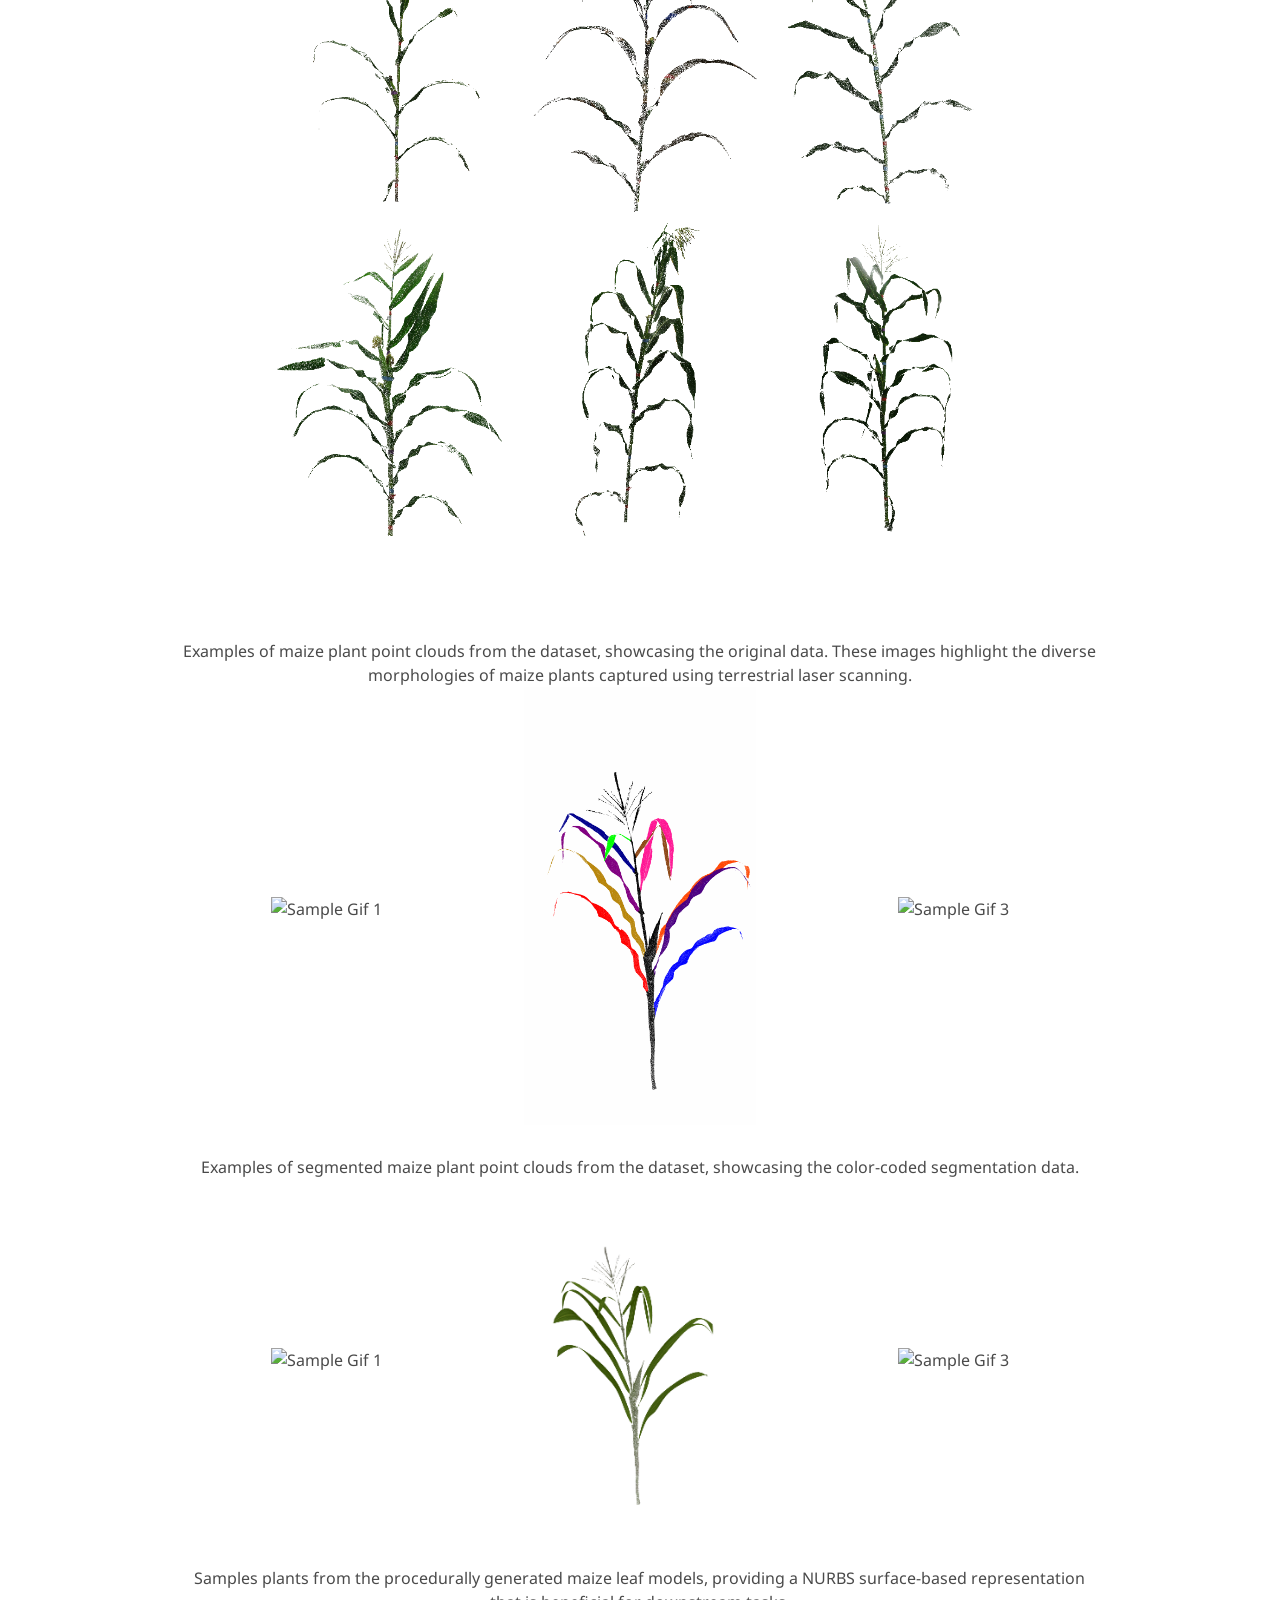
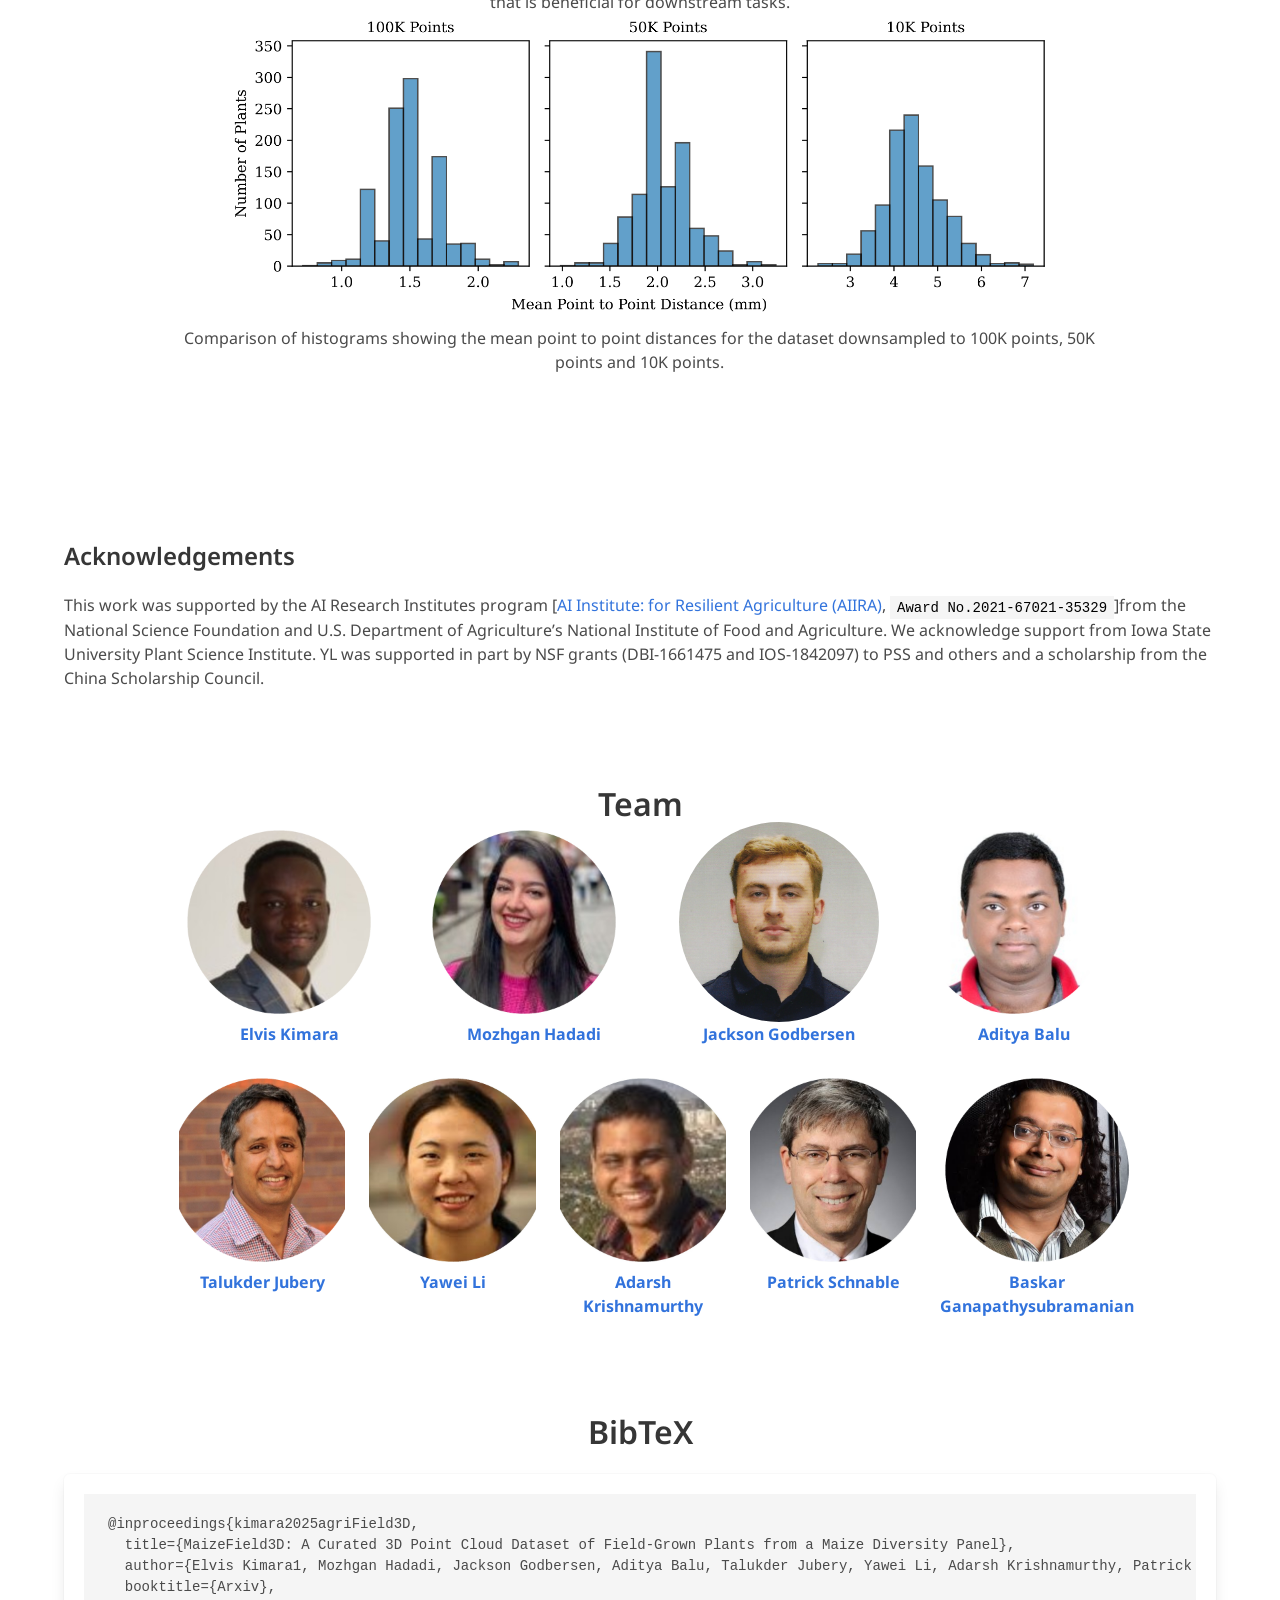
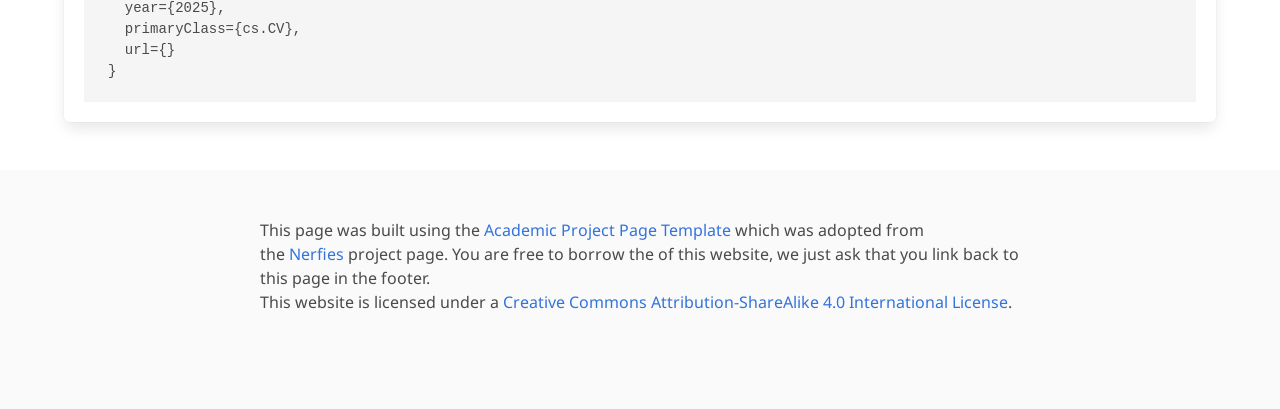
==== commit 62fcfaff: "Revise publication details and abstract in index.html Updated author comments and links in the publi" ====
--- a/index.html
+++ b/index.html
@@ -54,7 +54,7 @@
           <div class="column has-text-centered">
             <h1 class="title is-1 publication-title">Arboretum: A Large Multimodal Dataset for Advancing AI for Biodiversity</h1>
             <div class="is-size-5 publication-authors">
-              <!-- Paper authors -->
+              <!--  authors -->
               <!-- <span class="author-block">
                 <a href="FIRST AUTHOR PERSONAL LINK" target="_blank">Chih-Hsuan Yang,</a></span>
                 <span class="author-block">
@@ -190,9 +190,9 @@
             <span class="eql-cntrb"><small><br><sup>*</sup>Equal Contribution</small></span>
           </div>
           <div class="publication-links">
-            <!-- Arxiv PDF link -->
+            <!-- Paper link -->
             <span class="link-block">
-              <a href="https://arxiv.org/abs/2503.07813" target="_blank" class="external-link button is-normal is-rounded is-dark">
+              <a href="https://doi.org/10.1016/j.plaphe.2025.100108" target="_blank" class="external-link button is-normal is-rounded is-dark">
                 <span class="icon">
                   <i class="fas fa-file-pdf"></i>
                 </span>
@@ -268,26 +268,16 @@
         <h2 class="title is-3">Abstract</h2>
         <div class="content has-text-justified">
           <p>
-            The application of artificial intelligence (AI) in three-dimensional (3D) agricultural research,
-             particularly for maize, has been limited by the scarcity of large-scale, diverse datasets. 
-             While 2D image datasets are abundant, they fail to capture essential structural details such
-            as leaf architecture, plant volume, and spatial arrangements that 3D data provide. 
-              To address this limitation, we present MaizeField3D, a curated dataset 
-              of 3D point clouds of field-grown maize plants from a diverse genetic panel, designed to be 
-              AI-ready for advancing agricultural research. Our dataset comprises over 1,000 high-quality point 
-              clouds collected using a Terrestrial Laser Scanner, complemented by procedural models that provide 
-              structured, parametric representations of maize plants. These procedural models, generated using 
-              Non-Uniform Rational B-Splines (NURBS) and optimized via a two-step process combining Particle Swarm Optimization 
-              (PSO) and differentiable programming, enable precise, scalable reconstructions of leaf surfaces and plant architectures.
-            To enhance usability, we performed graph-based segmentation to isolate individual leaves and stalks, 
-            ensuring consistent labeling across all samples. We also conducted rigorous manual quality 
-            control on all datasets, correcting errors in segmentation, ensuring accurate leaf ordering, 
-            and validating metadata annotations. The dataset further includes metadata detailing plant morphology
-             and quality, alongside multi-resolution subsampled versions (100k, 50k, 10k points) optimized 
-             for various computational needs. By integrating point cloud data of field grown plants with 
-             high-fidelity procedural models and ensuring meticulous manual validation, MaizeField3D provides 
-             a comprehensive foundation for AI-driven phenotyping, plant structural analysis, and 3D applications 
-             in agricultural research.                        
+            The development of artificial intelligence (AI) and machine learning (ML) based tools for 3D phenotyping, especially for maize, has been limited due to the lack of large and diverse 3D datasets. 
+            2D image datasets fail to capture essential structural details such as leaf architecture, plant volume, and spatial arrangements that 3D data provide. To address this limitation, we present MaizeField3D, 
+            a curated dataset of 3D point clouds of field-grown maize plants from a diverse genetic panel, designed to be AI-ready for 
+            advancing agricultural research. Our dataset includes 1,045 high-quality point clouds of field-grown maize collected using a terrestrial laser scanner (TLS). Point clouds of 520 plants 
+            from this dataset were segmented and annotated using a graph-based segmentation method to isolate individual leaves and stalks, ensuring consistent labeling across all samples. This labeled 
+            data was then used for fitting procedural models that provide a structured parametric representation of the maize plants. The leaves of the maize plants in the procedural models are represented using 
+            Non-Uniform Rational B-Spline (NURBS) surfaces that were generated using a two-step optimization process combining gradient-free and gradient-based methods. We conducted rigorous manual quality control 
+            on all datasets, correcting errors in segmentation, ensuring accurate leaf ordering, and validating metadata annotations. The dataset also includes metadata detailing plant morphology and quality, 
+            alongside multi-resolution subsampled point cloud data (100k, 50k, 10k points), which can be readily used for different downstream computational tasks. MaizeField3D will serve as a comprehensive 
+            foundational dataset for AI-driven phenotyping, plant structural analysis, and 3D applications in agricultural research.                       
           </p>
         </div>
       </div>
